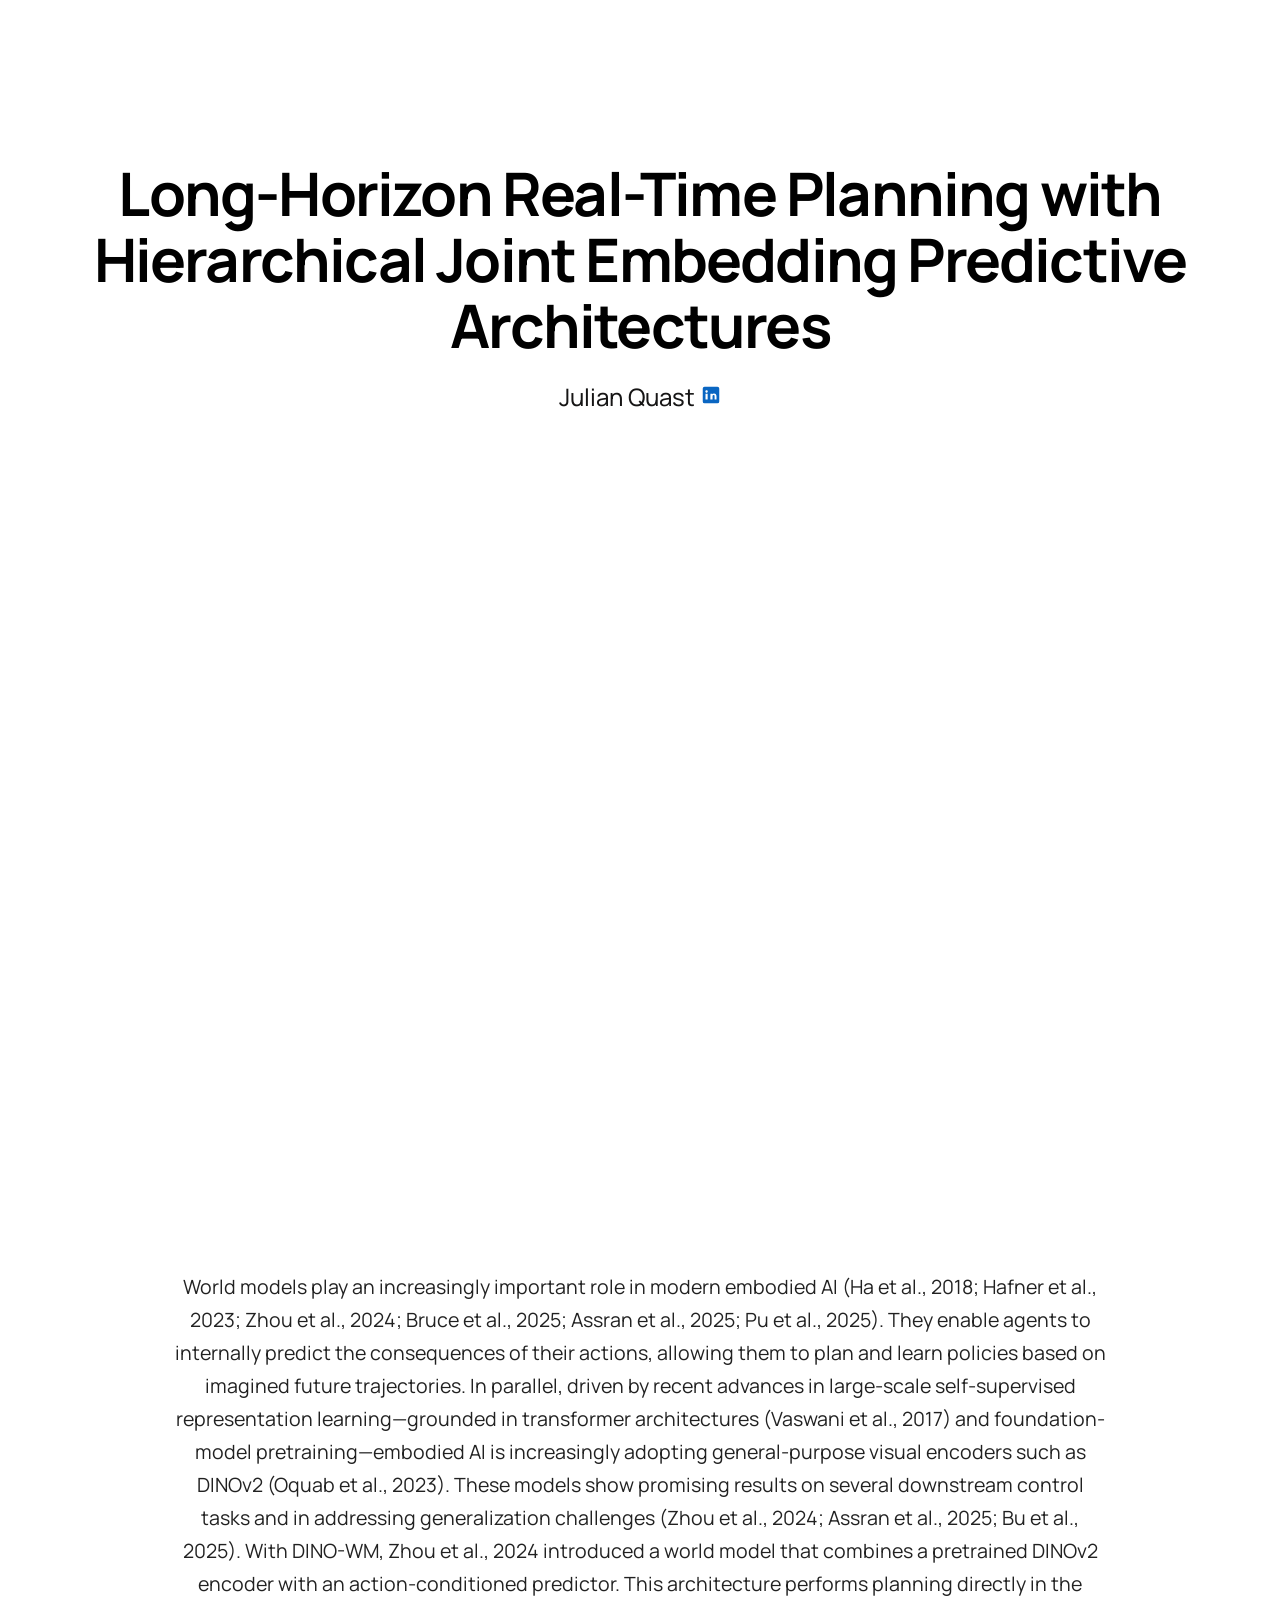
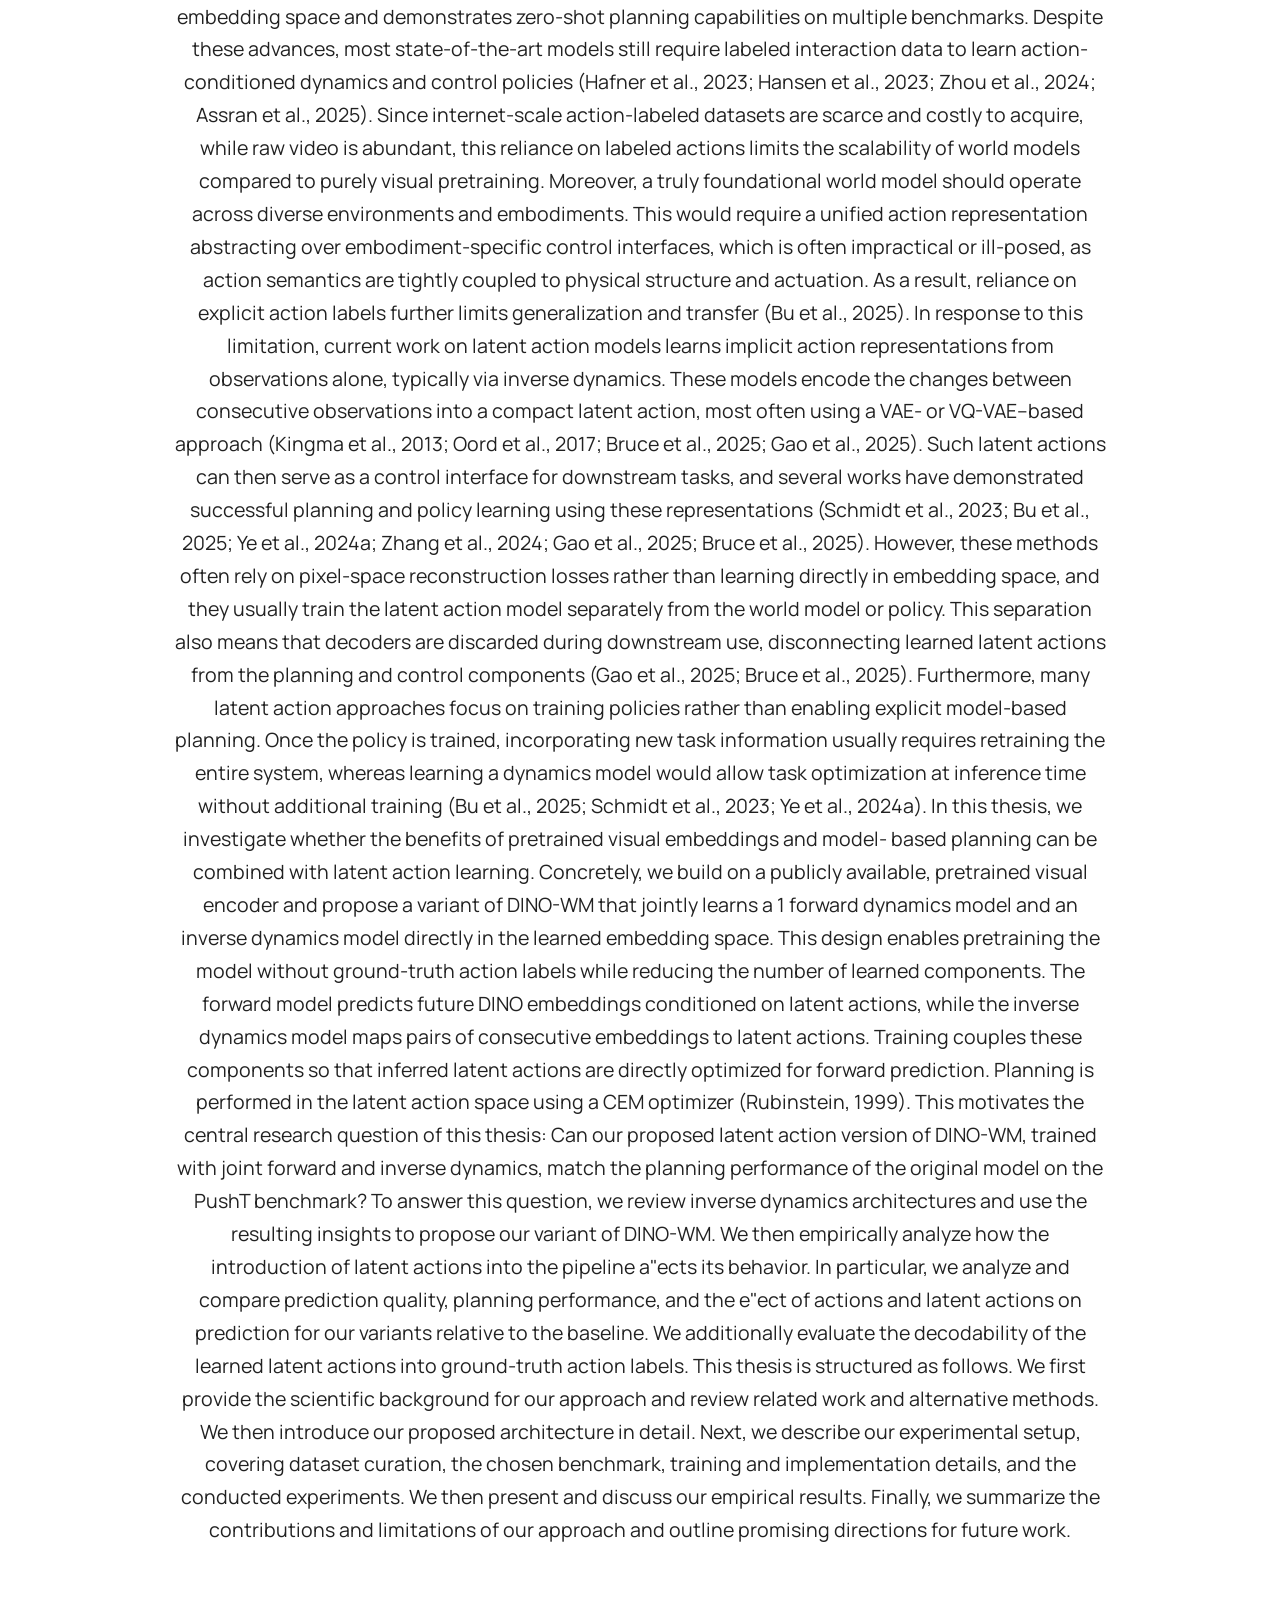
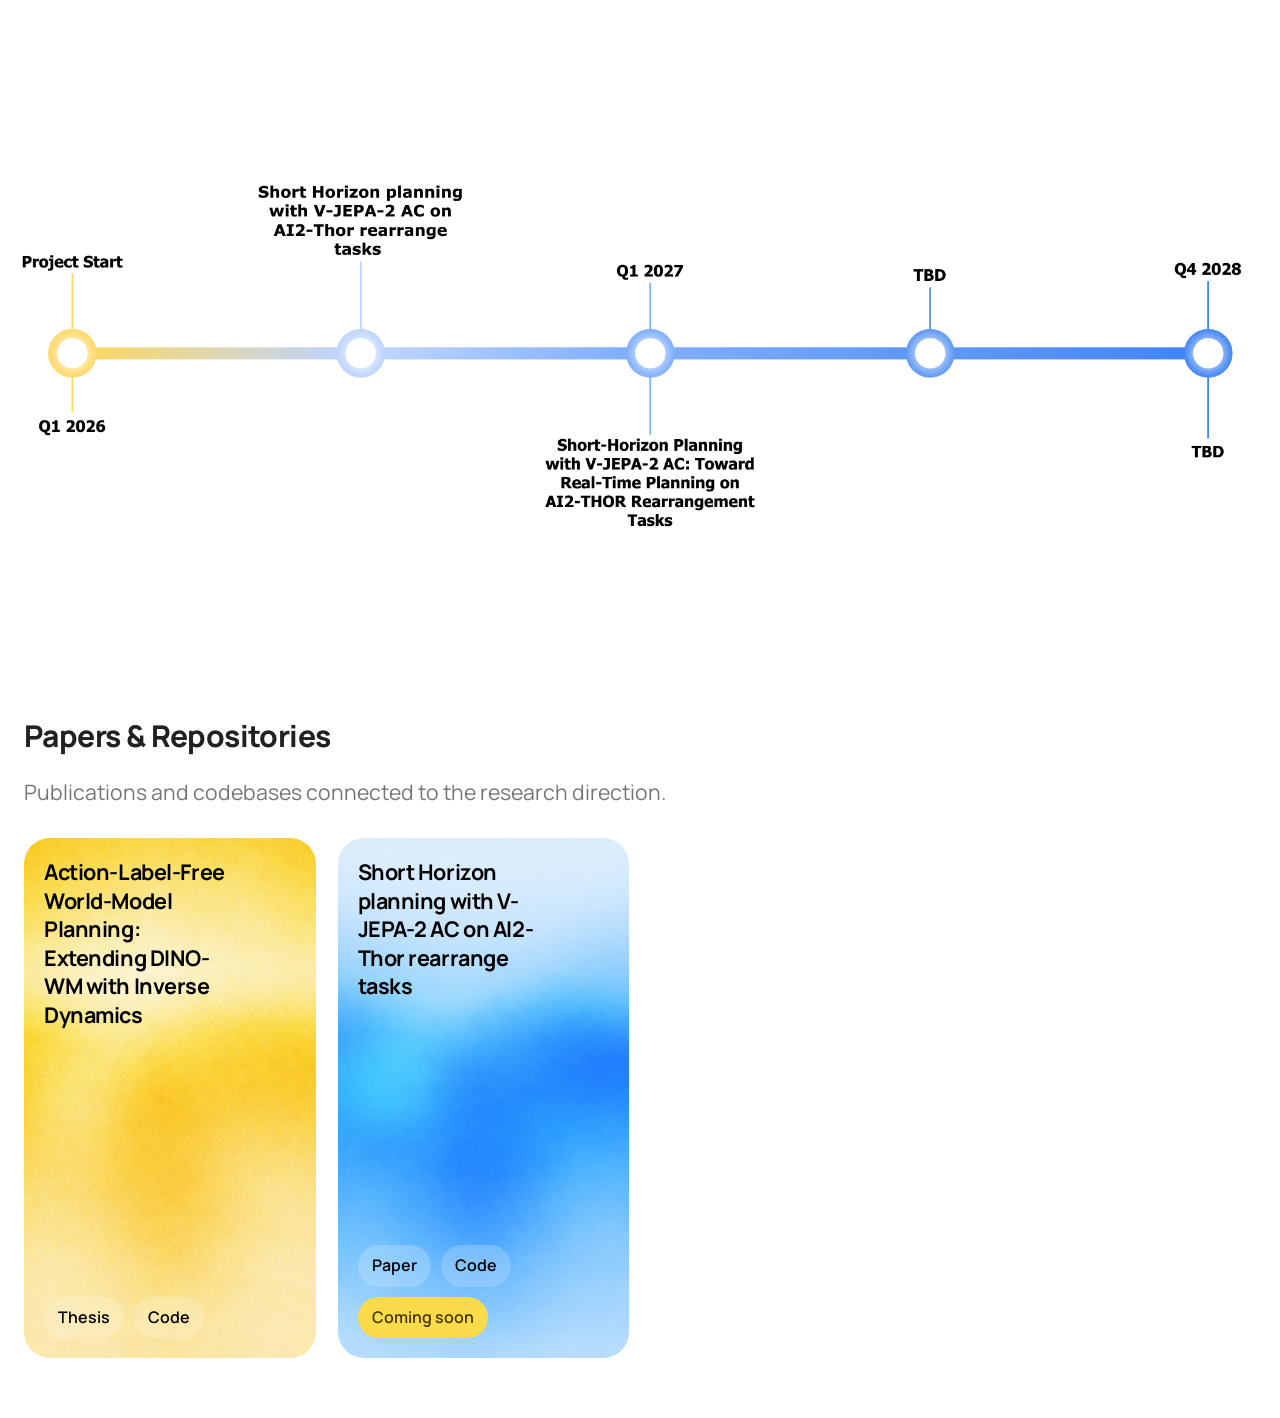
==== index.html @ 7728ea2a "Deployed 282962c with MkDocs version: 1.6.1" ====
<!doctype html>
<html lang="en" class="no-js">
  <head>
    
      <meta charset="utf-8">
      <meta name="viewport" content="width=device-width,initial-scale=1">
      
      
      
      
      
      
        
      
      
      <link rel="icon" href="assets/images/favicon.png">
      <meta name="generator" content="mkdocs-1.6.1, mkdocs-material-9.7.4">
    
    
      
        <title></title>
      
    
    
      <link rel="stylesheet" href="assets/stylesheets/main.484c7ddc.min.css">
      
        
        <link rel="stylesheet" href="assets/stylesheets/palette.ab4e12ef.min.css">
      
      


    
    
      
    
    
      
        
        
        <link rel="preconnect" href="https://fonts.gstatic.com" crossorigin>
        <link rel="stylesheet" href="https://fonts.googleapis.com/css?family=Manrope:300,300i,400,400i,700,700i%7CJetBrains+Mono:400,400i,700,700i&display=fallback">
        <style>:root{--md-text-font:"Manrope";--md-code-font:"JetBrains Mono"}</style>
      
    
    
      <link rel="stylesheet" href="styles/extra.css">
    
    <script>__md_scope=new URL(".",location),__md_hash=e=>[...e].reduce(((e,_)=>(e<<5)-e+_.charCodeAt(0)),0),__md_get=(e,_=localStorage,t=__md_scope)=>JSON.parse(_.getItem(t.pathname+"."+e)),__md_set=(e,_,t=localStorage,a=__md_scope)=>{try{t.setItem(a.pathname+"."+e,JSON.stringify(_))}catch(e){}}</script>
    
      

    
    
  </head>
  
  
    
    
    
    
    
    <body dir="ltr" data-md-color-scheme="default" data-md-color-primary="indigo" data-md-color-accent="indigo">
  
    
    <input class="md-toggle" data-md-toggle="drawer" type="checkbox" id="__drawer" autocomplete="off">
    <input class="md-toggle" data-md-toggle="search" type="checkbox" id="__search" autocomplete="off">
    <label class="md-overlay" for="__drawer"></label>
    <div data-md-component="skip">
      
    </div>
    <div data-md-component="announce">
      
    </div>
    
    
      

  

<header class="md-header md-header--shadow" data-md-component="header">
  <nav class="md-header__inner md-grid" aria-label="Header">
    <a href="." title="" class="md-header__button md-logo" aria-label="" data-md-component="logo">
      
  
  <svg xmlns="http://www.w3.org/2000/svg" viewBox="0 0 24 24"><path d="M12 8a3 3 0 0 0 3-3 3 3 0 0 0-3-3 3 3 0 0 0-3 3 3 3 0 0 0 3 3m0 3.54C9.64 9.35 6.5 8 3 8v11c3.5 0 6.64 1.35 9 3.54 2.36-2.19 5.5-3.54 9-3.54V8c-3.5 0-6.64 1.35-9 3.54"/></svg>

    </a>
    <label class="md-header__button md-icon" for="__drawer">
      
      <svg xmlns="http://www.w3.org/2000/svg" viewBox="0 0 24 24"><path d="M3 6h18v2H3zm0 5h18v2H3zm0 5h18v2H3z"/></svg>
    </label>
    <div class="md-header__title" data-md-component="header-title">
      <div class="md-header__ellipsis">
        <div class="md-header__topic">
          <span class="md-ellipsis">
            
          </span>
        </div>
        <div class="md-header__topic" data-md-component="header-topic">
          <span class="md-ellipsis">
            
              
            
          </span>
        </div>
      </div>
    </div>
    
      
    
    
    
    
      
      
        <label class="md-header__button md-icon" for="__search">
          
          <svg xmlns="http://www.w3.org/2000/svg" viewBox="0 0 24 24"><path d="M9.5 3A6.5 6.5 0 0 1 16 9.5c0 1.61-.59 3.09-1.56 4.23l.27.27h.79l5 5-1.5 1.5-5-5v-.79l-.27-.27A6.52 6.52 0 0 1 9.5 16 6.5 6.5 0 0 1 3 9.5 6.5 6.5 0 0 1 9.5 3m0 2C7 5 5 7 5 9.5S7 14 9.5 14 14 12 14 9.5 12 5 9.5 5"/></svg>
        </label>
        <div class="md-search" data-md-component="search" role="dialog">
  <label class="md-search__overlay" for="__search"></label>
  <div class="md-search__inner" role="search">
    <form class="md-search__form" name="search">
      <input type="text" class="md-search__input" name="query" aria-label="Search" placeholder="Search" autocapitalize="off" autocorrect="off" autocomplete="off" spellcheck="false" data-md-component="search-query" required>
      <label class="md-search__icon md-icon" for="__search">
        
        <svg xmlns="http://www.w3.org/2000/svg" viewBox="0 0 24 24"><path d="M9.5 3A6.5 6.5 0 0 1 16 9.5c0 1.61-.59 3.09-1.56 4.23l.27.27h.79l5 5-1.5 1.5-5-5v-.79l-.27-.27A6.52 6.52 0 0 1 9.5 16 6.5 6.5 0 0 1 3 9.5 6.5 6.5 0 0 1 9.5 3m0 2C7 5 5 7 5 9.5S7 14 9.5 14 14 12 14 9.5 12 5 9.5 5"/></svg>
        
        <svg xmlns="http://www.w3.org/2000/svg" viewBox="0 0 24 24"><path d="M20 11v2H8l5.5 5.5-1.42 1.42L4.16 12l7.92-7.92L13.5 5.5 8 11z"/></svg>
      </label>
      <nav class="md-search__options" aria-label="Search">
        
        <button type="reset" class="md-search__icon md-icon" title="Clear" aria-label="Clear" tabindex="-1">
          
          <svg xmlns="http://www.w3.org/2000/svg" viewBox="0 0 24 24"><path d="M19 6.41 17.59 5 12 10.59 6.41 5 5 6.41 10.59 12 5 17.59 6.41 19 12 13.41 17.59 19 19 17.59 13.41 12z"/></svg>
        </button>
      </nav>
      
    </form>
    <div class="md-search__output">
      <div class="md-search__scrollwrap" tabindex="0" data-md-scrollfix>
        <div class="md-search-result" data-md-component="search-result">
          <div class="md-search-result__meta">
            Initializing search
          </div>
          <ol class="md-search-result__list" role="presentation"></ol>
        </div>
      </div>
    </div>
  </div>
</div>
      
    
    
  </nav>
  
</header>
    
    <div class="md-container" data-md-component="container">
      
      
        
          
        
      
      <main class="md-main" data-md-component="main">
        <div class="md-main__inner md-grid">
          
            
              
                
              
              <div class="md-sidebar md-sidebar--primary" data-md-component="sidebar" data-md-type="navigation" hidden>
                <div class="md-sidebar__scrollwrap">
                  <div class="md-sidebar__inner">
                    



<nav class="md-nav md-nav--primary" aria-label="Navigation" data-md-level="0">
  <label class="md-nav__title" for="__drawer">
    <a href="." title="" class="md-nav__button md-logo" aria-label="" data-md-component="logo">
      
  
  <svg xmlns="http://www.w3.org/2000/svg" viewBox="0 0 24 24"><path d="M12 8a3 3 0 0 0 3-3 3 3 0 0 0-3-3 3 3 0 0 0-3 3 3 3 0 0 0 3 3m0 3.54C9.64 9.35 6.5 8 3 8v11c3.5 0 6.64 1.35 9 3.54 2.36-2.19 5.5-3.54 9-3.54V8c-3.5 0-6.64 1.35-9 3.54"/></svg>

    </a>
    
  </label>
  
  <ul class="md-nav__list" data-md-scrollfix>
    
      
      
  
  
    
  
  
  
    <li class="md-nav__item md-nav__item--active">
      
      <input class="md-nav__toggle md-toggle" type="checkbox" id="__toc">
      
      
      
      <a href="." class="md-nav__link md-nav__link--active">
        
  
  
  <span class="md-ellipsis">
    
  
    
  

    
  </span>
  
  

      </a>
      
    </li>
  

    
  </ul>
</nav>
                  </div>
                </div>
              </div>
            
            
              
                
              
              <div class="md-sidebar md-sidebar--secondary" data-md-component="sidebar" data-md-type="toc" hidden>
                <div class="md-sidebar__scrollwrap">
                  <div class="md-sidebar__inner">
                    

<nav class="md-nav md-nav--secondary" aria-label="Table of contents">
  
  
  
  
</nav>
                  </div>
                </div>
              </div>
            
          
          
            <div class="md-content" data-md-component="content">
              
              <article class="md-content__inner md-typeset">
                
                  
  




<div class="hero">

<h1>
Long-Horizon Real-Time Planning with Hierarchical Joint Embedding Predictive Architectures
</h1>

<p class="authors">
  Julian Quast
  <a class="author-link"
     href="https://www.linkedin.com/in/julian-quast-1a4068292/"
     target="_blank"
     aria-label="LinkedIn profile">

    <svg xmlns="http://www.w3.org/2000/svg"
         width="22"
         height="22"
         viewBox="0 0 24 24"
         fill="#0A66C2">

      <path d="M19 3A2 2 0 0 1 21 5V19A2 2 0 0 1 19 21H5A2 2 0 0 1 3 19V5A2 2 0 0 1 5 3H19M8.34 17V10.5H6V17H8.34M7.17 9.43C7.93 9.43 8.5 8.86 8.5 8.1C8.5 7.34 7.93 6.77 7.17 6.77C6.41 6.77 5.84 7.34 5.84 8.1C5.84 8.86 6.41 9.43 7.17 9.43M18 17V13.5C18 11.57 17.11 10.3 15.27 10.3C14.36 10.3 13.8 10.8 13.57 11.28V10.5H11.34C11.37 11.04 11.34 17 11.34 17H13.68V13.36C13.68 13.17 13.69 12.98 13.75 12.84C13.9 12.46 14.25 12.07 14.83 12.07C15.6 12.07 15.91 12.64 15.91 13.48V17H18Z"/>
    </svg>

  </a>
</p>

<!-- <div class="hero-badges">
  <a class="hero-badge" href="#timeline">Timeline</a>
  <a class="hero-badge" href="#repositories-papers">Papers & Repositories</a>

</div> -->


</div>

<div class="section" id="video">

  <div class="video-wrap">
    <iframe
      src="https://www.youtube.com/embed/YxkGdX4WIBE?start=17"
      title="Project video"
      frameborder="0"
      allow="accelerometer; autoplay; clipboard-write; encrypted-media; gyroscope; picture-in-picture; web-share"
      allowfullscreen>
    </iframe>
  </div>

</div>

<div class="section" id="introduction">

<p>
World models play an increasingly important role in modern embodied AI (Ha et al., 2018; Hafner
et al., 2023; Zhou et al., 2024; Bruce et al., 2025; Assran et al., 2025; Pu et al., 2025). They enable
agents to internally predict the consequences of their actions, allowing them to plan and learn
policies based on imagined future trajectories. In parallel, driven by recent advances in large-scale
self-supervised representation learning—grounded in transformer architectures (Vaswani et al.,
2017) and foundation-model pretraining—embodied AI is increasingly adopting general-purpose
visual encoders such as DINOv2 (Oquab et al., 2023). These models show promising results
on several downstream control tasks and in addressing generalization challenges (Zhou et al.,
2024; Assran et al., 2025; Bu et al., 2025). With DINO-WM, Zhou et al., 2024 introduced a
world model that combines a pretrained DINOv2 encoder with an action-conditioned predictor.
This architecture performs planning directly in the embedding space and demonstrates zero-shot
planning capabilities on multiple benchmarks.
Despite these advances, most state-of-the-art models still require labeled interaction data to
learn action-conditioned dynamics and control policies (Hafner et al., 2023; Hansen et al., 2023;
Zhou et al., 2024; Assran et al., 2025). Since internet-scale action-labeled datasets are scarce
and costly to acquire, while raw video is abundant, this reliance on labeled actions limits the
scalability of world models compared to purely visual pretraining. Moreover, a truly foundational
world model should operate across diverse environments and embodiments. This would require
a unified action representation abstracting over embodiment-specific control interfaces, which
is often impractical or ill-posed, as action semantics are tightly coupled to physical structure
and actuation. As a result, reliance on explicit action labels further limits generalization and
transfer (Bu et al., 2025). In response to this limitation, current work on latent action models
learns implicit action representations from observations alone, typically via inverse dynamics.
These models encode the changes between consecutive observations into a compact latent action,
most often using a VAE- or VQ-VAE–based approach (Kingma et al., 2013; Oord et al., 2017;
Bruce et al., 2025; Gao et al., 2025). Such latent actions can then serve as a control interface for
downstream tasks, and several works have demonstrated successful planning and policy learning
using these representations (Schmidt et al., 2023; Bu et al., 2025; Ye et al., 2024a; Zhang et al.,
2024; Gao et al., 2025; Bruce et al., 2025). However, these methods often rely on pixel-space
reconstruction losses rather than learning directly in embedding space, and they usually train the
latent action model separately from the world model or policy. This separation also means that
decoders are discarded during downstream use, disconnecting learned latent actions from the
planning and control components (Gao et al., 2025; Bruce et al., 2025). Furthermore, many latent
action approaches focus on training policies rather than enabling explicit model-based planning.
Once the policy is trained, incorporating new task information usually requires retraining the
entire system, whereas learning a dynamics model would allow task optimization at inference
time without additional training (Bu et al., 2025; Schmidt et al., 2023; Ye et al., 2024a).
In this thesis, we investigate whether the benefits of pretrained visual embeddings and model-
based planning can be combined with latent action learning. Concretely, we build on a publicly
available, pretrained visual encoder and propose a variant of DINO-WM that jointly learns a
1
forward dynamics model and an inverse dynamics model directly in the learned embedding space.
This design enables pretraining the model without ground-truth action labels while reducing the
number of learned components. The forward model predicts future DINO embeddings conditioned
on latent actions, while the inverse dynamics model maps pairs of consecutive embeddings to
latent actions. Training couples these components so that inferred latent actions are directly
optimized for forward prediction. Planning is performed in the latent action space using a CEM
optimizer (Rubinstein, 1999). This motivates the central research question of this thesis: Can our
proposed latent action version of DINO-WM, trained with joint forward and inverse dynamics,
match the planning performance of the original model on the PushT benchmark?
To answer this question, we review inverse dynamics architectures and use the resulting insights
to propose our variant of DINO-WM. We then empirically analyze how the introduction of latent
actions into the pipeline a"ects its behavior. In particular, we analyze and compare prediction
quality, planning performance, and the e"ect of actions and latent actions on prediction for our
variants relative to the baseline. We additionally evaluate the decodability of the learned latent
actions into ground-truth action labels. This thesis is structured as follows. We first provide
the scientific background for our approach and review related work and alternative methods.
We then introduce our proposed architecture in detail. Next, we describe our experimental
setup, covering dataset curation, the chosen benchmark, training and implementation details,
and the conducted experiments. We then present and discuss our empirical results. Finally, we
summarize the contributions and limitations of our approach and outline promising directions
for future work.
</p>



</div>

<div class="section" id="timeline">

<img class="timeline-img" src="assets/timeline_loto-jepa.drawio.png" alt="Project timeline">

</div>

<div class="section" id="repositories-papers">
  <h2>Papers & Repositories</h2>
  <p class="lead">
    Publications and codebases connected to the research direction.
  </p>

  <div class="papers-grid">
  <!-- Second paper tile -->
  <div
    class="paper-tile"
    style="background-image: url('assets/20260309_1039_Image Generation_remix_01kk8zenymenh9wtpj5q6e8c5h.png');"
  >
    <div class="paper-overlay"></div>

    <div class="paper-content">
      <a class="paper-title" href="PAPER_LINK_2">
        Action-Label-Free World-Model Planning: Extending DINO-WM with Inverse Dynamics
      </a>

      <div class="tile-badges">
        <a class="paper-badge" href="assets/papers/Abschlussarbeit_0450764.pdf">Thesis</a>
        <a class="paper-badge" href="https://github.com/pythonpedro99/dino_wm_latent_actions">Code</a>
      </div>
    </div>
  </div>

  <div
    class="paper-tile"
    style="background-image: url('assets/20260308_1556_Image Generation_remix_01kk6z4ce0fwxvejg56t8p72ne.png');"
  >
    <div class="paper-overlay"></div>

    <div class="paper-content">
      <a class="paper-title" href="PAPER_LINK_1">
        Short Horizon planning with V-JEPA-2 AC on AI2-Thor rearrange tasks
      </a>

      <div class="tile-badges">
        <a class="paper-badge" href="PAPER_LINK_1">Paper</a>
        <a class="paper-badge" href="REPO_URL_1">Code</a>
        <span class="coming-soon-badge">Coming soon</span>
      </div>
    </div>
  </div>



</div>







  
  




  



                
              </article>
            </div>
          
          
<script>var target=document.getElementById(location.hash.slice(1));target&&target.name&&(target.checked=target.name.startsWith("__tabbed_"))</script>
        </div>
        
      </main>
      
        <footer class="md-footer">
  
  <div class="md-footer-meta md-typeset">
    <div class="md-footer-meta__inner md-grid">
      <div class="md-copyright">
  
  
    Made with
    <a href="https://squidfunk.github.io/mkdocs-material/" target="_blank" rel="noopener">
      Material for MkDocs
    </a>
  
</div>
      
    </div>
  </div>
</footer>
      
    </div>
    <div class="md-dialog" data-md-component="dialog">
      <div class="md-dialog__inner md-typeset"></div>
    </div>
    
    
    
      
      
      <script id="__config" type="application/json">{"annotate": null, "base": ".", "features": [], "search": "assets/javascripts/workers/search.2c215733.min.js", "tags": null, "translations": {"clipboard.copied": "Copied to clipboard", "clipboard.copy": "Copy to clipboard", "search.result.more.one": "1 more on this page", "search.result.more.other": "# more on this page", "search.result.none": "No matching documents", "search.result.one": "1 matching document", "search.result.other": "# matching documents", "search.result.placeholder": "Type to start searching", "search.result.term.missing": "Missing", "select.version": "Select version"}, "version": null}</script>
    
    
      <script src="assets/javascripts/bundle.79ae519e.min.js"></script>
      
    
  </body>
</html>
---- assets/stylesheets/main.484c7ddc.min.css ----
@charset "UTF-8";html{-webkit-text-size-adjust:none;-moz-text-size-adjust:none;text-size-adjust:none;box-sizing:border-box}*,:after,:before{box-sizing:inherit}@media (prefers-reduced-motion){*,:after,:before{transition:none!important}}body{margin:0}a,button,input,label{-webkit-tap-highlight-color:transparent}a{color:inherit;text-decoration:none}hr{border:0;box-sizing:initial;display:block;height:.05rem;overflow:visible;padding:0}small{font-size:80%}sub,sup{line-height:1em}img{border-style:none}table{border-collapse:initial;border-spacing:0}td,th{font-weight:400;vertical-align:top}button{background:#0000;border:0;font-family:inherit;font-size:inherit;margin:0;padding:0}input{border:0;outline:none}:root{--md-primary-fg-color:#4051b5;--md-primary-fg-color--light:#5d6cc0;--md-primary-fg-color--dark:#303fa1;--md-primary-bg-color:#fff;--md-primary-bg-color--light:#ffffffb3;--md-accent-fg-color:#526cfe;--md-accent-fg-color--transparent:#526cfe1a;--md-accent-bg-color:#fff;--md-accent-bg-color--light:#ffffffb3}[data-md-color-scheme=default]{color-scheme:light}[data-md-color-scheme=default] img[src$="#gh-dark-mode-only"],[data-md-color-scheme=default] img[src$="#only-dark"]{display:none}:root,[data-md-color-scheme=default]{--md-hue:225deg;--md-default-fg-color:#000000de;--md-default-fg-color--light:#0000008a;--md-default-fg-color--lighter:#00000052;--md-default-fg-color--lightest:#00000012;--md-default-bg-color:#fff;--md-default-bg-color--light:#ffffffb3;--md-default-bg-color--lighter:#ffffff4d;--md-default-bg-color--lightest:#ffffff1f;--md-code-fg-color:#36464e;--md-code-bg-color:#f5f5f5;--md-code-bg-color--light:#f5f5f5b3;--md-code-bg-color--lighter:#f5f5f54d;--md-code-hl-color:#4287ff;--md-code-hl-color--light:#4287ff1a;--md-code-hl-number-color:#d52a2a;--md-code-hl-special-color:#db1457;--md-code-hl-function-color:#a846b9;--md-code-hl-constant-color:#6e59d9;--md-code-hl-keyword-color:#3f6ec6;--md-code-hl-string-color:#1c7d4d;--md-code-hl-name-color:var(--md-code-fg-color);--md-code-hl-operator-color:var(--md-default-fg-color--light);--md-code-hl-punctuation-color:var(--md-default-fg-color--light);--md-code-hl-comment-color:var(--md-default-fg-color--light);--md-code-hl-generic-color:var(--md-default-fg-color--light);--md-code-hl-variable-color:var(--md-default-fg-color--light);--md-typeset-color:var(--md-default-fg-color);--md-typeset-a-color:var(--md-primary-fg-color);--md-typeset-del-color:#f5503d26;--md-typeset-ins-color:#0bd57026;--md-typeset-kbd-color:#fafafa;--md-typeset-kbd-accent-color:#fff;--md-typeset-kbd-border-color:#b8b8b8;--md-typeset-mark-color:#ffff0080;--md-typeset-table-color:#0000001f;--md-typeset-table-color--light:rgba(0,0,0,.035);--md-admonition-fg-color:var(--md-default-fg-color);--md-admonition-bg-color:var(--md-default-bg-color);--md-warning-fg-color:#000000de;--md-warning-bg-color:#ff9;--md-footer-fg-color:#fff;--md-footer-fg-color--light:#ffffffb3;--md-footer-fg-color--lighter:#ffffff73;--md-footer-bg-color:#000000de;--md-footer-bg-color--dark:#00000052;--md-shadow-z1:0 0.2rem 0.5rem #0000000d,0 0 0.05rem #0000001a;--md-shadow-z2:0 0.2rem 0.5rem #0000001a,0 0 0.05rem #00000040;--md-shadow-z3:0 0.2rem 0.5rem #0003,0 0 0.05rem #00000059}.md-icon svg{fill:currentcolor;display:block;height:1.2rem;width:1.2rem}body{-webkit-font-smoothing:antialiased;-moz-osx-font-smoothing:grayscale;--md-text-font-family:var(--md-text-font,_),-apple-system,BlinkMacSystemFont,Helvetica,Arial,sans-serif;--md-code-font-family:var(--md-code-font,_),SFMono-Regular,Consolas,Menlo,monospace}aside,body,input{font-feature-settings:"kern","liga";color:var(--md-typeset-color);font-family:var(--md-text-font-family)}code,kbd,pre{font-feature-settings:"kern";font-family:var(--md-code-font-family)}:root{--md-typeset-table-sort-icon:url('data:image/svg+xml;charset=utf-8,<svg xmlns="http://www.w3.org/2000/svg" viewBox="0 0 24 24"><path d="m18 21-4-4h3V7h-3l4-4 4 4h-3v10h3M2 19v-2h10v2M2 13v-2h7v2M2 7V5h4v2z"/></svg>');--md-typeset-table-sort-icon--asc:url('data:image/svg+xml;charset=utf-8,<svg xmlns="http://www.w3.org/2000/svg" viewBox="0 0 24 24"><path d="M19 17h3l-4 4-4-4h3V3h2M2 17h10v2H2M6 5v2H2V5m0 6h7v2H2z"/></svg>');--md-typeset-table-sort-icon--desc:url('data:image/svg+xml;charset=utf-8,<svg xmlns="http://www.w3.org/2000/svg" viewBox="0 0 24 24"><path d="M19 7h3l-4-4-4 4h3v14h2M2 17h10v2H2M6 5v2H2V5m0 6h7v2H2z"/></svg>')}.md-typeset{-webkit-print-color-adjust:exact;color-adjust:exact;font-size:.8rem;line-height:1.6;overflow-wrap:break-word}@media print{.md-typeset{font-size:.68rem}}.md-typeset blockquote,.md-typeset dl,.md-typeset figure,.md-typeset ol,.md-typeset pre,.md-typeset ul{margin-bottom:1em;margin-top:1em}.md-typeset h1{color:var(--md-default-fg-color--light);font-size:2em;line-height:1.3;margin:0 0 1.25em}.md-typeset h1,.md-typeset h2{font-weight:300;letter-spacing:-.01em}.md-typeset h2{font-size:1.5625em;line-height:1.4;margin:1.6em 0 .64em}.md-typeset h3{font-size:1.25em;font-weight:400;letter-spacing:-.01em;line-height:1.5;margin:1.6em 0 .8em}.md-typeset h2+h3{margin-top:.8em}.md-typeset h4{font-weight:700;letter-spacing:-.01em;margin:1em 0}.md-typeset h5,.md-typeset h6{color:var(--md-default-fg-color--light);font-size:.8em;font-weight:700;letter-spacing:-.01em;margin:1.25em 0}.md-typeset h5{text-transform:uppercase}.md-typeset h5 code{text-transform:none}.md-typeset hr{border-bottom:.05rem solid var(--md-default-fg-color--lightest);display:flow-root;margin:1.5em 0}.md-typeset a{color:var(--md-typeset-a-color);word-break:break-word}.md-typeset a,.md-typeset a:before{transition:color 125ms}.md-typeset a:focus,.md-typeset a:hover{color:var(--md-accent-fg-color)}.md-typeset a:focus code,.md-typeset a:hover code{background-color:var(--md-accent-fg-color--transparent);color:var(--md-accent-fg-color)}.md-typeset a code{color:var(--md-typeset-a-color)}.md-typeset a.focus-visible{outline-color:var(--md-accent-fg-color);outline-offset:.2rem}.md-typeset code,.md-typeset kbd,.md-typeset pre{color:var(--md-code-fg-color);direction:ltr;font-variant-ligatures:none;transition:background-color 125ms}@media print{.md-typeset code,.md-typeset kbd,.md-typeset pre{white-space:pre-wrap}}.md-typeset code{background-color:var(--md-code-bg-color);border-radius:.1rem;-webkit-box-decoration-break:clone;box-decoration-break:clone;font-size:.85em;padding:0 .2941176471em;transition:color 125ms,background-color 125ms;word-break:break-word}.md-typeset code:not(.focus-visible){-webkit-tap-highlight-color:transparent;outline:none}.md-typeset pre{display:flow-root;line-height:1.4;position:relative}.md-typeset pre>code{-webkit-box-decoration-break:slice;box-decoration-break:slice;box-shadow:none;display:block;margin:0;outline-color:var(--md-accent-fg-color);overflow:auto;padding:.7720588235em 1.1764705882em;scrollbar-color:var(--md-default-fg-color--lighter) #0000;scrollbar-width:thin;touch-action:auto;word-break:normal}.md-typeset pre>code:hover{scrollbar-color:var(--md-accent-fg-color) #0000}.md-typeset pre>code::-webkit-scrollbar{height:.2rem;width:.2rem}.md-typeset pre>code::-webkit-scrollbar-thumb{background-color:var(--md-default-fg-color--lighter)}.md-typeset pre>code::-webkit-scrollbar-thumb:hover{background-color:var(--md-accent-fg-color)}.md-typeset kbd{background-color:var(--md-typeset-kbd-color);border-radius:.1rem;box-shadow:0 .1rem 0 .05rem var(--md-typeset-kbd-border-color),0 .1rem 0 var(--md-typeset-kbd-border-color),0 -.1rem .2rem var(--md-typeset-kbd-accent-color) inset;color:var(--md-default-fg-color);display:inline-block;font-size:.75em;padding:0 .6666666667em;vertical-align:text-top;word-break:break-word}.md-typeset mark{background-color:var(--md-typeset-mark-color);-webkit-box-decoration-break:clone;box-decoration-break:clone;color:inherit;word-break:break-word}.md-typeset abbr{cursor:help;text-decoration:none}.md-typeset [data-preview],.md-typeset abbr{border-bottom:.05rem dotted var(--md-default-fg-color--light)}.md-typeset small{opacity:.75}[dir=ltr] .md-typeset sub,[dir=ltr] .md-typeset sup{margin-left:.078125em}[dir=rtl] .md-typeset sub,[dir=rtl] .md-typeset sup{margin-right:.078125em}[dir=ltr] .md-typeset blockquote{padding-left:.6rem}[dir=rtl] .md-typeset blockquote{padding-right:.6rem}[dir=ltr] .md-typeset blockquote{border-left:.2rem solid var(--md-default-fg-color--lighter)}[dir=rtl] .md-typeset blockquote{border-right:.2rem solid var(--md-default-fg-color--lighter)}.md-typeset blockquote{color:var(--md-default-fg-color--light);margin-left:0;margin-right:0}.md-typeset ul{list-style-type:disc}.md-typeset ul[type]{list-style-type:revert-layer}[dir=ltr] .md-typeset ol,[dir=ltr] .md-typeset ul{margin-left:.625em}[dir=rtl] .md-typeset ol,[dir=rtl] .md-typeset ul{margin-right:.625em}.md-typeset ol,.md-typeset ul{padding:0}.md-typeset ol:not([hidden]),.md-typeset ul:not([hidden]){display:flow-root}.md-typeset ol ol,.md-typeset ul ol{list-style-type:lower-alpha}.md-typeset ol ol ol,.md-typeset ul ol ol{list-style-type:lower-roman}.md-typeset ol ol ol ol,.md-typeset ul ol ol ol{list-style-type:upper-alpha}.md-typeset ol ol ol ol ol,.md-typeset ul ol ol ol ol{list-style-type:upper-roman}.md-typeset ol[type],.md-typeset ul[type]{list-style-type:revert-layer}[dir=ltr] .md-typeset ol li,[dir=ltr] .md-typeset ul li{margin-left:1.25em}[dir=rtl] .md-typeset ol li,[dir=rtl] .md-typeset ul li{margin-right:1.25em}.md-typeset ol li,.md-typeset ul li{margin-bottom:.5em}.md-typeset ol li blockquote,.md-typeset ol li p,.md-typeset ul li blockquote,.md-typeset ul li p{margin:.5em 0}.md-typeset ol li:last-child,.md-typeset ul li:last-child{margin-bottom:0}[dir=ltr] .md-typeset ol li ol,[dir=ltr] .md-typeset ol li ul,[dir=ltr] .md-typeset ul li ol,[dir=ltr] .md-typeset ul li ul{margin-left:.625em}[dir=rtl] .md-typeset ol li ol,[dir=rtl] .md-typeset ol li ul,[dir=rtl] .md-typeset ul li ol,[dir=rtl] .md-typeset ul li ul{margin-right:.625em}.md-typeset ol li ol,.md-typeset ol li ul,.md-typeset ul li ol,.md-typeset ul li ul{margin-bottom:.5em;margin-top:.5em}[dir=ltr] .md-typeset dd{margin-left:1.875em}[dir=rtl] .md-typeset dd{margin-right:1.875em}.md-typeset dd{margin-bottom:1.5em;margin-top:1em}.md-typeset img,.md-typeset svg,.md-typeset video{height:auto;max-width:100%}.md-typeset img[align=left]{margin:1em 1em 1em 0}.md-typeset img[align=right]{margin:1em 0 1em 1em}.md-typeset img[align]:only-child{margin-top:0}.md-typeset figure{display:flow-root;margin:1em auto;max-width:100%;text-align:center;width:fit-content}.md-typeset figure img{display:block;margin:0 auto}.md-typeset figcaption{font-style:italic;margin:1em auto;max-width:24rem}.md-typeset iframe{max-width:100%}.md-typeset table:not([class]){background-color:var(--md-default-bg-color);border:.05rem solid var(--md-typeset-table-color);border-radius:.1rem;display:inline-block;font-size:.64rem;max-width:100%;overflow:auto;touch-action:auto}@media print{.md-typeset table:not([class]){display:table}}.md-typeset table:not([class])+*{margin-top:1.5em}.md-typeset table:not([class]) td>:first-child,.md-typeset table:not([class]) th>:first-child{margin-top:0}.md-typeset table:not([class]) td>:last-child,.md-typeset table:not([class]) th>:last-child{margin-bottom:0}.md-typeset table:not([class]) td:not([align]),.md-typeset table:not([class]) th:not([align]){text-align:left}[dir=rtl] .md-typeset table:not([class]) td:not([align]),[dir=rtl] .md-typeset table:not([class]) th:not([align]){text-align:right}.md-typeset table:not([class]) th{font-weight:700;min-width:5rem;padding:.9375em 1.25em;vertical-align:top}.md-typeset table:not([class]) td{border-top:.05rem solid var(--md-typeset-table-color);padding:.9375em 1.25em;vertical-align:top}.md-typeset table:not([class]) tbody tr{transition:background-color 125ms}.md-typeset table:not([class]) tbody tr:hover{background-color:var(--md-typeset-table-color--light);box-shadow:0 .05rem 0 var(--md-default-bg-color) inset}.md-typeset table:not([class]) a{word-break:normal}.md-typeset table th[role=columnheader]{cursor:pointer}[dir=ltr] .md-typeset table th[role=columnheader]:after{margin-left:.5em}[dir=rtl] .md-typeset table th[role=columnheader]:after{margin-right:.5em}.md-typeset table th[role=columnheader]:after{content:"";display:inline-block;height:1.2em;-webkit-mask-image:var(--md-typeset-table-sort-icon);mask-image:var(--md-typeset-table-sort-icon);-webkit-mask-repeat:no-repeat;mask-repeat:no-repeat;-webkit-mask-size:contain;mask-size:contain;transition:background-color 125ms;vertical-align:text-bottom;width:1.2em}.md-typeset table th[role=columnheader]:hover:after{background-color:var(--md-default-fg-color--lighter)}.md-typeset table th[role=columnheader][aria-sort=ascending]:after{background-color:var(--md-default-fg-color--light);-webkit-mask-image:var(--md-typeset-table-sort-icon--asc);mask-image:var(--md-typeset-table-sort-icon--asc)}.md-typeset table th[role=columnheader][aria-sort=descending]:after{background-color:var(--md-default-fg-color--light);-webkit-mask-image:var(--md-typeset-table-sort-icon--desc);mask-image:var(--md-typeset-table-sort-icon--desc)}.md-typeset__scrollwrap{margin:1em -.8rem;overflow-x:auto;touch-action:auto}.md-typeset__table{display:inline-block;margin-bottom:.5em;padding:0 .8rem}@media print{.md-typeset__table{display:block}}html .md-typeset__table table{display:table;margin:0;overflow:hidden;width:100%}@media screen and (max-width:44.984375em){.md-content__inner>pre{margin:1em -.8rem}.md-content__inner>pre code{border-radius:0}}.md-typeset .md-author{border-radius:100%;display:block;flex-shrink:0;height:1.6rem;overflow:hidden;position:relative;transition:color 125ms,transform 125ms;width:1.6rem}.md-typeset .md-author img{display:block}.md-typeset .md-author--more{background:var(--md-default-fg-color--lightest);color:var(--md-default-fg-color--lighter);font-size:.6rem;font-weight:700;line-height:1.6rem;text-align:center}.md-typeset .md-author--long{height:2.4rem;width:2.4rem}.md-typeset a.md-author{transform:scale(1)}.md-typeset a.md-author img{border-radius:100%;filter:grayscale(100%) opacity(75%);transition:filter 125ms}.md-typeset a.md-author:focus,.md-typeset a.md-author:hover{transform:scale(1.1);z-index:1}.md-typeset a.md-author:focus img,.md-typeset a.md-author:hover img{filter:grayscale(0)}.md-banner{background-color:var(--md-footer-bg-color);color:var(--md-footer-fg-color);overflow:auto}@media print{.md-banner{display:none}}.md-banner--warning{background-color:var(--md-warning-bg-color);color:var(--md-warning-fg-color)}.md-banner__inner{font-size:.7rem;margin:.6rem auto;padding:0 .8rem}[dir=ltr] .md-banner__button{float:right}[dir=rtl] .md-banner__button{float:left}.md-banner__button{color:inherit;cursor:pointer;transition:opacity .25s}.no-js .md-banner__button{display:none}.md-banner__button:hover{opacity:.7}html{font-size:125%;height:100%;overflow-x:hidden}@media screen and (min-width:100em){html{font-size:137.5%}}@media screen and (min-width:125em){html{font-size:150%}}body{background-color:var(--md-default-bg-color);display:flex;flex-direction:column;font-size:.5rem;min-height:100%;position:relative;width:100%}@media print{body{display:block}}@media screen and (max-width:59.984375em){body[data-md-scrolllock]{position:fixed}}.md-grid{margin-left:auto;margin-right:auto;max-width:61rem}.md-container{display:flex;flex-direction:column;flex-grow:1}@media print{.md-container{display:block}}.md-main{flex-grow:1}.md-main__inner{display:flex;height:100%;margin-top:1.5rem}.md-ellipsis{overflow:hidden;text-overflow:ellipsis}.md-toggle{display:none}.md-option{height:0;opacity:0;position:absolute;width:0}.md-option:checked+label:not([hidden]){display:block}.md-option.focus-visible+label{outline-color:var(--md-accent-fg-color);outline-style:auto}.md-skip{background-color:var(--md-default-fg-color);border-radius:.1rem;color:var(--md-default-bg-color);font-size:.64rem;margin:.5rem;opacity:0;outline-color:var(--md-accent-fg-color);padding:.3rem .5rem;position:fixed;transform:translateY(.4rem);z-index:-1}.md-skip:focus{opacity:1;transform:translateY(0);transition:transform .25s cubic-bezier(.4,0,.2,1),opacity 175ms 75ms;z-index:10}@page{margin:25mm}:root{--md-clipboard-icon:url('data:image/svg+xml;charset=utf-8,<svg xmlns="http://www.w3.org/2000/svg" viewBox="0 0 24 24"><path d="M19 21H8V7h11m0-2H8a2 2 0 0 0-2 2v14a2 2 0 0 0 2 2h11a2 2 0 0 0 2-2V7a2 2 0 0 0-2-2m-3-4H4a2 2 0 0 0-2 2v14h2V3h12z"/></svg>')}.md-clipboard{border-radius:.1rem;color:var(--md-default-fg-color--lightest);cursor:pointer;height:1.5em;outline-color:var(--md-accent-fg-color);outline-offset:.1rem;transition:color .25s;width:1.5em;z-index:1}@media print{.md-clipboard{display:none}}.md-clipboard:not(.focus-visible){-webkit-tap-highlight-color:transparent;outline:none}:hover>.md-clipboard{color:var(--md-default-fg-color--light)}.md-clipboard:focus,.md-clipboard:hover{color:var(--md-accent-fg-color)}.md-clipboard:after{background-color:currentcolor;content:"";display:block;height:1.125em;margin:0 auto;-webkit-mask-image:var(--md-clipboard-icon);mask-image:var(--md-clipboard-icon);-webkit-mask-position:center;mask-position:center;-webkit-mask-repeat:no-repeat;mask-repeat:no-repeat;-webkit-mask-size:contain;mask-size:contain;width:1.125em}.md-clipboard--inline{cursor:pointer}.md-clipboard--inline code{transition:color .25s,background-color .25s}.md-clipboard--inline:focus code,.md-clipboard--inline:hover code{background-color:var(--md-accent-fg-color--transparent);color:var(--md-accent-fg-color)}:root{--md-code-select-icon:url('data:image/svg+xml;charset=utf-8,<svg xmlns="http://www.w3.org/2000/svg" viewBox="0 0 24 24"><path d="M19 19h-4v2h4c1.1 0 2-.9 2-2v-4h-2m0-12h-4v2h4v4h2V5c0-1.1-.9-2-2-2M5 5h4V3H5c-1.1 0-2 .9-2 2v4h2m0 6H3v4c0 1.1.9 2 2 2h4v-2H5zm2-4h2v2H7zm4 0h2v2h-2zm4 0h2v2h-2zM7 7h2v2H7zm4 0h2v2h-2zm4 0h2v2h-2zm-8 8h2v2H7zm4 0h2v2h-2zm4 0h2v2h-2z"/></svg>');--md-code-copy-icon:url('data:image/svg+xml;charset=utf-8,<svg xmlns="http://www.w3.org/2000/svg" viewBox="0 0 24 24"><path d="M19 21H8V7h11m0-2H8a2 2 0 0 0-2 2v14a2 2 0 0 0 2 2h11a2 2 0 0 0 2-2V7a2 2 0 0 0-2-2m-3-4H4a2 2 0 0 0-2 2v14h2V3h12z"/></svg>')}.md-typeset .md-code__content{display:grid}.md-code__nav{background-color:var(--md-code-bg-color--lighter);border-radius:.1rem;display:flex;gap:.2rem;padding:.2rem;position:absolute;right:.25em;top:.25em;transition:background-color .25s;z-index:1}:hover>.md-code__nav{background-color:var(--md-code-bg-color--light)}.md-code__button{color:var(--md-default-fg-color--lightest);cursor:pointer;display:block;height:1.5em;outline-color:var(--md-accent-fg-color);outline-offset:.1rem;transition:color .25s;width:1.5em}:hover>*>.md-code__button{color:var(--md-default-fg-color--light)}.md-code__button.focus-visible,.md-code__button:hover{color:var(--md-accent-fg-color)}.md-code__button--active{color:var(--md-default-fg-color)!important}.md-code__button:after{background-color:currentcolor;content:"";display:block;height:1.125em;margin:0 auto;-webkit-mask-position:center;mask-position:center;-webkit-mask-repeat:no-repeat;mask-repeat:no-repeat;-webkit-mask-size:contain;mask-size:contain;width:1.125em}.md-code__button[data-md-type=select]:after{-webkit-mask-image:var(--md-code-select-icon);mask-image:var(--md-code-select-icon)}.md-code__button[data-md-type=copy]:after{-webkit-mask-image:var(--md-code-copy-icon);mask-image:var(--md-code-copy-icon)}@keyframes consent{0%{opacity:0;transform:translateY(100%)}to{opacity:1;transform:translateY(0)}}@keyframes overlay{0%{opacity:0}to{opacity:1}}.md-consent__overlay{animation:overlay .25s both;-webkit-backdrop-filter:blur(.1rem);backdrop-filter:blur(.1rem);background-color:#0000008a;height:100%;opacity:1;position:fixed;top:0;width:100%;z-index:5}.md-consent__inner{animation:consent .5s cubic-bezier(.1,.7,.1,1) both;background-color:var(--md-default-bg-color);border:0;border-radius:.1rem;bottom:0;box-shadow:0 0 .2rem #0000001a,0 .2rem .4rem #0003;max-height:100%;overflow:auto;padding:0;position:fixed;width:100%;z-index:5}.md-consent__form{padding:.8rem}.md-consent__settings{display:none;margin:1em 0}input:checked+.md-consent__settings{display:block}.md-consent__controls{margin-bottom:.8rem}.md-typeset .md-consent__controls .md-button{display:inline}@media screen and (max-width:44.984375em){.md-typeset .md-consent__controls .md-button{display:block;margin-top:.4rem;text-align:center;width:100%}}.md-consent label{cursor:pointer}.md-content{flex-grow:1;min-width:0}.md-content__inner{margin:0 .8rem 1.2rem;padding-top:.6rem}@media screen and (min-width:76.25em){[dir=ltr] .md-sidebar--primary:not([hidden])~.md-content>.md-content__inner{margin-left:1.2rem}[dir=ltr] .md-sidebar--secondary:not([hidden])~.md-content>.md-content__inner,[dir=rtl] .md-sidebar--primary:not([hidden])~.md-content>.md-content__inner{margin-right:1.2rem}[dir=rtl] .md-sidebar--secondary:not([hidden])~.md-content>.md-content__inner{margin-left:1.2rem}}.md-content__inner:before{content:"";display:block;height:.4rem}.md-content__inner>:last-child{margin-bottom:0}[dir=ltr] .md-content__button{float:right}[dir=rtl] .md-content__button{float:left}[dir=ltr] .md-content__button{margin-left:.4rem}[dir=rtl] .md-content__button{margin-right:.4rem}.md-content__button{margin:.4rem 0;padding:0}@media print{.md-content__button{display:none}}.md-typeset .md-content__button{color:var(--md-default-fg-color--lighter)}.md-content__button svg{display:inline;vertical-align:top}[dir=rtl] .md-content__button svg{transform:scaleX(-1)}[dir=ltr] .md-dialog{right:.8rem}[dir=rtl] .md-dialog{left:.8rem}.md-dialog{background-color:var(--md-default-fg-color);border-radius:.1rem;bottom:.8rem;box-shadow:var(--md-shadow-z3);min-width:11.1rem;opacity:0;padding:.4rem .6rem;pointer-events:none;position:fixed;transform:translateY(100%);transition:transform 0ms .4s,opacity .4s;z-index:4}@media print{.md-dialog{display:none}}.md-dialog--active{opacity:1;pointer-events:auto;transform:translateY(0);transition:transform .4s cubic-bezier(.075,.85,.175,1),opacity .4s}.md-dialog__inner{color:var(--md-default-bg-color);font-size:.7rem}.md-feedback{margin:2em 0 1em;text-align:center}.md-feedback fieldset{border:none;margin:0;padding:0}.md-feedback__title{font-weight:700;margin:1em auto}.md-feedback__inner{position:relative}.md-feedback__list{display:flex;flex-wrap:wrap;place-content:baseline center;position:relative}.md-feedback__list:hover .md-icon:not(:disabled){color:var(--md-default-fg-color--lighter)}:disabled .md-feedback__list{min-height:1.8rem}.md-feedback__icon{color:var(--md-default-fg-color--light);cursor:pointer;flex-shrink:0;margin:0 .1rem;transition:color 125ms}.md-feedback__icon:not(:disabled).md-icon:hover{color:var(--md-accent-fg-color)}.md-feedback__icon:disabled{color:var(--md-default-fg-color--lightest);pointer-events:none}.md-feedback__note{opacity:0;position:relative;transform:translateY(.4rem);transition:transform .4s cubic-bezier(.1,.7,.1,1),opacity .15s}.md-feedback__note>*{margin:0 auto;max-width:16rem}:disabled .md-feedback__note{opacity:1;transform:translateY(0)}@media print{.md-feedback{display:none}}.md-footer{background-color:var(--md-footer-bg-color);color:var(--md-footer-fg-color)}@media print{.md-footer{display:none}}.md-footer__inner{justify-content:space-between;overflow:auto;padding:.2rem}.md-footer__inner:not([hidden]){display:flex}.md-footer__link{align-items:end;display:flex;flex-grow:0.01;margin-bottom:.4rem;margin-top:1rem;max-width:100%;outline-color:var(--md-accent-fg-color);overflow:hidden;transition:opacity .25s}.md-footer__link:focus,.md-footer__link:hover{opacity:.7}[dir=rtl] .md-footer__link svg{transform:scaleX(-1)}@media screen and (max-width:44.984375em){.md-footer__link--prev{flex-shrink:0}.md-footer__link--prev .md-footer__title{display:none}}[dir=ltr] .md-footer__link--next{margin-left:auto}[dir=rtl] .md-footer__link--next{margin-right:auto}.md-footer__link--next{text-align:right}[dir=rtl] .md-footer__link--next{text-align:left}.md-footer__title{flex-grow:1;font-size:.9rem;margin-bottom:.7rem;max-width:calc(100% - 2.4rem);padding:0 1rem;white-space:nowrap}.md-footer__button{margin:.2rem;padding:.4rem}.md-footer__direction{font-size:.64rem;opacity:.7}.md-footer-meta{background-color:var(--md-footer-bg-color--dark)}.md-footer-meta__inner{display:flex;flex-wrap:wrap;justify-content:space-between;padding:.2rem}html .md-footer-meta.md-typeset a{color:var(--md-footer-fg-color--light)}html .md-footer-meta.md-typeset a:focus,html .md-footer-meta.md-typeset a:hover{color:var(--md-footer-fg-color)}.md-copyright{color:var(--md-footer-fg-color--lighter);font-size:.64rem;margin:auto .6rem;padding:.4rem 0;width:100%}@media screen and (min-width:45em){.md-copyright{width:auto}}.md-copyright__highlight{color:var(--md-footer-fg-color--light)}.md-social{display:inline-flex;gap:.2rem;margin:0 .4rem;padding:.2rem 0 .6rem}@media screen and (min-width:45em){.md-social{padding:.6rem 0}}.md-social__link{display:inline-block;height:1.6rem;text-align:center;width:1.6rem}.md-social__link:before{line-height:1.9}.md-social__link svg{fill:currentcolor;max-height:.8rem;vertical-align:-25%}.md-typeset .md-button{border:.1rem solid;border-radius:.1rem;color:var(--md-primary-fg-color);cursor:pointer;display:inline-block;font-weight:700;padding:.625em 2em;transition:color 125ms,background-color 125ms,border-color 125ms}.md-typeset .md-button--primary{background-color:var(--md-primary-fg-color);border-color:var(--md-primary-fg-color);color:var(--md-primary-bg-color)}.md-typeset .md-button:focus,.md-typeset .md-button:hover{background-color:var(--md-accent-fg-color);border-color:var(--md-accent-fg-color);color:var(--md-accent-bg-color)}[dir=ltr] .md-typeset .md-input{border-top-left-radius:.1rem}[dir=ltr] .md-typeset .md-input,[dir=rtl] .md-typeset .md-input{border-top-right-radius:.1rem}[dir=rtl] .md-typeset .md-input{border-top-left-radius:.1rem}.md-typeset .md-input{border-bottom:.1rem solid var(--md-default-fg-color--lighter);box-shadow:var(--md-shadow-z1);font-size:.8rem;height:1.8rem;padding:0 .6rem;transition:border .25s,box-shadow .25s}.md-typeset .md-input:focus,.md-typeset .md-input:hover{border-bottom-color:var(--md-accent-fg-color);box-shadow:var(--md-shadow-z2)}.md-typeset .md-input--stretch{width:100%}.md-header{background-color:var(--md-primary-fg-color);box-shadow:0 0 .2rem #0000,0 .2rem .4rem #0000;color:var(--md-primary-bg-color);display:block;left:0;position:sticky;right:0;top:0;z-index:4}@media print{.md-header{display:none}}.md-header[hidden]{transform:translateY(-100%);transition:transform .25s cubic-bezier(.8,0,.6,1),box-shadow .25s}.md-header--shadow{box-shadow:0 0 .2rem #0000001a,0 .2rem .4rem #0003;transition:transform .25s cubic-bezier(.1,.7,.1,1),box-shadow .25s}.md-header__inner{align-items:center;display:flex;padding:0 .2rem}.md-header__button{color:currentcolor;cursor:pointer;margin:.2rem;outline-color:var(--md-accent-fg-color);padding:.4rem;position:relative;transition:opacity .25s;vertical-align:middle;z-index:1}.md-header__button:hover{opacity:.7}.md-header__button:not([hidden]){display:inline-block}.md-header__button:not(.focus-visible){-webkit-tap-highlight-color:transparent;outline:none}.md-header__button.md-logo{margin:.2rem;padding:.4rem}@media screen and (max-width:76.234375em){.md-header__button.md-logo{display:none}}.md-header__button.md-logo img,.md-header__button.md-logo svg{fill:currentcolor;display:block;height:1.2rem;width:auto}@media screen and (min-width:60em){.md-header__button[for=__search]{display:none}}.no-js .md-header__button[for=__search]{display:none}[dir=rtl] .md-header__button[for=__search] svg{transform:scaleX(-1)}@media screen and (min-width:76.25em){.md-header__button[for=__drawer]{display:none}}.md-header__topic{display:flex;max-width:100%;position:absolute;transition:transform .4s cubic-bezier(.1,.7,.1,1),opacity .15s;white-space:nowrap}.md-header__topic+.md-header__topic{opacity:0;pointer-events:none;transform:translateX(1.25rem);transition:transform .4s cubic-bezier(1,.7,.1,.1),opacity .15s;z-index:-1}[dir=rtl] .md-header__topic+.md-header__topic{transform:translateX(-1.25rem)}.md-header__topic:first-child{font-weight:700}[dir=ltr] .md-header__title{margin-left:1rem;margin-right:.4rem}[dir=rtl] .md-header__title{margin-left:.4rem;margin-right:1rem}.md-header__title{flex-grow:1;font-size:.9rem;height:2.4rem;line-height:2.4rem}.md-header__title--active .md-header__topic{opacity:0;pointer-events:none;transform:translateX(-1.25rem);transition:transform .4s cubic-bezier(1,.7,.1,.1),opacity .15s;z-index:-1}[dir=rtl] .md-header__title--active .md-header__topic{transform:translateX(1.25rem)}.md-header__title--active .md-header__topic+.md-header__topic{opacity:1;pointer-events:auto;transform:translateX(0);transition:transform .4s cubic-bezier(.1,.7,.1,1),opacity .15s;z-index:0}.md-header__title>.md-header__ellipsis{height:100%;position:relative;width:100%}.md-header__option{display:flex;flex-shrink:0;max-width:100%;transition:max-width 0ms .25s,opacity .25s .25s;white-space:nowrap}[data-md-toggle=search]:checked~.md-header .md-header__option{max-width:0;opacity:0;transition:max-width 0ms,opacity 0ms}.md-header__option>input{bottom:0}.md-header__source{display:none}@media screen and (min-width:60em){[dir=ltr] .md-header__source{margin-left:1rem}[dir=rtl] .md-header__source{margin-right:1rem}.md-header__source{display:block;max-width:11.7rem;width:11.7rem}}@media screen and (min-width:76.25em){[dir=ltr] .md-header__source{margin-left:1.4rem}[dir=rtl] .md-header__source{margin-right:1.4rem}}.md-meta{color:var(--md-default-fg-color--light);font-size:.7rem;line-height:1.3}.md-meta__list{display:inline-flex;flex-wrap:wrap;list-style:none;margin:0;padding:0}.md-meta__item:not(:last-child):after{content:"·";margin-left:.2rem;margin-right:.2rem}.md-meta__link{color:var(--md-typeset-a-color)}.md-meta__link:focus,.md-meta__link:hover{color:var(--md-accent-fg-color)}.md-draft{background-color:#ff1744;border-radius:.125em;color:#fff;display:inline-block;font-weight:700;padding-left:.5714285714em;padding-right:.5714285714em}:root{--md-nav-icon--prev:url('data:image/svg+xml;charset=utf-8,<svg xmlns="http://www.w3.org/2000/svg" viewBox="0 0 24 24"><path d="M20 11v2H8l5.5 5.5-1.42 1.42L4.16 12l7.92-7.92L13.5 5.5 8 11z"/></svg>');--md-nav-icon--next:url('data:image/svg+xml;charset=utf-8,<svg xmlns="http://www.w3.org/2000/svg" viewBox="0 0 24 24"><path d="M8.59 16.58 13.17 12 8.59 7.41 10 6l6 6-6 6z"/></svg>');--md-toc-icon:url('data:image/svg+xml;charset=utf-8,<svg xmlns="http://www.w3.org/2000/svg" viewBox="0 0 24 24"><path d="M3 9h14V7H3zm0 4h14v-2H3zm0 4h14v-2H3zm16 0h2v-2h-2zm0-10v2h2V7zm0 6h2v-2h-2z"/></svg>')}.md-nav{font-size:.7rem;line-height:1.3}.md-nav__title{color:var(--md-default-fg-color--light);display:block;font-weight:700;overflow:hidden;padding:0 .6rem;text-overflow:ellipsis}.md-nav__title .md-nav__button{display:none}.md-nav__title .md-nav__button img{height:100%;width:auto}.md-nav__title .md-nav__button.md-logo img,.md-nav__title .md-nav__button.md-logo svg{fill:currentcolor;display:block;height:2.4rem;max-width:100%;object-fit:contain;width:auto}.md-nav__list{list-style:none;margin:0;padding:0}.md-nav__link{align-items:flex-start;display:flex;gap:.4rem;margin-top:.625em;scroll-snap-align:start;transition:color 125ms}.md-nav__link--passed,.md-nav__link--passed code{color:var(--md-default-fg-color--light)}.md-nav__item .md-nav__link--active,.md-nav__item .md-nav__link--active code{color:var(--md-typeset-a-color)}.md-nav__link .md-ellipsis{position:relative}.md-nav__link .md-ellipsis code{word-break:normal}[dir=ltr] .md-nav__link .md-icon:last-child{margin-left:auto}[dir=rtl] .md-nav__link .md-icon:last-child{margin-right:auto}.md-nav__link .md-typeset{font-size:.7rem;line-height:1.3}.md-nav__link svg{fill:currentcolor;flex-shrink:0;height:1.3em;position:relative}.md-nav__link[for]:focus,.md-nav__link[for]:hover,.md-nav__link[href]:focus,.md-nav__link[href]:hover{color:var(--md-accent-fg-color);cursor:pointer}.md-nav__link[for]:focus code,.md-nav__link[for]:hover code,.md-nav__link[href]:focus code,.md-nav__link[href]:hover code{background-color:var(--md-accent-fg-color--transparent);color:var(--md-accent-fg-color)}.md-nav__link.focus-visible{outline-color:var(--md-accent-fg-color);outline-offset:.2rem}.md-nav--primary .md-nav__link[for=__toc]{display:none}.md-nav--primary .md-nav__link[for=__toc] .md-icon:after{background-color:currentcolor;display:block;height:100%;-webkit-mask-image:var(--md-toc-icon);mask-image:var(--md-toc-icon);width:100%}.md-nav--primary .md-nav__link[for=__toc]~.md-nav{display:none}.md-nav__container>.md-nav__link{margin-top:0}.md-nav__container>.md-nav__link:first-child{flex-grow:1;min-width:0}.md-nav__icon{flex-shrink:0}.md-nav__source{display:none}@media screen and (max-width:76.234375em){.md-nav--primary,.md-nav--primary .md-nav{background-color:var(--md-default-bg-color);display:flex;flex-direction:column;height:100%;left:0;position:absolute;right:0;top:0;z-index:1}.md-nav--primary .md-nav__item,.md-nav--primary .md-nav__title{font-size:.8rem;line-height:1.5}.md-nav--primary .md-nav__title{background-color:var(--md-default-fg-color--lightest);color:var(--md-default-fg-color--light);cursor:pointer;height:5.6rem;line-height:2.4rem;padding:3rem .8rem .2rem;position:relative;white-space:nowrap}[dir=ltr] .md-nav--primary .md-nav__title .md-nav__icon{left:.4rem}[dir=rtl] .md-nav--primary .md-nav__title .md-nav__icon{right:.4rem}.md-nav--primary .md-nav__title .md-nav__icon{display:block;height:1.2rem;margin:.2rem;position:absolute;top:.4rem;width:1.2rem}.md-nav--primary .md-nav__title .md-nav__icon:after{background-color:currentcolor;content:"";display:block;height:100%;-webkit-mask-image:var(--md-nav-icon--prev);mask-image:var(--md-nav-icon--prev);-webkit-mask-position:center;mask-position:center;-webkit-mask-repeat:no-repeat;mask-repeat:no-repeat;-webkit-mask-size:contain;mask-size:contain;width:100%}.md-nav--primary .md-nav__title~.md-nav__list{background-color:var(--md-default-bg-color);box-shadow:0 .05rem 0 var(--md-default-fg-color--lightest) inset;overflow-y:auto;scroll-snap-type:y mandatory;touch-action:pan-y}.md-nav--primary .md-nav__title~.md-nav__list>:first-child{border-top:0}.md-nav--primary .md-nav__title[for=__drawer]{background-color:var(--md-primary-fg-color);color:var(--md-primary-bg-color);font-weight:700}.md-nav--primary .md-nav__title .md-logo{display:block;left:.2rem;margin:.2rem;padding:.4rem;position:absolute;right:.2rem;top:.2rem}.md-nav--primary .md-nav__list{flex:1}.md-nav--primary .md-nav__item{border-top:.05rem solid var(--md-default-fg-color--lightest)}.md-nav--primary .md-nav__item--active>.md-nav__link{color:var(--md-typeset-a-color)}.md-nav--primary .md-nav__item--active>.md-nav__link:focus,.md-nav--primary .md-nav__item--active>.md-nav__link:hover{color:var(--md-accent-fg-color)}.md-nav--primary .md-nav__link{margin-top:0;padding:.6rem .8rem}.md-nav--primary .md-nav__link svg{margin-top:.1em}.md-nav--primary .md-nav__link>.md-nav__link{padding:0}[dir=ltr] .md-nav--primary .md-nav__link .md-nav__icon{margin-right:-.2rem}[dir=rtl] .md-nav--primary .md-nav__link .md-nav__icon{margin-left:-.2rem}.md-nav--primary .md-nav__link .md-nav__icon{font-size:1.2rem;height:1.2rem;width:1.2rem}.md-nav--primary .md-nav__link .md-nav__icon:after{background-color:currentcolor;content:"";display:block;height:100%;-webkit-mask-image:var(--md-nav-icon--next);mask-image:var(--md-nav-icon--next);-webkit-mask-position:center;mask-position:center;-webkit-mask-repeat:no-repeat;mask-repeat:no-repeat;-webkit-mask-size:contain;mask-size:contain;width:100%}[dir=rtl] .md-nav--primary .md-nav__icon:after{transform:scale(-1)}.md-nav--primary .md-nav--secondary .md-nav{background-color:initial;position:static}[dir=ltr] .md-nav--primary .md-nav--secondary .md-nav .md-nav__link{padding-left:1.4rem}[dir=rtl] .md-nav--primary .md-nav--secondary .md-nav .md-nav__link{padding-right:1.4rem}[dir=ltr] .md-nav--primary .md-nav--secondary .md-nav .md-nav .md-nav__link{padding-left:2rem}[dir=rtl] .md-nav--primary .md-nav--secondary .md-nav .md-nav .md-nav__link{padding-right:2rem}[dir=ltr] .md-nav--primary .md-nav--secondary .md-nav .md-nav .md-nav .md-nav__link{padding-left:2.6rem}[dir=rtl] .md-nav--primary .md-nav--secondary .md-nav .md-nav .md-nav .md-nav__link{padding-right:2.6rem}[dir=ltr] .md-nav--primary .md-nav--secondary .md-nav .md-nav .md-nav .md-nav .md-nav__link{padding-left:3.2rem}[dir=rtl] .md-nav--primary .md-nav--secondary .md-nav .md-nav .md-nav .md-nav .md-nav__link{padding-right:3.2rem}.md-nav--secondary{background-color:initial}.md-nav__toggle~.md-nav{display:flex;opacity:0;transform:translateX(100%);transition:transform .25s cubic-bezier(.8,0,.6,1),opacity 125ms 50ms}[dir=rtl] .md-nav__toggle~.md-nav{transform:translateX(-100%)}.md-nav__toggle:checked~.md-nav{opacity:1;transform:translateX(0);transition:transform .25s cubic-bezier(.4,0,.2,1),opacity 125ms 125ms}.md-nav__toggle:checked~.md-nav>.md-nav__list{backface-visibility:hidden}}@media screen and (max-width:59.984375em){.md-nav--primary .md-nav__link[for=__toc]{display:flex}.md-nav--primary .md-nav__link[for=__toc] .md-icon:after{content:""}.md-nav--primary .md-nav__link[for=__toc]+.md-nav__link{display:none}.md-nav--primary .md-nav__link[for=__toc]~.md-nav{display:flex}.md-nav__source{background-color:var(--md-primary-fg-color--dark);color:var(--md-primary-bg-color);display:block;padding:0 .2rem}}@media screen and (min-width:60em) and (max-width:76.234375em){.md-nav--integrated .md-nav__link[for=__toc]{display:flex}.md-nav--integrated .md-nav__link[for=__toc] .md-icon:after{content:""}.md-nav--integrated .md-nav__link[for=__toc]+.md-nav__link{display:none}.md-nav--integrated .md-nav__link[for=__toc]~.md-nav{display:flex}}@media screen and (min-width:60em){.md-nav{margin-bottom:-.4rem}.md-nav--secondary .md-nav__title{background:var(--md-default-bg-color);box-shadow:0 0 .4rem .4rem var(--md-default-bg-color);position:sticky;top:0;z-index:1}.md-nav--secondary .md-nav__title[for=__toc]{scroll-snap-align:start}.md-nav--secondary .md-nav__title .md-nav__icon{display:none}[dir=ltr] .md-nav--secondary .md-nav__list{padding-left:.6rem}[dir=rtl] .md-nav--secondary .md-nav__list{padding-right:.6rem}.md-nav--secondary .md-nav__list{padding-bottom:.4rem}[dir=ltr] .md-nav--secondary .md-nav__item>.md-nav__link{margin-right:.4rem}[dir=rtl] .md-nav--secondary .md-nav__item>.md-nav__link{margin-left:.4rem}}@media screen and (min-width:76.25em){.md-nav{margin-bottom:-.4rem;transition:max-height .25s cubic-bezier(.86,0,.07,1)}.md-nav--primary .md-nav__title{background:var(--md-default-bg-color);box-shadow:0 0 .4rem .4rem var(--md-default-bg-color);position:sticky;top:0;z-index:1}.md-nav--primary .md-nav__title[for=__drawer]{scroll-snap-align:start}.md-nav--primary .md-nav__title .md-nav__icon{display:none}[dir=ltr] .md-nav--primary .md-nav__list{padding-left:.6rem}[dir=rtl] .md-nav--primary .md-nav__list{padding-right:.6rem}.md-nav--primary .md-nav__list{padding-bottom:.4rem}[dir=ltr] .md-nav--primary .md-nav__item>.md-nav__link{margin-right:.4rem}[dir=rtl] .md-nav--primary .md-nav__item>.md-nav__link{margin-left:.4rem}.md-nav__toggle~.md-nav{display:grid;grid-template-rows:minmax(.4rem,0fr);opacity:0;transition:grid-template-rows .25s cubic-bezier(.86,0,.07,1),opacity .25s,visibility 0ms .25s;visibility:collapse}.md-nav__toggle~.md-nav>.md-nav__list{overflow:hidden}.md-nav__toggle.md-toggle--indeterminate~.md-nav,.md-nav__toggle:checked~.md-nav{grid-template-rows:minmax(.4rem,1fr);opacity:1;transition:grid-template-rows .25s cubic-bezier(.86,0,.07,1),opacity .15s .1s,visibility 0ms;visibility:visible}.md-nav__toggle.md-toggle--indeterminate~.md-nav{transition:none}.md-nav__item--nested>.md-nav>.md-nav__title{display:none}.md-nav__item--section{display:block;margin:1.25em 0}.md-nav__item--section:last-child{margin-bottom:0}.md-nav__item--section>.md-nav__link{font-weight:700}.md-nav__item--section>.md-nav__link[for]{color:var(--md-default-fg-color--light)}.md-nav__item--section>.md-nav__link:not(.md-nav__container){pointer-events:none}.md-nav__item--section>.md-nav__link .md-icon,.md-nav__item--section>.md-nav__link>[for]{display:none}[dir=ltr] .md-nav__item--section>.md-nav{margin-left:-.6rem}[dir=rtl] .md-nav__item--section>.md-nav{margin-right:-.6rem}.md-nav__item--section>.md-nav{display:block;opacity:1;visibility:visible}.md-nav__item--section>.md-nav>.md-nav__list>.md-nav__item{padding:0}.md-nav__icon{border-radius:100%;height:.9rem;transition:background-color .25s;width:.9rem}.md-nav__icon:hover{background-color:var(--md-accent-fg-color--transparent)}.md-nav__icon:after{background-color:currentcolor;border-radius:100%;content:"";display:inline-block;height:100%;-webkit-mask-image:var(--md-nav-icon--next);mask-image:var(--md-nav-icon--next);-webkit-mask-position:center;mask-position:center;-webkit-mask-repeat:no-repeat;mask-repeat:no-repeat;-webkit-mask-size:contain;mask-size:contain;transition:transform .25s;vertical-align:-.1rem;width:100%}[dir=rtl] .md-nav__icon:after{transform:rotate(180deg)}.md-nav__item--nested .md-nav__toggle:checked~.md-nav__link .md-nav__icon:after,.md-nav__item--nested .md-toggle--indeterminate~.md-nav__link .md-nav__icon:after{transform:rotate(90deg)}.md-nav--lifted>.md-nav__list>.md-nav__item,.md-nav--lifted>.md-nav__title{display:none}.md-nav--lifted>.md-nav__list>.md-nav__item--active{display:block}.md-nav--lifted>.md-nav__list>.md-nav__item--active>.md-nav__link{background:var(--md-default-bg-color);box-shadow:0 0 .4rem .4rem var(--md-default-bg-color);margin-top:0;position:sticky;top:0;z-index:1}.md-nav--lifted>.md-nav__list>.md-nav__item--active>.md-nav__link:not(.md-nav__container){pointer-events:none}.md-nav--lifted>.md-nav__list>.md-nav__item--active.md-nav__item--section{margin:0}[dir=ltr] .md-nav--lifted>.md-nav__list>.md-nav__item>.md-nav:not(.md-nav--secondary){margin-left:-.6rem}[dir=rtl] .md-nav--lifted>.md-nav__list>.md-nav__item>.md-nav:not(.md-nav--secondary){margin-right:-.6rem}.md-nav--lifted>.md-nav__list>.md-nav__item>[for]{color:var(--md-default-fg-color--light)}.md-nav--lifted .md-nav[data-md-level="1"]{grid-template-rows:minmax(.4rem,1fr);opacity:1;visibility:visible}[dir=ltr] .md-nav--integrated>.md-nav__list>.md-nav__item--active .md-nav--secondary{border-left:.05rem solid var(--md-primary-fg-color)}[dir=rtl] .md-nav--integrated>.md-nav__list>.md-nav__item--active .md-nav--secondary{border-right:.05rem solid var(--md-primary-fg-color)}.md-nav--integrated>.md-nav__list>.md-nav__item--active .md-nav--secondary{display:block;margin-bottom:1.25em;opacity:1;visibility:visible}.md-nav--integrated>.md-nav__list>.md-nav__item--active .md-nav--secondary>.md-nav__list{overflow:visible;padding-bottom:0}.md-nav--integrated>.md-nav__list>.md-nav__item--active .md-nav--secondary>.md-nav__title{display:none}}.md-pagination{font-size:.8rem;font-weight:700;gap:.4rem}.md-pagination,.md-pagination>*{align-items:center;display:flex;justify-content:center}.md-pagination>*{border-radius:.2rem;height:1.8rem;min-width:1.8rem;text-align:center}.md-pagination__current{background-color:var(--md-default-fg-color--lightest);color:var(--md-default-fg-color--light)}.md-pagination__link{transition:color 125ms,background-color 125ms}.md-pagination__link:focus,.md-pagination__link:hover{background-color:var(--md-accent-fg-color--transparent);color:var(--md-accent-fg-color)}.md-pagination__link:focus svg,.md-pagination__link:hover svg{color:var(--md-accent-fg-color)}.md-pagination__link.focus-visible{outline-color:var(--md-accent-fg-color);outline-offset:.2rem}.md-pagination__link svg{fill:currentcolor;color:var(--md-default-fg-color--lighter);display:block;max-height:100%;width:1.2rem}:root{--md-path-icon:url('data:image/svg+xml;charset=utf-8,<svg xmlns="http://www.w3.org/2000/svg" viewBox="0 0 24 24"><path d="M8.59 16.58 13.17 12 8.59 7.41 10 6l6 6-6 6z"/></svg>')}.md-path{font-size:.7rem;margin:0 .8rem;overflow:auto;padding-top:1.2rem}.md-path:not([hidden]){display:block}@media screen and (min-width:76.25em){.md-path{margin:0 1.2rem}}.md-path__list{align-items:center;display:flex;gap:.2rem;list-style:none;margin:0;padding:0}.md-path__item:not(:first-child){display:inline-flex;gap:.2rem;white-space:nowrap}.md-path__item:not(:first-child):before{background-color:var(--md-default-fg-color--lighter);content:"";display:inline;height:.8rem;-webkit-mask-image:var(--md-path-icon);mask-image:var(--md-path-icon);width:.8rem}.md-path__link{align-items:center;color:var(--md-default-fg-color--light);display:flex}.md-path__link:focus,.md-path__link:hover{color:var(--md-accent-fg-color)}:root{--md-post-pin-icon:url('data:image/svg+xml;charset=utf-8,<svg xmlns="http://www.w3.org/2000/svg" viewBox="0 0 24 24"><path d="M16 12V4h1V2H7v2h1v8l-2 2v2h5.2v6h1.6v-6H18v-2z"/></svg>')}.md-post__back{border-bottom:.05rem solid var(--md-default-fg-color--lightest);margin-bottom:1.2rem;padding-bottom:1.2rem}@media screen and (max-width:76.234375em){.md-post__back{display:none}}[dir=rtl] .md-post__back svg{transform:scaleX(-1)}.md-post__authors{display:flex;flex-direction:column;gap:.6rem;margin:0 .6rem 1.2rem}.md-post .md-post__meta a{transition:color 125ms}.md-post .md-post__meta a:focus,.md-post .md-post__meta a:hover{color:var(--md-accent-fg-color)}.md-post__title{color:var(--md-default-fg-color--light);font-weight:700}.md-post--excerpt{margin-bottom:3.2rem}.md-post--excerpt .md-post__header{align-items:center;display:flex;gap:.6rem;min-height:1.6rem}.md-post--excerpt .md-post__authors{align-items:center;display:inline-flex;flex-direction:row;gap:.2rem;margin:0;min-height:2.4rem}[dir=ltr] .md-post--excerpt .md-post__meta .md-meta__list{margin-right:.4rem}[dir=rtl] .md-post--excerpt .md-post__meta .md-meta__list{margin-left:.4rem}.md-post--excerpt .md-post__content>:first-child{--md-scroll-margin:6rem;margin-top:0}.md-post>.md-nav--secondary{margin:1em 0}.md-pin{background:var(--md-default-fg-color--lightest);border-radius:1rem;margin-top:-.05rem;padding:.2rem}.md-pin:after{background-color:currentcolor;content:"";display:block;height:.6rem;margin:0 auto;-webkit-mask-image:var(--md-post-pin-icon);mask-image:var(--md-post-pin-icon);-webkit-mask-position:center;mask-position:center;-webkit-mask-repeat:no-repeat;mask-repeat:no-repeat;-webkit-mask-size:contain;mask-size:contain;width:.6rem}.md-profile{align-items:center;display:flex;font-size:.7rem;gap:.6rem;line-height:1.4;width:100%}.md-profile__description{flex-grow:1}.md-content--post{display:flex}@media screen and (max-width:76.234375em){.md-content--post{flex-flow:column-reverse}}.md-content--post>.md-content__inner{flex-grow:1;min-width:0}@media screen and (min-width:76.25em){[dir=ltr] .md-content--post>.md-content__inner{margin-left:1.2rem}[dir=rtl] .md-content--post>.md-content__inner{margin-right:1.2rem}}@media screen and (max-width:76.234375em){.md-sidebar.md-sidebar--post{padding:0;position:static;width:100%}.md-sidebar.md-sidebar--post .md-sidebar__scrollwrap{overflow:visible}.md-sidebar.md-sidebar--post .md-sidebar__inner{padding:0}.md-sidebar.md-sidebar--post .md-post__meta{margin-left:.6rem;margin-right:.6rem}.md-sidebar.md-sidebar--post .md-nav__item{border:none;display:inline}.md-sidebar.md-sidebar--post .md-nav__list{display:inline-flex;flex-wrap:wrap;gap:.6rem;padding-bottom:.6rem;padding-top:.6rem}.md-sidebar.md-sidebar--post .md-nav__link{padding:0}.md-sidebar.md-sidebar--post .md-nav{height:auto;margin-bottom:0;position:static}}:root{--md-progress-value:0;--md-progress-delay:400ms}.md-progress{background:var(--md-primary-bg-color);height:.075rem;opacity:min(clamp(0,var(--md-progress-value),1),clamp(0,100 - var(--md-progress-value),1));position:fixed;top:0;transform:scaleX(calc(var(--md-progress-value)*1%));transform-origin:left;transition:transform .5s cubic-bezier(.19,1,.22,1),opacity .25s var(--md-progress-delay);width:100%;z-index:4}:root{--md-search-result-icon:url('data:image/svg+xml;charset=utf-8,<svg xmlns="http://www.w3.org/2000/svg" viewBox="0 0 24 24"><path d="M14 2H6a2 2 0 0 0-2 2v16a2 2 0 0 0 2 2h7c-.41-.25-.8-.56-1.14-.9-.33-.33-.61-.7-.86-1.1H6V4h7v5h5v1.18c.71.16 1.39.43 2 .82V8zm6.31 16.9c1.33-2.11.69-4.9-1.4-6.22-2.11-1.33-4.91-.68-6.22 1.4-1.34 2.11-.69 4.89 1.4 6.22 1.46.93 3.32.93 4.79.02L22 23.39 23.39 22zm-3.81.1a2.5 2.5 0 0 1-2.5-2.5 2.5 2.5 0 0 1 2.5-2.5 2.5 2.5 0 0 1 2.5 2.5 2.5 2.5 0 0 1-2.5 2.5"/></svg>')}.md-search{position:relative}@media screen and (min-width:60em){.md-search{padding:.2rem 0}}.no-js .md-search{display:none}.md-search__overlay{opacity:0;z-index:1}@media screen and (max-width:59.984375em){[dir=ltr] .md-search__overlay{left:-2.2rem}[dir=rtl] .md-search__overlay{right:-2.2rem}.md-search__overlay{background-color:var(--md-default-bg-color);border-radius:1rem;height:2rem;overflow:hidden;pointer-events:none;position:absolute;top:-1rem;transform-origin:center;transition:transform .3s .1s,opacity .2s .2s;width:2rem}[data-md-toggle=search]:checked~.md-header .md-search__overlay{opacity:1;transition:transform .4s,opacity .1s}}@media screen and (min-width:60em){[dir=ltr] .md-search__overlay{left:0}[dir=rtl] .md-search__overlay{right:0}.md-search__overlay{background-color:#0000008a;cursor:pointer;height:0;position:fixed;top:0;transition:width 0ms .25s,height 0ms .25s,opacity .25s;width:0}[data-md-toggle=search]:checked~.md-header .md-search__overlay{height:200vh;opacity:1;transition:width 0ms,height 0ms,opacity .25s;width:100%}}@media screen and (max-width:29.984375em){[data-md-toggle=search]:checked~.md-header .md-search__overlay{transform:scale(45)}}@media screen and (min-width:30em) and (max-width:44.984375em){[data-md-toggle=search]:checked~.md-header .md-search__overlay{transform:scale(60)}}@media screen and (min-width:45em) and (max-width:59.984375em){[data-md-toggle=search]:checked~.md-header .md-search__overlay{transform:scale(75)}}.md-search__inner{backface-visibility:hidden}@media screen and (max-width:59.984375em){[dir=ltr] .md-search__inner{left:0}[dir=rtl] .md-search__inner{right:0}.md-search__inner{height:0;opacity:0;overflow:hidden;position:fixed;top:0;transform:translateX(5%);transition:width 0ms .3s,height 0ms .3s,transform .15s cubic-bezier(.4,0,.2,1) .15s,opacity .15s .15s;width:0;z-index:2}[dir=rtl] .md-search__inner{transform:translateX(-5%)}[data-md-toggle=search]:checked~.md-header .md-search__inner{height:100%;opacity:1;transform:translateX(0);transition:width 0ms 0ms,height 0ms 0ms,transform .15s cubic-bezier(.1,.7,.1,1) .15s,opacity .15s .15s;width:100%}}@media screen and (min-width:60em){[dir=ltr] .md-search__inner{float:right}[dir=rtl] .md-search__inner{float:left}.md-search__inner{padding:.1rem 0;position:relative;transition:width .25s cubic-bezier(.1,.7,.1,1);width:11.7rem}}@media screen and (min-width:60em) and (max-width:76.234375em){[data-md-toggle=search]:checked~.md-header .md-search__inner{width:23.4rem}}@media screen and (min-width:76.25em){[data-md-toggle=search]:checked~.md-header .md-search__inner{width:34.4rem}}.md-search__form{background-color:var(--md-default-bg-color);box-shadow:0 0 .6rem #0000;height:2.4rem;position:relative;transition:color .25s,background-color .25s;z-index:2}@media screen and (min-width:60em){.md-search__form{background-color:#00000042;border-radius:.1rem;height:1.8rem}.md-search__form:hover{background-color:#ffffff1f}}[data-md-toggle=search]:checked~.md-header .md-search__form{background-color:var(--md-default-bg-color);border-radius:.1rem .1rem 0 0;box-shadow:0 0 .6rem #00000012;color:var(--md-default-fg-color)}[dir=ltr] .md-search__input{padding-left:3.6rem;padding-right:2.2rem}[dir=rtl] .md-search__input{padding-left:2.2rem;padding-right:3.6rem}.md-search__input{background:#0000;font-size:.9rem;height:100%;position:relative;text-overflow:ellipsis;width:100%;z-index:2}.md-search__input::placeholder{transition:color .25s}.md-search__input::placeholder,.md-search__input~.md-search__icon{color:var(--md-default-fg-color--light)}.md-search__input::-ms-clear{display:none}@media screen and (max-width:59.984375em){.md-search__input{font-size:.9rem;height:2.4rem;width:100%}}@media screen and (min-width:60em){[dir=ltr] .md-search__input{padding-left:2.2rem}[dir=rtl] .md-search__input{padding-right:2.2rem}.md-search__input{color:inherit;font-size:.8rem}.md-search__input::placeholder{color:var(--md-primary-bg-color--light)}.md-search__input+.md-search__icon{color:var(--md-primary-bg-color)}[data-md-toggle=search]:checked~.md-header .md-search__input{text-overflow:clip}[data-md-toggle=search]:checked~.md-header .md-search__input+.md-search__icon{color:var(--md-default-fg-color--light)}[data-md-toggle=search]:checked~.md-header .md-search__input::placeholder{color:#0000}}.md-search__icon{cursor:pointer;display:inline-block;height:1.2rem;transition:color .25s,opacity .25s;width:1.2rem}.md-search__icon:hover{opacity:.7}[dir=ltr] .md-search__icon[for=__search]{left:.5rem}[dir=rtl] .md-search__icon[for=__search]{right:.5rem}.md-search__icon[for=__search]{position:absolute;top:.3rem;z-index:2}[dir=rtl] .md-search__icon[for=__search] svg{transform:scaleX(-1)}@media screen and (max-width:59.984375em){[dir=ltr] .md-search__icon[for=__search]{left:.8rem}[dir=rtl] .md-search__icon[for=__search]{right:.8rem}.md-search__icon[for=__search]{top:.6rem}.md-search__icon[for=__search] svg:first-child{display:none}}@media screen and (min-width:60em){.md-search__icon[for=__search]{pointer-events:none}.md-search__icon[for=__search] svg:last-child{display:none}}[dir=ltr] .md-search__options{right:.5rem}[dir=rtl] .md-search__options{left:.5rem}.md-search__options{pointer-events:none;position:absolute;top:.3rem;z-index:2}@media screen and (max-width:59.984375em){[dir=ltr] .md-search__options{right:.8rem}[dir=rtl] .md-search__options{left:.8rem}.md-search__options{top:.6rem}}[dir=ltr] .md-search__options>.md-icon{margin-left:.2rem}[dir=rtl] .md-search__options>.md-icon{margin-right:.2rem}.md-search__options>.md-icon{color:var(--md-default-fg-color--light);opacity:0;transform:scale(.75);transition:transform .15s cubic-bezier(.1,.7,.1,1),opacity .15s}.md-search__options>.md-icon:not(.focus-visible){-webkit-tap-highlight-color:transparent;outline:none}[data-md-toggle=search]:checked~.md-header .md-search__input:valid~.md-search__options>.md-icon{opacity:1;pointer-events:auto;transform:scale(1)}[data-md-toggle=search]:checked~.md-header .md-search__input:valid~.md-search__options>.md-icon:hover{opacity:.7}[dir=ltr] .md-search__suggest{padding-left:3.6rem;padding-right:2.2rem}[dir=rtl] .md-search__suggest{padding-left:2.2rem;padding-right:3.6rem}.md-search__suggest{align-items:center;color:var(--md-default-fg-color--lighter);display:flex;font-size:.9rem;height:100%;opacity:0;position:absolute;top:0;transition:opacity 50ms;white-space:nowrap;width:100%}@media screen and (min-width:60em){[dir=ltr] .md-search__suggest{padding-left:2.2rem}[dir=rtl] .md-search__suggest{padding-right:2.2rem}.md-search__suggest{font-size:.8rem}}[data-md-toggle=search]:checked~.md-header .md-search__suggest{opacity:1;transition:opacity .3s .1s}[dir=ltr] .md-search__output{border-bottom-left-radius:.1rem}[dir=ltr] .md-search__output,[dir=rtl] .md-search__output{border-bottom-right-radius:.1rem}[dir=rtl] .md-search__output{border-bottom-left-radius:.1rem}.md-search__output{overflow:hidden;position:absolute;width:100%;z-index:1}@media screen and (max-width:59.984375em){.md-search__output{bottom:0;top:2.4rem}}@media screen and (min-width:60em){.md-search__output{opacity:0;top:1.9rem;transition:opacity .4s}[data-md-toggle=search]:checked~.md-header .md-search__output{box-shadow:var(--md-shadow-z3);opacity:1}}.md-search__scrollwrap{backface-visibility:hidden;background-color:var(--md-default-bg-color);height:100%;overflow-y:auto;touch-action:pan-y}@media (-webkit-max-device-pixel-ratio:1),(max-resolution:1dppx){.md-search__scrollwrap{transform:translateZ(0)}}@media screen and (min-width:60em) and (max-width:76.234375em){.md-search__scrollwrap{width:23.4rem}}@media screen and (min-width:76.25em){.md-search__scrollwrap{width:34.4rem}}@media screen and (min-width:60em){.md-search__scrollwrap{max-height:0;scrollbar-color:var(--md-default-fg-color--lighter) #0000;scrollbar-width:thin}[data-md-toggle=search]:checked~.md-header .md-search__scrollwrap{max-height:75vh}.md-search__scrollwrap:hover{scrollbar-color:var(--md-accent-fg-color) #0000}.md-search__scrollwrap::-webkit-scrollbar{height:.2rem;width:.2rem}.md-search__scrollwrap::-webkit-scrollbar-thumb{background-color:var(--md-default-fg-color--lighter)}.md-search__scrollwrap::-webkit-scrollbar-thumb:hover{background-color:var(--md-accent-fg-color)}}.md-search-result{color:var(--md-default-fg-color);word-break:break-word}.md-search-result__meta{background-color:var(--md-default-fg-color--lightest);color:var(--md-default-fg-color--light);font-size:.64rem;line-height:1.8rem;padding:0 .8rem;scroll-snap-align:start}@media screen and (min-width:60em){[dir=ltr] .md-search-result__meta{padding-left:2.2rem}[dir=rtl] .md-search-result__meta{padding-right:2.2rem}}.md-search-result__list{list-style:none;margin:0;padding:0;-webkit-user-select:none;user-select:none}.md-search-result__item{box-shadow:0 -.05rem var(--md-default-fg-color--lightest)}.md-search-result__item:first-child{box-shadow:none}.md-search-result__link{display:block;outline:none;scroll-snap-align:start;transition:background-color .25s}.md-search-result__link:focus,.md-search-result__link:hover{background-color:var(--md-accent-fg-color--transparent)}.md-search-result__link:last-child p:last-child{margin-bottom:.6rem}.md-search-result__more>summary{cursor:pointer;display:block;outline:none;position:sticky;scroll-snap-align:start;top:0;z-index:1}.md-search-result__more>summary::marker{display:none}.md-search-result__more>summary::-webkit-details-marker{display:none}.md-search-result__more>summary>div{color:var(--md-typeset-a-color);font-size:.64rem;padding:.75em .8rem;transition:color .25s,background-color .25s}@media screen and (min-width:60em){[dir=ltr] .md-search-result__more>summary>div{padding-left:2.2rem}[dir=rtl] .md-search-result__more>summary>div{padding-right:2.2rem}}.md-search-result__more>summary:focus>div,.md-search-result__more>summary:hover>div{background-color:var(--md-accent-fg-color--transparent);color:var(--md-accent-fg-color)}.md-search-result__more[open]>summary{background-color:var(--md-default-bg-color)}.md-search-result__article{overflow:hidden;padding:0 .8rem;position:relative}@media screen and (min-width:60em){[dir=ltr] .md-search-result__article{padding-left:2.2rem}[dir=rtl] .md-search-result__article{padding-right:2.2rem}}[dir=ltr] .md-search-result__icon{left:0}[dir=rtl] .md-search-result__icon{right:0}.md-search-result__icon{color:var(--md-default-fg-color--light);height:1.2rem;margin:.5rem;position:absolute;width:1.2rem}@media screen and (max-width:59.984375em){.md-search-result__icon{display:none}}.md-search-result__icon:after{background-color:currentcolor;content:"";display:inline-block;height:100%;-webkit-mask-image:var(--md-search-result-icon);mask-image:var(--md-search-result-icon);-webkit-mask-position:center;mask-position:center;-webkit-mask-repeat:no-repeat;mask-repeat:no-repeat;-webkit-mask-size:contain;mask-size:contain;width:100%}[dir=rtl] .md-search-result__icon:after{transform:scaleX(-1)}.md-search-result .md-typeset{color:var(--md-default-fg-color--light);font-size:.64rem;line-height:1.6}.md-search-result .md-typeset h1{color:var(--md-default-fg-color);font-size:.8rem;font-weight:400;line-height:1.4;margin:.55rem 0}.md-search-result .md-typeset h1 mark{text-decoration:none}.md-search-result .md-typeset h2{color:var(--md-default-fg-color);font-size:.64rem;font-weight:700;line-height:1.6;margin:.5em 0}.md-search-result .md-typeset h2 mark{text-decoration:none}.md-search-result__terms{color:var(--md-default-fg-color);display:block;font-size:.64rem;font-style:italic;margin:.5em 0}.md-search-result mark{background-color:initial;color:var(--md-accent-fg-color);text-decoration:underline}.md-select{position:relative;z-index:1}.md-select__inner{background-color:var(--md-default-bg-color);border-radius:.1rem;box-shadow:var(--md-shadow-z2);color:var(--md-default-fg-color);left:50%;margin-top:.2rem;max-height:0;opacity:0;position:absolute;top:calc(100% - .2rem);transform:translate3d(-50%,.3rem,0);transition:transform .25s 375ms,opacity .25s .25s,max-height 0ms .5s}.md-select:focus-within .md-select__inner,.md-select:hover .md-select__inner{max-height:10rem;opacity:1;transform:translate3d(-50%,0,0);transition:transform .25s cubic-bezier(.1,.7,.1,1),opacity .25s,max-height 0ms}.md-select__inner:after{border-bottom:.2rem solid #0000;border-bottom-color:var(--md-default-bg-color);border-left:.2rem solid #0000;border-right:.2rem solid #0000;border-top:0;content:"";height:0;left:50%;margin-left:-.2rem;margin-top:-.2rem;position:absolute;top:0;width:0}.md-select__list{border-radius:.1rem;font-size:.8rem;list-style-type:none;margin:0;max-height:inherit;overflow:auto;padding:0}.md-select__item{line-height:1.8rem}[dir=ltr] .md-select__link{padding-left:.6rem;padding-right:1.2rem}[dir=rtl] .md-select__link{padding-left:1.2rem;padding-right:.6rem}.md-select__link{cursor:pointer;display:block;outline:none;scroll-snap-align:start;transition:background-color .25s,color .25s;width:100%}.md-select__link:focus,.md-select__link:hover{color:var(--md-accent-fg-color)}.md-select__link:focus{background-color:var(--md-default-fg-color--lightest)}.md-sidebar{align-self:flex-start;flex-shrink:0;padding:1.2rem 0;position:sticky;top:2.4rem;width:12.1rem}@media print{.md-sidebar{display:none}}@media screen and (max-width:76.234375em){[dir=ltr] .md-sidebar--primary{left:-12.1rem}[dir=rtl] .md-sidebar--primary{right:-12.1rem}.md-sidebar--primary{background-color:var(--md-default-bg-color);display:block;height:100%;position:fixed;top:0;transform:translateX(0);transition:transform .25s cubic-bezier(.4,0,.2,1),box-shadow .25s;width:12.1rem;z-index:5}[data-md-toggle=drawer]:checked~.md-container .md-sidebar--primary{box-shadow:var(--md-shadow-z3);transform:translateX(12.1rem)}[dir=rtl] [data-md-toggle=drawer]:checked~.md-container .md-sidebar--primary{transform:translateX(-12.1rem)}.md-sidebar--primary .md-sidebar__scrollwrap{bottom:0;left:0;margin:0;overflow:hidden;position:absolute;right:0;scroll-snap-type:none;top:0}}@media screen and (min-width:76.25em){.md-sidebar{height:0}.no-js .md-sidebar{height:auto}.md-header--lifted~.md-container .md-sidebar{top:4.8rem}}.md-sidebar--secondary{display:none;order:2}@media screen and (min-width:60em){.md-sidebar--secondary{height:0}.no-js .md-sidebar--secondary{height:auto}.md-sidebar--secondary:not([hidden]){display:block}.md-sidebar--secondary .md-sidebar__scrollwrap{touch-action:pan-y}}.md-sidebar__scrollwrap{backface-visibility:hidden;margin:0 .2rem;overflow-y:auto;scrollbar-color:var(--md-default-fg-color--lighter) #0000}@media screen and (min-width:60em){.md-sidebar__scrollwrap{scrollbar-gutter:stable;scrollbar-width:thin}}.md-sidebar__scrollwrap::-webkit-scrollbar{height:.2rem;width:.2rem}.md-sidebar__scrollwrap:focus-within,.md-sidebar__scrollwrap:hover{scrollbar-color:var(--md-accent-fg-color) #0000}.md-sidebar__scrollwrap:focus-within::-webkit-scrollbar-thumb,.md-sidebar__scrollwrap:hover::-webkit-scrollbar-thumb{background-color:var(--md-default-fg-color--lighter)}.md-sidebar__scrollwrap:focus-within::-webkit-scrollbar-thumb:hover,.md-sidebar__scrollwrap:hover::-webkit-scrollbar-thumb:hover{background-color:var(--md-accent-fg-color)}@supports selector(::-webkit-scrollbar){.md-sidebar__scrollwrap{scrollbar-gutter:auto}[dir=ltr] .md-sidebar__inner{padding-right:calc(100% - 11.5rem)}[dir=rtl] .md-sidebar__inner{padding-left:calc(100% - 11.5rem)}}@media screen and (max-width:76.234375em){.md-overlay{background-color:#0000008a;height:0;opacity:0;position:fixed;top:0;transition:width 0ms .25s,height 0ms .25s,opacity .25s;width:0;z-index:5}[data-md-toggle=drawer]:checked~.md-overlay{height:100%;opacity:1;transition:width 0ms,height 0ms,opacity .25s;width:100%}}@keyframes facts{0%{height:0}to{height:.65rem}}@keyframes fact{0%{opacity:0;transform:translateY(100%)}50%{opacity:0}to{opacity:1;transform:translateY(0)}}:root{--md-source-forks-icon:url('data:image/svg+xml;charset=utf-8,<svg xmlns="http://www.w3.org/2000/svg" viewBox="0 0 16 16"><path d="M5 5.372v.878c0 .414.336.75.75.75h4.5a.75.75 0 0 0 .75-.75v-.878a2.25 2.25 0 1 1 1.5 0v.878a2.25 2.25 0 0 1-2.25 2.25h-1.5v2.128a2.251 2.251 0 1 1-1.5 0V8.5h-1.5A2.25 2.25 0 0 1 3.5 6.25v-.878a2.25 2.25 0 1 1 1.5 0M5 3.25a.75.75 0 1 0-1.5 0 .75.75 0 0 0 1.5 0m6.75.75a.75.75 0 1 0 0-1.5.75.75 0 0 0 0 1.5m-3 8.75a.75.75 0 1 0-1.5 0 .75.75 0 0 0 1.5 0"/></svg>');--md-source-repositories-icon:url('data:image/svg+xml;charset=utf-8,<svg xmlns="http://www.w3.org/2000/svg" viewBox="0 0 16 16"><path d="M2 2.5A2.5 2.5 0 0 1 4.5 0h8.75a.75.75 0 0 1 .75.75v12.5a.75.75 0 0 1-.75.75h-2.5a.75.75 0 0 1 0-1.5h1.75v-2h-8a1 1 0 0 0-.714 1.7.75.75 0 1 1-1.072 1.05A2.5 2.5 0 0 1 2 11.5Zm10.5-1h-8a1 1 0 0 0-1 1v6.708A2.5 2.5 0 0 1 4.5 9h8ZM5 12.25a.25.25 0 0 1 .25-.25h3.5a.25.25 0 0 1 .25.25v3.25a.25.25 0 0 1-.4.2l-1.45-1.087a.25.25 0 0 0-.3 0L5.4 15.7a.25.25 0 0 1-.4-.2Z"/></svg>');--md-source-stars-icon:url('data:image/svg+xml;charset=utf-8,<svg xmlns="http://www.w3.org/2000/svg" viewBox="0 0 16 16"><path d="M8 .25a.75.75 0 0 1 .673.418l1.882 3.815 4.21.612a.75.75 0 0 1 .416 1.279l-3.046 2.97.719 4.192a.751.751 0 0 1-1.088.791L8 12.347l-3.766 1.98a.75.75 0 0 1-1.088-.79l.72-4.194L.818 6.374a.75.75 0 0 1 .416-1.28l4.21-.611L7.327.668A.75.75 0 0 1 8 .25m0 2.445L6.615 5.5a.75.75 0 0 1-.564.41l-3.097.45 2.24 2.184a.75.75 0 0 1 .216.664l-.528 3.084 2.769-1.456a.75.75 0 0 1 .698 0l2.77 1.456-.53-3.084a.75.75 0 0 1 .216-.664l2.24-2.183-3.096-.45a.75.75 0 0 1-.564-.41z"/></svg>');--md-source-version-icon:url('data:image/svg+xml;charset=utf-8,<svg xmlns="http://www.w3.org/2000/svg" viewBox="0 0 16 16"><path d="M1 7.775V2.75C1 1.784 1.784 1 2.75 1h5.025c.464 0 .91.184 1.238.513l6.25 6.25a1.75 1.75 0 0 1 0 2.474l-5.026 5.026a1.75 1.75 0 0 1-2.474 0l-6.25-6.25A1.75 1.75 0 0 1 1 7.775m1.5 0c0 .066.026.13.073.177l6.25 6.25a.25.25 0 0 0 .354 0l5.025-5.025a.25.25 0 0 0 0-.354l-6.25-6.25a.25.25 0 0 0-.177-.073H2.75a.25.25 0 0 0-.25.25ZM6 5a1 1 0 1 1 0 2 1 1 0 0 1 0-2"/></svg>')}.md-source{backface-visibility:hidden;display:block;font-size:.65rem;line-height:1.2;outline-color:var(--md-accent-fg-color);transition:opacity .25s;white-space:nowrap}.md-source:hover{opacity:.7}.md-source__icon{display:inline-block;height:2.4rem;vertical-align:middle;width:2rem}[dir=ltr] .md-source__icon svg{margin-left:.6rem}[dir=rtl] .md-source__icon svg{margin-right:.6rem}.md-source__icon svg{margin-top:.6rem}[dir=ltr] .md-source__icon+.md-source__repository{padding-left:2rem}[dir=rtl] .md-source__icon+.md-source__repository{padding-right:2rem}[dir=ltr] .md-source__icon+.md-source__repository{margin-left:-2rem}[dir=rtl] .md-source__icon+.md-source__repository{margin-right:-2rem}[dir=ltr] .md-source__repository{margin-left:.6rem}[dir=rtl] .md-source__repository{margin-right:.6rem}.md-source__repository{display:inline-block;max-width:calc(100% - 1.2rem);overflow:hidden;text-overflow:ellipsis;vertical-align:middle}.md-source__facts{display:flex;font-size:.55rem;gap:.4rem;list-style-type:none;margin:.1rem 0 0;opacity:.75;overflow:hidden;padding:0;width:100%}.md-source__repository--active .md-source__facts{animation:facts .25s ease-in}.md-source__fact{overflow:hidden;text-overflow:ellipsis}.md-source__repository--active .md-source__fact{animation:fact .4s ease-out}[dir=ltr] .md-source__fact:before{margin-right:.1rem}[dir=rtl] .md-source__fact:before{margin-left:.1rem}.md-source__fact:before{background-color:currentcolor;content:"";display:inline-block;height:.6rem;-webkit-mask-position:center;mask-position:center;-webkit-mask-repeat:no-repeat;mask-repeat:no-repeat;-webkit-mask-size:contain;mask-size:contain;vertical-align:text-top;width:.6rem}.md-source__fact:nth-child(1n+2){flex-shrink:0}.md-source__fact--version:before{-webkit-mask-image:var(--md-source-version-icon);mask-image:var(--md-source-version-icon)}.md-source__fact--stars:before{-webkit-mask-image:var(--md-source-stars-icon);mask-image:var(--md-source-stars-icon)}.md-source__fact--forks:before{-webkit-mask-image:var(--md-source-forks-icon);mask-image:var(--md-source-forks-icon)}.md-source__fact--repositories:before{-webkit-mask-image:var(--md-source-repositories-icon);mask-image:var(--md-source-repositories-icon)}.md-source-file{margin:1em 0}[dir=ltr] .md-source-file__fact{margin-right:.6rem}[dir=rtl] .md-source-file__fact{margin-left:.6rem}.md-source-file__fact{align-items:center;color:var(--md-default-fg-color--light);display:inline-flex;font-size:.68rem;gap:.3rem}.md-source-file__fact .md-icon{flex-shrink:0;margin-bottom:.05rem}[dir=ltr] .md-source-file__fact .md-author{float:left}[dir=rtl] .md-source-file__fact .md-author{float:right}.md-source-file__fact .md-author{margin-right:.2rem}.md-source-file__fact svg{width:.9rem}:root{--md-status:url('data:image/svg+xml;charset=utf-8,<svg xmlns="http://www.w3.org/2000/svg" viewBox="0 0 24 24"><path d="M11 9h2V7h-2m1 13c-4.41 0-8-3.59-8-8s3.59-8 8-8 8 3.59 8 8-3.59 8-8 8m0-18A10 10 0 0 0 2 12a10 10 0 0 0 10 10 10 10 0 0 0 10-10A10 10 0 0 0 12 2m-1 15h2v-6h-2z"/></svg>');--md-status--new:url('data:image/svg+xml;charset=utf-8,<svg xmlns="http://www.w3.org/2000/svg" viewBox="0 0 24 24"><path d="m23 12-2.44-2.78.34-3.68-3.61-.82-1.89-3.18L12 3 8.6 1.54 6.71 4.72l-3.61.81.34 3.68L1 12l2.44 2.78-.34 3.69 3.61.82 1.89 3.18L12 21l3.4 1.46 1.89-3.18 3.61-.82-.34-3.68zm-10 5h-2v-2h2zm0-4h-2V7h2z"/></svg>');--md-status--deprecated:url('data:image/svg+xml;charset=utf-8,<svg xmlns="http://www.w3.org/2000/svg" viewBox="0 0 24 24"><path d="M9 3v1H4v2h1v13a2 2 0 0 0 2 2h10a2 2 0 0 0 2-2V6h1V4h-5V3zm0 5h2v9H9zm4 0h2v9h-2z"/></svg>');--md-status--encrypted:url('data:image/svg+xml;charset=utf-8,<svg xmlns="http://www.w3.org/2000/svg" viewBox="0 0 24 24"><path d="M12 1 3 5v6c0 5.55 3.84 10.74 9 12 5.16-1.26 9-6.45 9-12V5zm0 6c1.4 0 2.8 1.1 2.8 2.5V11c.6 0 1.2.6 1.2 1.3v3.5c0 .6-.6 1.2-1.3 1.2H9.2c-.6 0-1.2-.6-1.2-1.3v-3.5c0-.6.6-1.2 1.2-1.2V9.5C9.2 8.1 10.6 7 12 7m0 1.2c-.8 0-1.5.5-1.5 1.3V11h3V9.5c0-.8-.7-1.3-1.5-1.3"/></svg>')}.md-status:after{background-color:var(--md-default-fg-color--light);content:"";display:inline-block;height:1.125em;-webkit-mask-image:var(--md-status);mask-image:var(--md-status);-webkit-mask-position:center;mask-position:center;-webkit-mask-repeat:no-repeat;mask-repeat:no-repeat;-webkit-mask-size:contain;mask-size:contain;vertical-align:text-bottom;width:1.125em}.md-status:hover:after{background-color:currentcolor}.md-status--new:after{-webkit-mask-image:var(--md-status--new);mask-image:var(--md-status--new)}.md-status--deprecated:after{-webkit-mask-image:var(--md-status--deprecated);mask-image:var(--md-status--deprecated)}.md-status--encrypted:after{-webkit-mask-image:var(--md-status--encrypted);mask-image:var(--md-status--encrypted)}.md-tabs{background-color:var(--md-primary-fg-color);color:var(--md-primary-bg-color);display:block;line-height:1.3;overflow:auto;width:100%;z-index:3}@media print{.md-tabs{display:none}}@media screen and (max-width:76.234375em){.md-tabs{display:none}}.md-tabs[hidden]{pointer-events:none}[dir=ltr] .md-tabs__list{margin-left:.2rem}[dir=rtl] .md-tabs__list{margin-right:.2rem}.md-tabs__list{contain:content;display:flex;list-style:none;margin:0;overflow:auto;padding:0;scrollbar-width:none;white-space:nowrap}.md-tabs__list::-webkit-scrollbar{display:none}.md-tabs__item{height:2.4rem;padding-left:.6rem;padding-right:.6rem}.md-tabs__item--active .md-tabs__link{color:inherit;opacity:1}.md-tabs__link{backface-visibility:hidden;display:flex;font-size:.7rem;margin-top:.8rem;opacity:.7;outline-color:var(--md-accent-fg-color);outline-offset:.2rem;transition:transform .4s cubic-bezier(.1,.7,.1,1),opacity .25s}.md-tabs__link:focus,.md-tabs__link:hover{color:inherit;opacity:1}[dir=ltr] .md-tabs__link svg{margin-right:.4rem}[dir=rtl] .md-tabs__link svg{margin-left:.4rem}.md-tabs__link svg{fill:currentcolor;height:1.3em}.md-tabs__item:nth-child(2) .md-tabs__link{transition-delay:20ms}.md-tabs__item:nth-child(3) .md-tabs__link{transition-delay:40ms}.md-tabs__item:nth-child(4) .md-tabs__link{transition-delay:60ms}.md-tabs__item:nth-child(5) .md-tabs__link{transition-delay:80ms}.md-tabs__item:nth-child(6) .md-tabs__link{transition-delay:.1s}.md-tabs__item:nth-child(7) .md-tabs__link{transition-delay:.12s}.md-tabs__item:nth-child(8) .md-tabs__link{transition-delay:.14s}.md-tabs__item:nth-child(9) .md-tabs__link{transition-delay:.16s}.md-tabs__item:nth-child(10) .md-tabs__link{transition-delay:.18s}.md-tabs__item:nth-child(11) .md-tabs__link{transition-delay:.2s}.md-tabs__item:nth-child(12) .md-tabs__link{transition-delay:.22s}.md-tabs__item:nth-child(13) .md-tabs__link{transition-delay:.24s}.md-tabs__item:nth-child(14) .md-tabs__link{transition-delay:.26s}.md-tabs__item:nth-child(15) .md-tabs__link{transition-delay:.28s}.md-tabs__item:nth-child(16) .md-tabs__link{transition-delay:.3s}.md-tabs[hidden] .md-tabs__link{opacity:0;transform:translateY(50%);transition:transform 0ms .1s,opacity .1s}:root{--md-tag-icon:url('data:image/svg+xml;charset=utf-8,<svg xmlns="http://www.w3.org/2000/svg" viewBox="0 0 24 24"><path d="m5.41 21 .71-4h-4l.35-2h4l1.06-6h-4l.35-2h4l.71-4h2l-.71 4h6l.71-4h2l-.71 4h4l-.35 2h-4l-1.06 6h4l-.35 2h-4l-.71 4h-2l.71-4h-6l-.71 4zM9.53 9l-1.06 6h6l1.06-6z"/></svg>')}.md-typeset .md-tags:not([hidden]){display:inline-flex;flex-wrap:wrap;gap:.5em;margin-bottom:.75em;margin-top:-.125em}.md-typeset .md-tag{align-items:center;background:var(--md-default-fg-color--lightest);border-radius:2.4rem;display:inline-flex;font-size:.64rem;font-size:min(.8em,.64rem);font-weight:700;gap:.5em;letter-spacing:normal;line-height:1.6;padding:.3125em .78125em}.md-typeset .md-tag[href]{-webkit-tap-highlight-color:transparent;color:inherit;outline:none;transition:color 125ms,background-color 125ms}.md-typeset .md-tag[href]:focus,.md-typeset .md-tag[href]:hover{background-color:var(--md-accent-fg-color);color:var(--md-accent-bg-color)}[id]>.md-typeset .md-tag{vertical-align:text-top}.md-typeset .md-tag-shadow{opacity:.5}.md-typeset .md-tag-icon:before{background-color:var(--md-default-fg-color--lighter);content:"";display:inline-block;height:1.2em;-webkit-mask-image:var(--md-tag-icon);mask-image:var(--md-tag-icon);-webkit-mask-position:center;mask-position:center;-webkit-mask-repeat:no-repeat;mask-repeat:no-repeat;-webkit-mask-size:contain;mask-size:contain;transition:background-color 125ms;vertical-align:text-bottom;width:1.2em}.md-typeset .md-tag-icon[href]:focus:before,.md-typeset .md-tag-icon[href]:hover:before{background-color:var(--md-accent-bg-color)}@keyframes pulse{0%{transform:scale(.95)}75%{transform:scale(1)}to{transform:scale(.95)}}:root{--md-annotation-bg-icon:url('data:image/svg+xml;charset=utf-8,<svg xmlns="http://www.w3.org/2000/svg" viewBox="0 0 24 24"><path d="M12 2A10 10 0 0 0 2 12a10 10 0 0 0 10 10 10 10 0 0 0 10-10A10 10 0 0 0 12 2"/></svg>');--md-annotation-icon:url('data:image/svg+xml;charset=utf-8,<svg xmlns="http://www.w3.org/2000/svg" viewBox="0 0 24 24"><path d="M17 13h-4v4h-2v-4H7v-2h4V7h2v4h4m-5-9A10 10 0 0 0 2 12a10 10 0 0 0 10 10 10 10 0 0 0 10-10A10 10 0 0 0 12 2"/></svg>')}.md-tooltip{backface-visibility:hidden;background-color:var(--md-default-bg-color);border-radius:.1rem;box-shadow:var(--md-shadow-z2);color:var(--md-default-fg-color);font-family:var(--md-text-font-family);left:clamp(var(--md-tooltip-0,0rem) + .8rem,var(--md-tooltip-x),100vw + var(--md-tooltip-0,0rem) + .8rem - var(--md-tooltip-width) - 2 * .8rem);max-width:calc(100vw - 1.6rem);opacity:0;position:absolute;top:var(--md-tooltip-y);transform:translateY(-.4rem);transition:transform 0ms .25s,opacity .25s,z-index .25s;width:var(--md-tooltip-width);z-index:0}.md-tooltip--active{opacity:1;transform:translateY(0);transition:transform .25s cubic-bezier(.1,.7,.1,1),opacity .25s,z-index 0ms;z-index:2}.md-tooltip--inline{font-weight:700;-webkit-user-select:none;user-select:none;width:auto}.md-tooltip--inline:not(.md-tooltip--active){transform:translateY(.2rem) scale(.9)}.md-tooltip--inline .md-tooltip__inner{font-size:.5rem;padding:.2rem .4rem}[hidden]+.md-tooltip--inline{display:none}.focus-visible>.md-tooltip,.md-tooltip:target{outline:var(--md-accent-fg-color) auto}.md-tooltip__inner{font-size:.64rem;padding:.8rem}.md-tooltip__inner.md-typeset>:first-child{margin-top:0}.md-tooltip__inner.md-typeset>:last-child{margin-bottom:0}.md-annotation{font-style:normal;font-weight:400;outline:none;text-align:initial;vertical-align:text-bottom;white-space:normal}[dir=rtl] .md-annotation{direction:rtl}code .md-annotation{font-family:var(--md-code-font-family);font-size:inherit}.md-annotation:not([hidden]){display:inline-block;line-height:1.25}.md-annotation__index{border-radius:.01px;cursor:pointer;display:inline-block;margin-left:.4ch;margin-right:.4ch;outline:none;overflow:hidden;position:relative;-webkit-user-select:none;user-select:none;vertical-align:text-top;z-index:0}.md-annotation .md-annotation__index{transition:z-index .25s}@media screen{.md-annotation__index{width:2.2ch}[data-md-visible]>.md-annotation__index{animation:pulse 2s infinite}.md-annotation__index:before{background:var(--md-default-bg-color);-webkit-mask-image:var(--md-annotation-bg-icon);mask-image:var(--md-annotation-bg-icon)}.md-annotation__index:after,.md-annotation__index:before{content:"";height:2.2ch;-webkit-mask-position:center;mask-position:center;-webkit-mask-repeat:no-repeat;mask-repeat:no-repeat;-webkit-mask-size:contain;mask-size:contain;position:absolute;top:-.1ch;width:2.2ch;z-index:-1}.md-annotation__index:after{background-color:var(--md-default-fg-color--lighter);-webkit-mask-image:var(--md-annotation-icon);mask-image:var(--md-annotation-icon);transform:scale(1.0001);transition:background-color .25s,transform .25s}.md-tooltip--active+.md-annotation__index:after{transform:rotate(45deg)}.md-tooltip--active+.md-annotation__index:after,:hover>.md-annotation__index:after{background-color:var(--md-accent-fg-color)}}.md-tooltip--active+.md-annotation__index{animation-play-state:paused;transition-duration:0ms;z-index:2}.md-annotation__index [data-md-annotation-id]{display:inline-block}@media print{.md-annotation__index [data-md-annotation-id]{background:var(--md-default-fg-color--lighter);border-radius:2ch;color:var(--md-default-bg-color);font-weight:700;padding:0 .6ch;white-space:nowrap}.md-annotation__index [data-md-annotation-id]:after{content:attr(data-md-annotation-id)}}.md-typeset .md-annotation-list{counter-reset:annotation;list-style:none!important}.md-typeset .md-annotation-list li{position:relative}[dir=ltr] .md-typeset .md-annotation-list li:before{left:-2.125em}[dir=rtl] .md-typeset .md-annotation-list li:before{right:-2.125em}.md-typeset .md-annotation-list li:before{background:var(--md-default-fg-color--lighter);border-radius:2ch;color:var(--md-default-bg-color);content:counter(annotation);counter-increment:annotation;font-size:.8875em;font-weight:700;height:2ch;line-height:1.25;min-width:2ch;padding:0 .6ch;position:absolute;text-align:center;top:.25em}:root{--md-tooltip-width:20rem;--md-tooltip-tail:0.3rem}.md-tooltip2{backface-visibility:hidden;color:var(--md-default-fg-color);font-family:var(--md-text-font-family);opacity:0;pointer-events:none;position:absolute;top:calc(var(--md-tooltip-host-y) + var(--md-tooltip-y));transform:translateY(-.4rem);transform-origin:calc(var(--md-tooltip-host-x) + var(--md-tooltip-x)) 0;transition:transform 0ms .25s,opacity .25s,z-index .25s;width:100%;z-index:0}.md-tooltip2:before{border-left:var(--md-tooltip-tail) solid #0000;border-right:var(--md-tooltip-tail) solid #0000;content:"";display:block;left:clamp(1.5 * .8rem,var(--md-tooltip-host-x) + var(--md-tooltip-x) - var(--md-tooltip-tail),100vw - 2 * var(--md-tooltip-tail) - 1.5 * .8rem);position:absolute;z-index:1}.md-tooltip2--top:before{border-top:var(--md-tooltip-tail) solid var(--md-default-bg-color);bottom:calc(var(--md-tooltip-tail)*-1 + .025rem);filter:drop-shadow(0 1px 0 hsla(0,0%,0%,.05))}.md-tooltip2--bottom:before{border-bottom:var(--md-tooltip-tail) solid var(--md-default-bg-color);filter:drop-shadow(0 -1px 0 hsla(0,0%,0%,.05));top:calc(var(--md-tooltip-tail)*-1 + .025rem)}.md-tooltip2--active{opacity:1;transform:translateY(0);transition:transform .4s cubic-bezier(0,1,.5,1),opacity .25s,z-index 0ms;z-index:2}.md-tooltip2__inner{scrollbar-gutter:stable;background-color:var(--md-default-bg-color);border-radius:.1rem;box-shadow:var(--md-shadow-z2);left:clamp(.8rem,var(--md-tooltip-host-x) - .8rem,100vw - var(--md-tooltip-width) - .8rem);max-height:40vh;max-width:calc(100vw - 1.6rem);position:relative;scrollbar-width:thin}.md-tooltip2__inner::-webkit-scrollbar{height:.2rem;width:.2rem}.md-tooltip2__inner::-webkit-scrollbar-thumb{background-color:var(--md-default-fg-color--lighter)}.md-tooltip2__inner::-webkit-scrollbar-thumb:hover{background-color:var(--md-accent-fg-color)}[role=dialog]>.md-tooltip2__inner{font-size:.64rem;overflow:auto;padding:0 .8rem;pointer-events:auto;width:var(--md-tooltip-width)}[role=dialog]>.md-tooltip2__inner:after,[role=dialog]>.md-tooltip2__inner:before{content:"";display:block;height:.8rem;position:sticky;width:100%;z-index:10}[role=dialog]>.md-tooltip2__inner:before{background:linear-gradient(var(--md-default-bg-color),#0000 75%);top:0}[role=dialog]>.md-tooltip2__inner:after{background:linear-gradient(#0000,var(--md-default-bg-color) 75%);bottom:0}[role=tooltip]>.md-tooltip2__inner{font-size:.5rem;font-weight:700;left:clamp(.8rem,var(--md-tooltip-host-x) + var(--md-tooltip-x) - var(--md-tooltip-width)/2,100vw - var(--md-tooltip-width) - .8rem);max-width:min(100vw - 2 * .8rem,400px);padding:.2rem .4rem;-webkit-user-select:none;user-select:none;width:fit-content}.md-tooltip2__inner.md-typeset>:first-child{margin-top:0}.md-tooltip2__inner.md-typeset>:last-child{margin-bottom:0}[dir=ltr] .md-top{margin-left:50%}[dir=rtl] .md-top{margin-right:50%}.md-top{background-color:var(--md-default-bg-color);border-radius:1.6rem;box-shadow:var(--md-shadow-z2);color:var(--md-default-fg-color--light);cursor:pointer;display:block;font-size:.7rem;outline:none;padding:.4rem .8rem;position:fixed;top:3.2rem;transform:translate(-50%);transition:color 125ms,background-color 125ms,transform 125ms cubic-bezier(.4,0,.2,1),opacity 125ms;z-index:2}@media print{.md-top{display:none}}[dir=rtl] .md-top{transform:translate(50%)}.md-top[hidden]{opacity:0;pointer-events:none;transform:translate(-50%,.2rem);transition-duration:0ms}[dir=rtl] .md-top[hidden]{transform:translate(50%,.2rem)}.md-top:focus,.md-top:hover{background-color:var(--md-accent-fg-color);color:var(--md-accent-bg-color)}.md-top svg{display:inline-block;vertical-align:-.5em}@keyframes hoverfix{0%{pointer-events:none}}:root{--md-version-icon:url('data:image/svg+xml;charset=utf-8,<svg xmlns="http://www.w3.org/2000/svg" viewBox="0 0 320 512"><!--! Font Awesome Free 7.1.0 by @fontawesome - https://fontawesome.com License - https://fontawesome.com/license/free (Icons: CC BY 4.0, Fonts: SIL OFL 1.1, Code: MIT License) Copyright 2025 Fonticons, Inc.--><path d="M140.3 376.8c12.6 10.2 31.1 9.5 42.8-2.2l128-128c9.2-9.2 11.9-22.9 6.9-34.9S301.4 192 288.5 192h-256c-12.9 0-24.6 7.8-29.6 19.8s-2.2 25.7 7 34.8l128 128z"/></svg>')}.md-version{flex-shrink:0;font-size:.8rem;height:2.4rem}[dir=ltr] .md-version__current{margin-left:1.4rem;margin-right:.4rem}[dir=rtl] .md-version__current{margin-left:.4rem;margin-right:1.4rem}.md-version__current{color:inherit;cursor:pointer;outline:none;position:relative;top:.05rem}[dir=ltr] .md-version__current:after{margin-left:.4rem}[dir=rtl] .md-version__current:after{margin-right:.4rem}.md-version__current:after{background-color:currentcolor;content:"";display:inline-block;height:.6rem;-webkit-mask-image:var(--md-version-icon);mask-image:var(--md-version-icon);-webkit-mask-position:center;mask-position:center;-webkit-mask-repeat:no-repeat;mask-repeat:no-repeat;-webkit-mask-size:contain;mask-size:contain;width:.4rem}.md-version__alias{margin-left:.3rem;opacity:.7}.md-version__list{background-color:var(--md-default-bg-color);border-radius:.1rem;box-shadow:var(--md-shadow-z2);color:var(--md-default-fg-color);list-style-type:none;margin:.2rem .8rem;max-height:0;opacity:0;overflow:auto;padding:0;position:absolute;scroll-snap-type:y mandatory;top:.15rem;transition:max-height 0ms .5s,opacity .25s .25s;z-index:3}.md-version:focus-within .md-version__list,.md-version:hover .md-version__list{max-height:10rem;opacity:1;transition:max-height 0ms,opacity .25s}@media (hover:none),(pointer:coarse){.md-version:hover .md-version__list{animation:hoverfix .25s forwards}.md-version:focus-within .md-version__list{animation:none}}.md-version__item{line-height:1.8rem}[dir=ltr] .md-version__link{padding-left:.6rem;padding-right:1.2rem}[dir=rtl] .md-version__link{padding-left:1.2rem;padding-right:.6rem}.md-version__link{cursor:pointer;display:block;outline:none;scroll-snap-align:start;transition:color .25s,background-color .25s;white-space:nowrap;width:100%}.md-version__link:focus,.md-version__link:hover{color:var(--md-accent-fg-color)}.md-version__link:focus{background-color:var(--md-default-fg-color--lightest)}:root{--md-admonition-icon--note:url('data:image/svg+xml;charset=utf-8,<svg xmlns="http://www.w3.org/2000/svg" viewBox="0 0 24 24"><path d="M12 2C6.47 2 2 6.47 2 12s4.47 10 10 10 10-4.47 10-10S17.53 2 12 2m3.1 5.07c.14 0 .28.05.4.16l1.27 1.27c.23.22.23.57 0 .78l-1 1-2.05-2.05 1-1c.1-.11.24-.16.38-.16m-1.97 1.74 2.06 2.06-6.06 6.06H7.07v-2.06z"/></svg>');--md-admonition-icon--abstract:url('data:image/svg+xml;charset=utf-8,<svg xmlns="http://www.w3.org/2000/svg" viewBox="0 0 24 24"><path d="M17 9H7V7h10m0 6H7v-2h10m-3 6H7v-2h7M12 3a1 1 0 0 1 1 1 1 1 0 0 1-1 1 1 1 0 0 1-1-1 1 1 0 0 1 1-1m7 0h-4.18C14.4 1.84 13.3 1 12 1s-2.4.84-2.82 2H5a2 2 0 0 0-2 2v14a2 2 0 0 0 2 2h14a2 2 0 0 0 2-2V5a2 2 0 0 0-2-2"/></svg>');--md-admonition-icon--info:url('data:image/svg+xml;charset=utf-8,<svg xmlns="http://www.w3.org/2000/svg" viewBox="0 0 24 24"><path d="M13 9h-2V7h2m0 10h-2v-6h2m-1-9A10 10 0 0 0 2 12a10 10 0 0 0 10 10 10 10 0 0 0 10-10A10 10 0 0 0 12 2"/></svg>');--md-admonition-icon--tip:url('data:image/svg+xml;charset=utf-8,<svg xmlns="http://www.w3.org/2000/svg" viewBox="0 0 24 24"><path d="M17.66 11.2c-.23-.3-.51-.56-.77-.82-.67-.6-1.43-1.03-2.07-1.66C13.33 7.26 13 4.85 13.95 3c-.95.23-1.78.75-2.49 1.32-2.59 2.08-3.61 5.75-2.39 8.9.04.1.08.2.08.33 0 .22-.15.42-.35.5-.23.1-.47.04-.66-.12a.6.6 0 0 1-.14-.17c-1.13-1.43-1.31-3.48-.55-5.12C5.78 10 4.87 12.3 5 14.47c.06.5.12 1 .29 1.5.14.6.41 1.2.71 1.73 1.08 1.73 2.95 2.97 4.96 3.22 2.14.27 4.43-.12 6.07-1.6 1.83-1.66 2.47-4.32 1.53-6.6l-.13-.26c-.21-.46-.77-1.26-.77-1.26m-3.16 6.3c-.28.24-.74.5-1.1.6-1.12.4-2.24-.16-2.9-.82 1.19-.28 1.9-1.16 2.11-2.05.17-.8-.15-1.46-.28-2.23-.12-.74-.1-1.37.17-2.06.19.38.39.76.63 1.06.77 1 1.98 1.44 2.24 2.8.04.14.06.28.06.43.03.82-.33 1.72-.93 2.27"/></svg>');--md-admonition-icon--success:url('data:image/svg+xml;charset=utf-8,<svg xmlns="http://www.w3.org/2000/svg" viewBox="0 0 24 24"><path d="M21 7 9 19l-5.5-5.5 1.41-1.41L9 16.17 19.59 5.59z"/></svg>');--md-admonition-icon--question:url('data:image/svg+xml;charset=utf-8,<svg xmlns="http://www.w3.org/2000/svg" viewBox="0 0 24 24"><path d="m15.07 11.25-.9.92C13.45 12.89 13 13.5 13 15h-2v-.5c0-1.11.45-2.11 1.17-2.83l1.24-1.26c.37-.36.59-.86.59-1.41a2 2 0 0 0-2-2 2 2 0 0 0-2 2H8a4 4 0 0 1 4-4 4 4 0 0 1 4 4 3.2 3.2 0 0 1-.93 2.25M13 19h-2v-2h2M12 2A10 10 0 0 0 2 12a10 10 0 0 0 10 10 10 10 0 0 0 10-10c0-5.53-4.5-10-10-10"/></svg>');--md-admonition-icon--warning:url('data:image/svg+xml;charset=utf-8,<svg xmlns="http://www.w3.org/2000/svg" viewBox="0 0 24 24"><path d="M13 14h-2V9h2m0 9h-2v-2h2M1 21h22L12 2z"/></svg>');--md-admonition-icon--failure:url('data:image/svg+xml;charset=utf-8,<svg xmlns="http://www.w3.org/2000/svg" viewBox="0 0 24 24"><path d="M19 6.41 17.59 5 12 10.59 6.41 5 5 6.41 10.59 12 5 17.59 6.41 19 12 13.41 17.59 19 19 17.59 13.41 12z"/></svg>');--md-admonition-icon--danger:url('data:image/svg+xml;charset=utf-8,<svg xmlns="http://www.w3.org/2000/svg" viewBox="0 0 24 24"><path d="m11.5 20 4.86-9.73H13V4l-5 9.73h3.5zM12 2c2.75 0 5.1 1 7.05 2.95S22 9.25 22 12s-1 5.1-2.95 7.05S14.75 22 12 22s-5.1-1-7.05-2.95S2 14.75 2 12s1-5.1 2.95-7.05S9.25 2 12 2"/></svg>');--md-admonition-icon--bug:url('data:image/svg+xml;charset=utf-8,<svg xmlns="http://www.w3.org/2000/svg" viewBox="0 0 24 24"><path d="M11 13h2v1h-2zm10-8v6c0 5.5-3.8 10.7-9 12-5.2-1.3-9-6.5-9-12V5l9-4zm-4 5h-2.2c-.2-.6-.6-1.1-1.1-1.5l1.2-1.2-.7-.7L12.8 8H12c-.2 0-.5 0-.7.1L9.9 6.6l-.8.8 1.2 1.2c-.5.3-.9.8-1.1 1.4H7v1h2v1H7v1h2v1H7v1h2.2c.4 1.2 1.5 2 2.8 2s2.4-.8 2.8-2H17v-1h-2v-1h2v-1h-2v-1h2zm-6 2h2v-1h-2z"/></svg>');--md-admonition-icon--example:url('data:image/svg+xml;charset=utf-8,<svg xmlns="http://www.w3.org/2000/svg" viewBox="0 0 24 24"><path d="M7 2v2h1v14a4 4 0 0 0 4 4 4 4 0 0 0 4-4V4h1V2zm4 14c-.6 0-1-.4-1-1s.4-1 1-1 1 .4 1 1-.4 1-1 1m2-4c-.6 0-1-.4-1-1s.4-1 1-1 1 .4 1 1-.4 1-1 1m1-5h-4V4h4z"/></svg>');--md-admonition-icon--quote:url('data:image/svg+xml;charset=utf-8,<svg xmlns="http://www.w3.org/2000/svg" viewBox="0 0 24 24"><path d="M14 17h3l2-4V7h-6v6h3M6 17h3l2-4V7H5v6h3z"/></svg>')}.md-typeset .admonition,.md-typeset details{background-color:var(--md-admonition-bg-color);border:.075rem solid #448aff;border-radius:.2rem;box-shadow:var(--md-shadow-z1);color:var(--md-admonition-fg-color);display:flow-root;font-size:.64rem;margin:1.5625em 0;padding:0 .6rem;page-break-inside:avoid;transition:box-shadow 125ms}@media print{.md-typeset .admonition,.md-typeset details{box-shadow:none}}.md-typeset .admonition:focus-within,.md-typeset details:focus-within{box-shadow:0 0 0 .2rem #448aff1a}.md-typeset .admonition>*,.md-typeset details>*{box-sizing:border-box}.md-typeset .admonition .admonition,.md-typeset .admonition details,.md-typeset details .admonition,.md-typeset details details{margin-bottom:1em;margin-top:1em}.md-typeset .admonition .md-typeset__scrollwrap,.md-typeset details .md-typeset__scrollwrap{margin:1em -.6rem}.md-typeset .admonition .md-typeset__table,.md-typeset details .md-typeset__table{padding:0 .6rem}.md-typeset .admonition>.tabbed-set:only-child,.md-typeset details>.tabbed-set:only-child{margin-top:0}html .md-typeset .admonition>:last-child,html .md-typeset details>:last-child{margin-bottom:.6rem}[dir=ltr] .md-typeset .admonition-title,[dir=ltr] .md-typeset summary{padding-left:2rem;padding-right:.6rem}[dir=rtl] .md-typeset .admonition-title,[dir=rtl] .md-typeset summary{padding-left:.6rem;padding-right:2rem}[dir=ltr] .md-typeset .admonition-title,[dir=ltr] .md-typeset summary{border-left-width:.2rem}[dir=rtl] .md-typeset .admonition-title,[dir=rtl] .md-typeset summary{border-right-width:.2rem}[dir=ltr] .md-typeset .admonition-title,[dir=ltr] .md-typeset summary{border-top-left-radius:.1rem}[dir=ltr] .md-typeset .admonition-title,[dir=ltr] .md-typeset summary,[dir=rtl] .md-typeset .admonition-title,[dir=rtl] .md-typeset summary{border-top-right-radius:.1rem}[dir=rtl] .md-typeset .admonition-title,[dir=rtl] .md-typeset summary{border-top-left-radius:.1rem}.md-typeset .admonition-title,.md-typeset summary{background-color:#448aff1a;border:none;font-weight:700;margin:0 -.6rem;padding-bottom:.4rem;padding-top:.4rem;position:relative}html .md-typeset .admonition-title:last-child,html .md-typeset summary:last-child{margin-bottom:0}[dir=ltr] .md-typeset .admonition-title:before,[dir=ltr] .md-typeset summary:before{left:.6rem}[dir=rtl] .md-typeset .admonition-title:before,[dir=rtl] .md-typeset summary:before{right:.6rem}.md-typeset .admonition-title:before,.md-typeset summary:before{background-color:#448aff;content:"";height:1rem;-webkit-mask-image:var(--md-admonition-icon--note);mask-image:var(--md-admonition-icon--note);-webkit-mask-position:center;mask-position:center;-webkit-mask-repeat:no-repeat;mask-repeat:no-repeat;-webkit-mask-size:contain;mask-size:contain;position:absolute;top:.625em;width:1rem}.md-typeset .admonition-title code,.md-typeset summary code{box-shadow:0 0 0 .05rem var(--md-default-fg-color--lightest)}.md-typeset .admonition.note,.md-typeset details.note{border-color:#448aff}.md-typeset .admonition.note:focus-within,.md-typeset details.note:focus-within{box-shadow:0 0 0 .2rem #448aff1a}.md-typeset .note>.admonition-title,.md-typeset .note>summary{background-color:#448aff1a}.md-typeset .note>.admonition-title:before,.md-typeset .note>summary:before{background-color:#448aff;-webkit-mask-image:var(--md-admonition-icon--note);mask-image:var(--md-admonition-icon--note)}.md-typeset .note>.admonition-title:after,.md-typeset .note>summary:after{color:#448aff}.md-typeset .admonition.abstract,.md-typeset details.abstract{border-color:#00b0ff}.md-typeset .admonition.abstract:focus-within,.md-typeset details.abstract:focus-within{box-shadow:0 0 0 .2rem #00b0ff1a}.md-typeset .abstract>.admonition-title,.md-typeset .abstract>summary{background-color:#00b0ff1a}.md-typeset .abstract>.admonition-title:before,.md-typeset .abstract>summary:before{background-color:#00b0ff;-webkit-mask-image:var(--md-admonition-icon--abstract);mask-image:var(--md-admonition-icon--abstract)}.md-typeset .abstract>.admonition-title:after,.md-typeset .abstract>summary:after{color:#00b0ff}.md-typeset .admonition.info,.md-typeset details.info{border-color:#00b8d4}.md-typeset .admonition.info:focus-within,.md-typeset details.info:focus-within{box-shadow:0 0 0 .2rem #00b8d41a}.md-typeset .info>.admonition-title,.md-typeset .info>summary{background-color:#00b8d41a}.md-typeset .info>.admonition-title:before,.md-typeset .info>summary:before{background-color:#00b8d4;-webkit-mask-image:var(--md-admonition-icon--info);mask-image:var(--md-admonition-icon--info)}.md-typeset .info>.admonition-title:after,.md-typeset .info>summary:after{color:#00b8d4}.md-typeset .admonition.tip,.md-typeset details.tip{border-color:#00bfa5}.md-typeset .admonition.tip:focus-within,.md-typeset details.tip:focus-within{box-shadow:0 0 0 .2rem #00bfa51a}.md-typeset .tip>.admonition-title,.md-typeset .tip>summary{background-color:#00bfa51a}.md-typeset .tip>.admonition-title:before,.md-typeset .tip>summary:before{background-color:#00bfa5;-webkit-mask-image:var(--md-admonition-icon--tip);mask-image:var(--md-admonition-icon--tip)}.md-typeset .tip>.admonition-title:after,.md-typeset .tip>summary:after{color:#00bfa5}.md-typeset .admonition.success,.md-typeset details.success{border-color:#00c853}.md-typeset .admonition.success:focus-within,.md-typeset details.success:focus-within{box-shadow:0 0 0 .2rem #00c8531a}.md-typeset .success>.admonition-title,.md-typeset .success>summary{background-color:#00c8531a}.md-typeset .success>.admonition-title:before,.md-typeset .success>summary:before{background-color:#00c853;-webkit-mask-image:var(--md-admonition-icon--success);mask-image:var(--md-admonition-icon--success)}.md-typeset .success>.admonition-title:after,.md-typeset .success>summary:after{color:#00c853}.md-typeset .admonition.question,.md-typeset details.question{border-color:#64dd17}.md-typeset .admonition.question:focus-within,.md-typeset details.question:focus-within{box-shadow:0 0 0 .2rem #64dd171a}.md-typeset .question>.admonition-title,.md-typeset .question>summary{background-color:#64dd171a}.md-typeset .question>.admonition-title:before,.md-typeset .question>summary:before{background-color:#64dd17;-webkit-mask-image:var(--md-admonition-icon--question);mask-image:var(--md-admonition-icon--question)}.md-typeset .question>.admonition-title:after,.md-typeset .question>summary:after{color:#64dd17}.md-typeset .admonition.warning,.md-typeset details.warning{border-color:#ff9100}.md-typeset .admonition.warning:focus-within,.md-typeset details.warning:focus-within{box-shadow:0 0 0 .2rem #ff91001a}.md-typeset .warning>.admonition-title,.md-typeset .warning>summary{background-color:#ff91001a}.md-typeset .warning>.admonition-title:before,.md-typeset .warning>summary:before{background-color:#ff9100;-webkit-mask-image:var(--md-admonition-icon--warning);mask-image:var(--md-admonition-icon--warning)}.md-typeset .warning>.admonition-title:after,.md-typeset .warning>summary:after{color:#ff9100}.md-typeset .admonition.failure,.md-typeset details.failure{border-color:#ff5252}.md-typeset .admonition.failure:focus-within,.md-typeset details.failure:focus-within{box-shadow:0 0 0 .2rem #ff52521a}.md-typeset .failure>.admonition-title,.md-typeset .failure>summary{background-color:#ff52521a}.md-typeset .failure>.admonition-title:before,.md-typeset .failure>summary:before{background-color:#ff5252;-webkit-mask-image:var(--md-admonition-icon--failure);mask-image:var(--md-admonition-icon--failure)}.md-typeset .failure>.admonition-title:after,.md-typeset .failure>summary:after{color:#ff5252}.md-typeset .admonition.danger,.md-typeset details.danger{border-color:#ff1744}.md-typeset .admonition.danger:focus-within,.md-typeset details.danger:focus-within{box-shadow:0 0 0 .2rem #ff17441a}.md-typeset .danger>.admonition-title,.md-typeset .danger>summary{background-color:#ff17441a}.md-typeset .danger>.admonition-title:before,.md-typeset .danger>summary:before{background-color:#ff1744;-webkit-mask-image:var(--md-admonition-icon--danger);mask-image:var(--md-admonition-icon--danger)}.md-typeset .danger>.admonition-title:after,.md-typeset .danger>summary:after{color:#ff1744}.md-typeset .admonition.bug,.md-typeset details.bug{border-color:#f50057}.md-typeset .admonition.bug:focus-within,.md-typeset details.bug:focus-within{box-shadow:0 0 0 .2rem #f500571a}.md-typeset .bug>.admonition-title,.md-typeset .bug>summary{background-color:#f500571a}.md-typeset .bug>.admonition-title:before,.md-typeset .bug>summary:before{background-color:#f50057;-webkit-mask-image:var(--md-admonition-icon--bug);mask-image:var(--md-admonition-icon--bug)}.md-typeset .bug>.admonition-title:after,.md-typeset .bug>summary:after{color:#f50057}.md-typeset .admonition.example,.md-typeset details.example{border-color:#7c4dff}.md-typeset .admonition.example:focus-within,.md-typeset details.example:focus-within{box-shadow:0 0 0 .2rem #7c4dff1a}.md-typeset .example>.admonition-title,.md-typeset .example>summary{background-color:#7c4dff1a}.md-typeset .example>.admonition-title:before,.md-typeset .example>summary:before{background-color:#7c4dff;-webkit-mask-image:var(--md-admonition-icon--example);mask-image:var(--md-admonition-icon--example)}.md-typeset .example>.admonition-title:after,.md-typeset .example>summary:after{color:#7c4dff}.md-typeset .admonition.quote,.md-typeset details.quote{border-color:#9e9e9e}.md-typeset .admonition.quote:focus-within,.md-typeset details.quote:focus-within{box-shadow:0 0 0 .2rem #9e9e9e1a}.md-typeset .quote>.admonition-title,.md-typeset .quote>summary{background-color:#9e9e9e1a}.md-typeset .quote>.admonition-title:before,.md-typeset .quote>summary:before{background-color:#9e9e9e;-webkit-mask-image:var(--md-admonition-icon--quote);mask-image:var(--md-admonition-icon--quote)}.md-typeset .quote>.admonition-title:after,.md-typeset .quote>summary:after{color:#9e9e9e}:root{--md-footnotes-icon:url('data:image/svg+xml;charset=utf-8,<svg xmlns="http://www.w3.org/2000/svg" viewBox="0 0 24 24"><path d="M19 7v4H5.83l3.58-3.59L8 6l-6 6 6 6 1.41-1.42L5.83 13H21V7z"/></svg>')}.md-typeset .footnote{color:var(--md-default-fg-color--light);font-size:.64rem}[dir=ltr] .md-typeset .footnote>ol{margin-left:0}[dir=rtl] .md-typeset .footnote>ol{margin-right:0}.md-typeset .footnote>ol>li{transition:color 125ms}.md-typeset .footnote>ol>li:target{color:var(--md-default-fg-color)}.md-typeset .footnote>ol>li:focus-within .footnote-backref{opacity:1;transform:translateX(0);transition:none}.md-typeset .footnote>ol>li:hover .footnote-backref,.md-typeset .footnote>ol>li:target .footnote-backref{opacity:1;transform:translateX(0)}.md-typeset .footnote>ol>li>:first-child{margin-top:0}.md-typeset .footnote-ref{font-size:.75em;font-weight:700}html .md-typeset .footnote-ref{outline-offset:.1rem}.md-typeset [id^="fnref:"]:target>.footnote-ref{outline:auto}.md-typeset .footnote-backref{color:var(--md-typeset-a-color);display:inline-block;font-size:0;opacity:0;transform:translateX(.25rem);transition:color .25s,transform .25s .25s,opacity 125ms .25s;vertical-align:text-bottom}@media print{.md-typeset .footnote-backref{color:var(--md-typeset-a-color);opacity:1;transform:translateX(0)}}[dir=rtl] .md-typeset .footnote-backref{transform:translateX(-.25rem)}.md-typeset .footnote-backref:hover{color:var(--md-accent-fg-color)}.md-typeset .footnote-backref:before{background-color:currentcolor;content:"";display:inline-block;height:.8rem;-webkit-mask-image:var(--md-footnotes-icon);mask-image:var(--md-footnotes-icon);-webkit-mask-position:center;mask-position:center;-webkit-mask-repeat:no-repeat;mask-repeat:no-repeat;-webkit-mask-size:contain;mask-size:contain;width:.8rem}[dir=rtl] .md-typeset .footnote-backref:before{transform:scaleX(-1)}[dir=ltr] .md-typeset .headerlink{margin-left:.5rem}[dir=rtl] .md-typeset .headerlink{margin-right:.5rem}.md-typeset .headerlink{color:var(--md-default-fg-color--lighter);display:inline-block;opacity:0;transition:color .25s,opacity 125ms}@media print{.md-typeset .headerlink{display:none}}.md-typeset .headerlink:focus,.md-typeset :hover>.headerlink,.md-typeset :target>.headerlink{opacity:1;transition:color .25s,opacity 125ms}.md-typeset .headerlink:focus,.md-typeset .headerlink:hover,.md-typeset :target>.headerlink{color:var(--md-accent-fg-color)}.md-typeset :target{--md-scroll-margin:3.6rem;--md-scroll-offset:0rem;scroll-margin-top:calc(var(--md-scroll-margin) - var(--md-scroll-offset))}@media screen and (min-width:76.25em){.md-header--lifted~.md-container .md-typeset :target{--md-scroll-margin:6rem}}.md-typeset h1:target,.md-typeset h2:target,.md-typeset h3:target{--md-scroll-offset:0.2rem}.md-typeset h4:target{--md-scroll-offset:0.15rem}.md-typeset div.arithmatex{overflow:auto}@media screen and (max-width:44.984375em){.md-typeset div.arithmatex{margin:0 -.8rem}.md-typeset div.arithmatex>*{width:min-content}}.md-typeset div.arithmatex>*{margin-left:auto!important;margin-right:auto!important;padding:0 .8rem;touch-action:auto}.md-typeset div.arithmatex>* mjx-container{margin:0!important}.md-typeset div.arithmatex mjx-assistive-mml{height:0}.md-typeset .katex-html svg{max-width:revert}.md-typeset del.critic{background-color:var(--md-typeset-del-color)}.md-typeset del.critic,.md-typeset ins.critic{-webkit-box-decoration-break:clone;box-decoration-break:clone}.md-typeset ins.critic{background-color:var(--md-typeset-ins-color)}.md-typeset .critic.comment{-webkit-box-decoration-break:clone;box-decoration-break:clone;color:var(--md-code-hl-comment-color)}.md-typeset .critic.comment:before{content:"/* "}.md-typeset .critic.comment:after{content:" */"}.md-typeset .critic.block{box-shadow:none;display:block;margin:1em 0;overflow:auto;padding-left:.8rem;padding-right:.8rem}.md-typeset .critic.block>:first-child{margin-top:.5em}.md-typeset .critic.block>:last-child{margin-bottom:.5em}:root{--md-details-icon:url('data:image/svg+xml;charset=utf-8,<svg xmlns="http://www.w3.org/2000/svg" viewBox="0 0 24 24"><path d="M8.59 16.58 13.17 12 8.59 7.41 10 6l6 6-6 6z"/></svg>')}.md-typeset details{display:flow-root;overflow:visible;padding-top:0}.md-typeset details[open]>summary:after{transform:rotate(90deg)}.md-typeset details:not([open]){box-shadow:none;padding-bottom:0}.md-typeset details:not([open])>summary{border-radius:.1rem}[dir=ltr] .md-typeset summary{padding-right:1.8rem}[dir=rtl] .md-typeset summary{padding-left:1.8rem}[dir=ltr] .md-typeset summary{border-top-left-radius:.1rem}[dir=ltr] .md-typeset summary,[dir=rtl] .md-typeset summary{border-top-right-radius:.1rem}[dir=rtl] .md-typeset summary{border-top-left-radius:.1rem}.md-typeset summary{cursor:pointer;display:block;min-height:1rem;overflow:hidden}.md-typeset summary.focus-visible{outline-color:var(--md-accent-fg-color);outline-offset:.2rem}.md-typeset summary:not(.focus-visible){-webkit-tap-highlight-color:transparent;outline:none}[dir=ltr] .md-typeset summary:after{right:.4rem}[dir=rtl] .md-typeset summary:after{left:.4rem}.md-typeset summary:after{background-color:currentcolor;content:"";height:1rem;-webkit-mask-image:var(--md-details-icon);mask-image:var(--md-details-icon);-webkit-mask-position:center;mask-position:center;-webkit-mask-repeat:no-repeat;mask-repeat:no-repeat;-webkit-mask-size:contain;mask-size:contain;position:absolute;top:.625em;transform:rotate(0deg);transition:transform .25s;width:1rem}[dir=rtl] .md-typeset summary:after{transform:rotate(180deg)}.md-typeset summary::marker{display:none}.md-typeset summary::-webkit-details-marker{display:none}.md-typeset .emojione,.md-typeset .gemoji,.md-typeset .twemoji{--md-icon-size:1.125em;display:inline-flex;height:var(--md-icon-size);vertical-align:text-top}.md-typeset .emojione svg,.md-typeset .gemoji svg,.md-typeset .twemoji svg{fill:currentcolor;max-height:100%;width:var(--md-icon-size)}.md-typeset .lg,.md-typeset .xl,.md-typeset .xxl,.md-typeset .xxxl{vertical-align:text-bottom}.md-typeset .middle{vertical-align:middle}.md-typeset .lg{--md-icon-size:1.5em}.md-typeset .xl{--md-icon-size:2.25em}.md-typeset .xxl{--md-icon-size:3em}.md-typeset .xxxl{--md-icon-size:4em}.highlight .o,.highlight .ow{color:var(--md-code-hl-operator-color)}.highlight .p{color:var(--md-code-hl-punctuation-color)}.highlight .cpf,.highlight .l,.highlight .s,.highlight .s1,.highlight .s2,.highlight .sb,.highlight .sc,.highlight .si,.highlight .ss{color:var(--md-code-hl-string-color)}.highlight .cp,.highlight .se,.highlight .sh,.highlight .sr,.highlight .sx{color:var(--md-code-hl-special-color)}.highlight .il,.highlight .m,.highlight .mb,.highlight .mf,.highlight .mh,.highlight .mi,.highlight .mo{color:var(--md-code-hl-number-color)}.highlight .k,.highlight .kd,.highlight .kn,.highlight .kp,.highlight .kr,.highlight .kt{color:var(--md-code-hl-keyword-color)}.highlight .kc,.highlight .n{color:var(--md-code-hl-name-color)}.highlight .bp,.highlight .nb,.highlight .no{color:var(--md-code-hl-constant-color)}.highlight .nc,.highlight .ne,.highlight .nf,.highlight .nn{color:var(--md-code-hl-function-color)}.highlight .nd,.highlight .ni,.highlight .nl,.highlight .nt{color:var(--md-code-hl-keyword-color)}.highlight .c,.highlight .c1,.highlight .ch,.highlight .cm,.highlight .cs,.highlight .sd{color:var(--md-code-hl-comment-color)}.highlight .na,.highlight .nv,.highlight .vc,.highlight .vg,.highlight .vi{color:var(--md-code-hl-variable-color)}.highlight .ge,.highlight .gh,.highlight .go,.highlight .gp,.highlight .gr,.highlight .gs,.highlight .gt,.highlight .gu{color:var(--md-code-hl-generic-color)}.highlight .gd,.highlight .gi{border-radius:.1rem;margin:0 -.125em;padding:0 .125em}.highlight .gd{background-color:var(--md-typeset-del-color)}.highlight .gi{background-color:var(--md-typeset-ins-color)}.highlight .hll{background-color:var(--md-code-hl-color--light);box-shadow:2px 0 0 0 var(--md-code-hl-color) inset;display:block;margin:0 -1.1764705882em;padding:0 1.1764705882em}.highlight span.filename{background-color:var(--md-code-bg-color);border-bottom:.05rem solid var(--md-default-fg-color--lightest);border-top-left-radius:.1rem;border-top-right-radius:.1rem;display:flow-root;font-size:.85em;font-weight:700;margin-top:1em;padding:.6617647059em 1.1764705882em;position:relative}.highlight span.filename+pre{margin-top:0}.highlight span.filename+pre>code{border-top-left-radius:0;border-top-right-radius:0}.highlight [data-linenos]:before{background-color:var(--md-code-bg-color);box-shadow:-.05rem 0 var(--md-default-fg-color--lightest) inset;color:var(--md-default-fg-color--light);content:attr(data-linenos);float:left;left:-1.1764705882em;margin-left:-1.1764705882em;margin-right:1.1764705882em;padding-left:1.1764705882em;position:sticky;-webkit-user-select:none;user-select:none;z-index:3}.highlight code a[id]{position:absolute;visibility:hidden}.highlight code[data-md-copying]{display:initial}.highlight code[data-md-copying] .hll{display:contents}.highlight code[data-md-copying] .md-annotation{display:none}.highlighttable{display:flow-root}.highlighttable tbody,.highlighttable td{display:block;padding:0}.highlighttable tr{display:flex}.highlighttable pre{margin:0}.highlighttable th.filename{flex-grow:1;padding:0;text-align:left}.highlighttable th.filename span.filename{margin-top:0}.highlighttable .linenos{background-color:var(--md-code-bg-color);border-bottom-left-radius:.1rem;border-top-left-radius:.1rem;font-size:.85em;padding:.7720588235em 0 .7720588235em 1.1764705882em;-webkit-user-select:none;user-select:none}.highlighttable .linenodiv{box-shadow:-.05rem 0 var(--md-default-fg-color--lightest) inset}.highlighttable .linenodiv pre{color:var(--md-default-fg-color--light);text-align:right}.highlighttable .linenodiv span[class]{padding-right:.5882352941em}.highlighttable .code{flex:1;min-width:0}.linenodiv a{color:inherit}.md-typeset .highlighttable{direction:ltr;margin:1em 0}.md-typeset .highlighttable>tbody>tr>.code>div>pre>code{border-bottom-left-radius:0;border-top-left-radius:0}.md-typeset .highlight+.result{border:.05rem solid var(--md-code-bg-color);border-bottom-left-radius:.1rem;border-bottom-right-radius:.1rem;border-top-width:.1rem;margin-top:-1.125em;overflow:visible;padding:0 1em}.md-typeset .highlight+.result:after{clear:both;content:"";display:block}@media screen and (max-width:44.984375em){.md-content__inner>.highlight{margin:1em -.8rem}.md-content__inner>.highlight>.filename,.md-content__inner>.highlight>.highlighttable>tbody>tr>.code>div>pre>code,.md-content__inner>.highlight>.highlighttable>tbody>tr>.filename span.filename,.md-content__inner>.highlight>.highlighttable>tbody>tr>.linenos,.md-content__inner>.highlight>pre>code{border-radius:0}.md-content__inner>.highlight+.result{border-left-width:0;border-radius:0;border-right-width:0;margin-left:-.8rem;margin-right:-.8rem}}.md-typeset .keys kbd:after,.md-typeset .keys kbd:before{-moz-osx-font-smoothing:initial;-webkit-font-smoothing:initial;color:inherit;margin:0;position:relative}.md-typeset .keys span{color:var(--md-default-fg-color--light);padding:0 .2em}.md-typeset .keys .key-alt:before,.md-typeset .keys .key-left-alt:before,.md-typeset .keys .key-right-alt:before{content:"⎇";padding-right:.4em}.md-typeset .keys .key-command:before,.md-typeset .keys .key-left-command:before,.md-typeset .keys .key-right-command:before{content:"⌘";padding-right:.4em}.md-typeset .keys .key-control:before,.md-typeset .keys .key-left-control:before,.md-typeset .keys .key-right-control:before{content:"⌃";padding-right:.4em}.md-typeset .keys .key-left-meta:before,.md-typeset .keys .key-meta:before,.md-typeset .keys .key-right-meta:before{content:"◆";padding-right:.4em}.md-typeset .keys .key-left-option:before,.md-typeset .keys .key-option:before,.md-typeset .keys .key-right-option:before{content:"⌥";padding-right:.4em}.md-typeset .keys .key-left-shift:before,.md-typeset .keys .key-right-shift:before,.md-typeset .keys .key-shift:before{content:"⇧";padding-right:.4em}.md-typeset .keys .key-left-super:before,.md-typeset .keys .key-right-super:before,.md-typeset .keys .key-super:before{content:"❖";padding-right:.4em}.md-typeset .keys .key-left-windows:before,.md-typeset .keys .key-right-windows:before,.md-typeset .keys .key-windows:before{content:"⊞";padding-right:.4em}.md-typeset .keys .key-arrow-down:before{content:"↓";padding-right:.4em}.md-typeset .keys .key-arrow-left:before{content:"←";padding-right:.4em}.md-typeset .keys .key-arrow-right:before{content:"→";padding-right:.4em}.md-typeset .keys .key-arrow-up:before{content:"↑";padding-right:.4em}.md-typeset .keys .key-backspace:before{content:"⌫";padding-right:.4em}.md-typeset .keys .key-backtab:before{content:"⇤";padding-right:.4em}.md-typeset .keys .key-caps-lock:before{content:"⇪";padding-right:.4em}.md-typeset .keys .key-clear:before{content:"⌧";padding-right:.4em}.md-typeset .keys .key-context-menu:before{content:"☰";padding-right:.4em}.md-typeset .keys .key-delete:before{content:"⌦";padding-right:.4em}.md-typeset .keys .key-eject:before{content:"⏏";padding-right:.4em}.md-typeset .keys .key-end:before{content:"⤓";padding-right:.4em}.md-typeset .keys .key-escape:before{content:"⎋";padding-right:.4em}.md-typeset .keys .key-home:before{content:"⤒";padding-right:.4em}.md-typeset .keys .key-insert:before{content:"⎀";padding-right:.4em}.md-typeset .keys .key-page-down:before{content:"⇟";padding-right:.4em}.md-typeset .keys .key-page-up:before{content:"⇞";padding-right:.4em}.md-typeset .keys .key-print-screen:before{content:"⎙";padding-right:.4em}.md-typeset .keys .key-tab:after{content:"⇥";padding-left:.4em}.md-typeset .keys .key-num-enter:after{content:"⌤";padding-left:.4em}.md-typeset .keys .key-enter:after{content:"⏎";padding-left:.4em}:root{--md-tabbed-icon--prev:url('data:image/svg+xml;charset=utf-8,<svg xmlns="http://www.w3.org/2000/svg" viewBox="0 0 24 24"><path d="M15.41 16.58 10.83 12l4.58-4.59L14 6l-6 6 6 6z"/></svg>');--md-tabbed-icon--next:url('data:image/svg+xml;charset=utf-8,<svg xmlns="http://www.w3.org/2000/svg" viewBox="0 0 24 24"><path d="M8.59 16.58 13.17 12 8.59 7.41 10 6l6 6-6 6z"/></svg>')}.md-typeset .tabbed-set{border-radius:.1rem;display:flex;flex-flow:column wrap;margin:1em 0;position:relative}.md-typeset .tabbed-set>input{height:0;opacity:0;position:absolute;width:0}.md-typeset .tabbed-set>input:target{--md-scroll-offset:0.625em}.md-typeset .tabbed-set>input.focus-visible~.tabbed-labels:before{background-color:var(--md-accent-fg-color)}.md-typeset .tabbed-labels{-ms-overflow-style:none;box-shadow:0 -.05rem var(--md-default-fg-color--lightest) inset;display:flex;max-width:100%;overflow:auto;scrollbar-width:none}@media print{.md-typeset .tabbed-labels{display:contents}}@media screen{.js .md-typeset .tabbed-labels{position:relative}.js .md-typeset .tabbed-labels:before{background:var(--md-default-fg-color);bottom:0;content:"";display:block;height:2px;left:0;position:absolute;transform:translateX(var(--md-indicator-x));transition:width 225ms,background-color .25s,transform .25s;transition-timing-function:cubic-bezier(.4,0,.2,1);width:var(--md-indicator-width)}}.md-typeset .tabbed-labels::-webkit-scrollbar{display:none}.md-typeset .tabbed-labels>label{border-bottom:.1rem solid #0000;border-radius:.1rem .1rem 0 0;color:var(--md-default-fg-color--light);cursor:pointer;flex-shrink:0;font-size:.64rem;font-weight:700;padding:.78125em 1.25em .625em;scroll-margin-inline-start:1rem;transition:background-color .25s,color .25s;white-space:nowrap;width:auto}@media print{.md-typeset .tabbed-labels>label:first-child{order:1}.md-typeset .tabbed-labels>label:nth-child(2){order:2}.md-typeset .tabbed-labels>label:nth-child(3){order:3}.md-typeset .tabbed-labels>label:nth-child(4){order:4}.md-typeset .tabbed-labels>label:nth-child(5){order:5}.md-typeset .tabbed-labels>label:nth-child(6){order:6}.md-typeset .tabbed-labels>label:nth-child(7){order:7}.md-typeset .tabbed-labels>label:nth-child(8){order:8}.md-typeset .tabbed-labels>label:nth-child(9){order:9}.md-typeset .tabbed-labels>label:nth-child(10){order:10}.md-typeset .tabbed-labels>label:nth-child(11){order:11}.md-typeset .tabbed-labels>label:nth-child(12){order:12}.md-typeset .tabbed-labels>label:nth-child(13){order:13}.md-typeset .tabbed-labels>label:nth-child(14){order:14}.md-typeset .tabbed-labels>label:nth-child(15){order:15}.md-typeset .tabbed-labels>label:nth-child(16){order:16}.md-typeset .tabbed-labels>label:nth-child(17){order:17}.md-typeset .tabbed-labels>label:nth-child(18){order:18}.md-typeset .tabbed-labels>label:nth-child(19){order:19}.md-typeset .tabbed-labels>label:nth-child(20){order:20}}.md-typeset .tabbed-labels>label:hover{color:var(--md-default-fg-color)}.md-typeset .tabbed-labels>label>[href]:first-child{color:inherit}.md-typeset .tabbed-labels--linked>label{padding:0}.md-typeset .tabbed-labels--linked>label>a{display:block;padding:.78125em 1.25em .625em}.md-typeset .tabbed-content{width:100%}@media print{.md-typeset .tabbed-content{display:contents}}.md-typeset .tabbed-block{display:none}@media print{.md-typeset .tabbed-block{display:block}.md-typeset .tabbed-block:first-child{order:1}.md-typeset .tabbed-block:nth-child(2){order:2}.md-typeset .tabbed-block:nth-child(3){order:3}.md-typeset .tabbed-block:nth-child(4){order:4}.md-typeset .tabbed-block:nth-child(5){order:5}.md-typeset .tabbed-block:nth-child(6){order:6}.md-typeset .tabbed-block:nth-child(7){order:7}.md-typeset .tabbed-block:nth-child(8){order:8}.md-typeset .tabbed-block:nth-child(9){order:9}.md-typeset .tabbed-block:nth-child(10){order:10}.md-typeset .tabbed-block:nth-child(11){order:11}.md-typeset .tabbed-block:nth-child(12){order:12}.md-typeset .tabbed-block:nth-child(13){order:13}.md-typeset .tabbed-block:nth-child(14){order:14}.md-typeset .tabbed-block:nth-child(15){order:15}.md-typeset .tabbed-block:nth-child(16){order:16}.md-typeset .tabbed-block:nth-child(17){order:17}.md-typeset .tabbed-block:nth-child(18){order:18}.md-typeset .tabbed-block:nth-child(19){order:19}.md-typeset .tabbed-block:nth-child(20){order:20}}.md-typeset .tabbed-block>.highlight:first-child>pre,.md-typeset .tabbed-block>pre:first-child{margin:0}.md-typeset .tabbed-block>.highlight:first-child>pre>code,.md-typeset .tabbed-block>pre:first-child>code{border-top-left-radius:0;border-top-right-radius:0}.md-typeset .tabbed-block>.highlight:first-child>.filename{border-top-left-radius:0;border-top-right-radius:0;margin:0}.md-typeset .tabbed-block>.highlight:first-child>.highlighttable{margin:0}.md-typeset .tabbed-block>.highlight:first-child>.highlighttable>tbody>tr>.filename span.filename,.md-typeset .tabbed-block>.highlight:first-child>.highlighttable>tbody>tr>.linenos{border-top-left-radius:0;border-top-right-radius:0;margin:0}.md-typeset .tabbed-block>.highlight:first-child>.highlighttable>tbody>tr>.code>div>pre>code{border-top-left-radius:0;border-top-right-radius:0}.md-typeset .tabbed-block>.highlight:first-child+.result{margin-top:-.125em}.md-typeset .tabbed-block>.tabbed-set{margin:0}.md-typeset .tabbed-button{align-self:center;border-radius:100%;color:var(--md-default-fg-color--light);cursor:pointer;display:block;height:.9rem;margin-top:.1rem;pointer-events:auto;transition:background-color .25s;width:.9rem}.md-typeset .tabbed-button:hover{background-color:var(--md-accent-fg-color--transparent);color:var(--md-accent-fg-color)}.md-typeset .tabbed-button:after{background-color:currentcolor;content:"";display:block;height:100%;-webkit-mask-image:var(--md-tabbed-icon--prev);mask-image:var(--md-tabbed-icon--prev);-webkit-mask-position:center;mask-position:center;-webkit-mask-repeat:no-repeat;mask-repeat:no-repeat;-webkit-mask-size:contain;mask-size:contain;transition:background-color .25s,transform .25s;width:100%}.md-typeset .tabbed-control{background:linear-gradient(to right,var(--md-default-bg-color) 60%,#0000);display:flex;height:1.9rem;justify-content:start;pointer-events:none;position:absolute;transition:opacity 125ms;width:1.2rem}[dir=rtl] .md-typeset .tabbed-control{transform:rotate(180deg)}.md-typeset .tabbed-control[hidden]{opacity:0}.md-typeset .tabbed-control--next{background:linear-gradient(to left,var(--md-default-bg-color) 60%,#0000);justify-content:end;right:0}.md-typeset .tabbed-control--next .tabbed-button:after{-webkit-mask-image:var(--md-tabbed-icon--next);mask-image:var(--md-tabbed-icon--next)}@media screen and (max-width:44.984375em){[dir=ltr] .md-content__inner>.tabbed-set .tabbed-labels{padding-left:.8rem}[dir=rtl] .md-content__inner>.tabbed-set .tabbed-labels{padding-right:.8rem}.md-content__inner>.tabbed-set .tabbed-labels{margin:0 -.8rem;max-width:100vw;scroll-padding-inline-start:.8rem}[dir=ltr] .md-content__inner>.tabbed-set .tabbed-labels:after{padding-right:.8rem}[dir=rtl] .md-content__inner>.tabbed-set .tabbed-labels:after{padding-left:.8rem}.md-content__inner>.tabbed-set .tabbed-labels:after{content:""}[dir=ltr] .md-content__inner>.tabbed-set .tabbed-labels~.tabbed-control--prev{padding-left:.8rem}[dir=rtl] .md-content__inner>.tabbed-set .tabbed-labels~.tabbed-control--prev{padding-right:.8rem}[dir=ltr] .md-content__inner>.tabbed-set .tabbed-labels~.tabbed-control--prev{margin-left:-.8rem}[dir=rtl] .md-content__inner>.tabbed-set .tabbed-labels~.tabbed-control--prev{margin-right:-.8rem}.md-content__inner>.tabbed-set .tabbed-labels~.tabbed-control--prev{width:2rem}[dir=ltr] .md-content__inner>.tabbed-set .tabbed-labels~.tabbed-control--next{padding-right:.8rem}[dir=rtl] .md-content__inner>.tabbed-set .tabbed-labels~.tabbed-control--next{padding-left:.8rem}[dir=ltr] .md-content__inner>.tabbed-set .tabbed-labels~.tabbed-control--next{margin-right:-.8rem}[dir=rtl] .md-content__inner>.tabbed-set .tabbed-labels~.tabbed-control--next{margin-left:-.8rem}.md-content__inner>.tabbed-set .tabbed-labels~.tabbed-control--next{width:2rem}}@media screen{.md-typeset .tabbed-set>input:first-child:checked~.tabbed-labels>:first-child,.md-typeset .tabbed-set>input:nth-child(10):checked~.tabbed-labels>:nth-child(10),.md-typeset .tabbed-set>input:nth-child(11):checked~.tabbed-labels>:nth-child(11),.md-typeset .tabbed-set>input:nth-child(12):checked~.tabbed-labels>:nth-child(12),.md-typeset .tabbed-set>input:nth-child(13):checked~.tabbed-labels>:nth-child(13),.md-typeset .tabbed-set>input:nth-child(14):checked~.tabbed-labels>:nth-child(14),.md-typeset .tabbed-set>input:nth-child(15):checked~.tabbed-labels>:nth-child(15),.md-typeset .tabbed-set>input:nth-child(16):checked~.tabbed-labels>:nth-child(16),.md-typeset .tabbed-set>input:nth-child(17):checked~.tabbed-labels>:nth-child(17),.md-typeset .tabbed-set>input:nth-child(18):checked~.tabbed-labels>:nth-child(18),.md-typeset .tabbed-set>input:nth-child(19):checked~.tabbed-labels>:nth-child(19),.md-typeset .tabbed-set>input:nth-child(2):checked~.tabbed-labels>:nth-child(2),.md-typeset .tabbed-set>input:nth-child(20):checked~.tabbed-labels>:nth-child(20),.md-typeset .tabbed-set>input:nth-child(3):checked~.tabbed-labels>:nth-child(3),.md-typeset .tabbed-set>input:nth-child(4):checked~.tabbed-labels>:nth-child(4),.md-typeset .tabbed-set>input:nth-child(5):checked~.tabbed-labels>:nth-child(5),.md-typeset .tabbed-set>input:nth-child(6):checked~.tabbed-labels>:nth-child(6),.md-typeset .tabbed-set>input:nth-child(7):checked~.tabbed-labels>:nth-child(7),.md-typeset .tabbed-set>input:nth-child(8):checked~.tabbed-labels>:nth-child(8),.md-typeset .tabbed-set>input:nth-child(9):checked~.tabbed-labels>:nth-child(9){color:var(--md-default-fg-color)}.md-typeset .no-js .tabbed-set>input:first-child:checked~.tabbed-labels>:first-child,.md-typeset .no-js .tabbed-set>input:nth-child(10):checked~.tabbed-labels>:nth-child(10),.md-typeset .no-js .tabbed-set>input:nth-child(11):checked~.tabbed-labels>:nth-child(11),.md-typeset .no-js .tabbed-set>input:nth-child(12):checked~.tabbed-labels>:nth-child(12),.md-typeset .no-js .tabbed-set>input:nth-child(13):checked~.tabbed-labels>:nth-child(13),.md-typeset .no-js .tabbed-set>input:nth-child(14):checked~.tabbed-labels>:nth-child(14),.md-typeset .no-js .tabbed-set>input:nth-child(15):checked~.tabbed-labels>:nth-child(15),.md-typeset .no-js .tabbed-set>input:nth-child(16):checked~.tabbed-labels>:nth-child(16),.md-typeset .no-js .tabbed-set>input:nth-child(17):checked~.tabbed-labels>:nth-child(17),.md-typeset .no-js .tabbed-set>input:nth-child(18):checked~.tabbed-labels>:nth-child(18),.md-typeset .no-js .tabbed-set>input:nth-child(19):checked~.tabbed-labels>:nth-child(19),.md-typeset .no-js .tabbed-set>input:nth-child(2):checked~.tabbed-labels>:nth-child(2),.md-typeset .no-js .tabbed-set>input:nth-child(20):checked~.tabbed-labels>:nth-child(20),.md-typeset .no-js .tabbed-set>input:nth-child(3):checked~.tabbed-labels>:nth-child(3),.md-typeset .no-js .tabbed-set>input:nth-child(4):checked~.tabbed-labels>:nth-child(4),.md-typeset .no-js .tabbed-set>input:nth-child(5):checked~.tabbed-labels>:nth-child(5),.md-typeset .no-js .tabbed-set>input:nth-child(6):checked~.tabbed-labels>:nth-child(6),.md-typeset .no-js .tabbed-set>input:nth-child(7):checked~.tabbed-labels>:nth-child(7),.md-typeset .no-js .tabbed-set>input:nth-child(8):checked~.tabbed-labels>:nth-child(8),.md-typeset .no-js .tabbed-set>input:nth-child(9):checked~.tabbed-labels>:nth-child(9),.md-typeset [role=dialog] .tabbed-set>input:first-child:checked~.tabbed-labels>:first-child,.md-typeset [role=dialog] .tabbed-set>input:nth-child(10):checked~.tabbed-labels>:nth-child(10),.md-typeset [role=dialog] .tabbed-set>input:nth-child(11):checked~.tabbed-labels>:nth-child(11),.md-typeset [role=dialog] .tabbed-set>input:nth-child(12):checked~.tabbed-labels>:nth-child(12),.md-typeset [role=dialog] .tabbed-set>input:nth-child(13):checked~.tabbed-labels>:nth-child(13),.md-typeset [role=dialog] .tabbed-set>input:nth-child(14):checked~.tabbed-labels>:nth-child(14),.md-typeset [role=dialog] .tabbed-set>input:nth-child(15):checked~.tabbed-labels>:nth-child(15),.md-typeset [role=dialog] .tabbed-set>input:nth-child(16):checked~.tabbed-labels>:nth-child(16),.md-typeset [role=dialog] .tabbed-set>input:nth-child(17):checked~.tabbed-labels>:nth-child(17),.md-typeset [role=dialog] .tabbed-set>input:nth-child(18):checked~.tabbed-labels>:nth-child(18),.md-typeset [role=dialog] .tabbed-set>input:nth-child(19):checked~.tabbed-labels>:nth-child(19),.md-typeset [role=dialog] .tabbed-set>input:nth-child(2):checked~.tabbed-labels>:nth-child(2),.md-typeset [role=dialog] .tabbed-set>input:nth-child(20):checked~.tabbed-labels>:nth-child(20),.md-typeset [role=dialog] .tabbed-set>input:nth-child(3):checked~.tabbed-labels>:nth-child(3),.md-typeset [role=dialog] .tabbed-set>input:nth-child(4):checked~.tabbed-labels>:nth-child(4),.md-typeset [role=dialog] .tabbed-set>input:nth-child(5):checked~.tabbed-labels>:nth-child(5),.md-typeset [role=dialog] .tabbed-set>input:nth-child(6):checked~.tabbed-labels>:nth-child(6),.md-typeset [role=dialog] .tabbed-set>input:nth-child(7):checked~.tabbed-labels>:nth-child(7),.md-typeset [role=dialog] .tabbed-set>input:nth-child(8):checked~.tabbed-labels>:nth-child(8),.md-typeset [role=dialog] .tabbed-set>input:nth-child(9):checked~.tabbed-labels>:nth-child(9),.no-js .md-typeset .tabbed-set>input:first-child:checked~.tabbed-labels>:first-child,.no-js .md-typeset .tabbed-set>input:nth-child(10):checked~.tabbed-labels>:nth-child(10),.no-js .md-typeset .tabbed-set>input:nth-child(11):checked~.tabbed-labels>:nth-child(11),.no-js .md-typeset .tabbed-set>input:nth-child(12):checked~.tabbed-labels>:nth-child(12),.no-js .md-typeset .tabbed-set>input:nth-child(13):checked~.tabbed-labels>:nth-child(13),.no-js .md-typeset .tabbed-set>input:nth-child(14):checked~.tabbed-labels>:nth-child(14),.no-js .md-typeset .tabbed-set>input:nth-child(15):checked~.tabbed-labels>:nth-child(15),.no-js .md-typeset .tabbed-set>input:nth-child(16):checked~.tabbed-labels>:nth-child(16),.no-js .md-typeset .tabbed-set>input:nth-child(17):checked~.tabbed-labels>:nth-child(17),.no-js .md-typeset .tabbed-set>input:nth-child(18):checked~.tabbed-labels>:nth-child(18),.no-js .md-typeset .tabbed-set>input:nth-child(19):checked~.tabbed-labels>:nth-child(19),.no-js .md-typeset .tabbed-set>input:nth-child(2):checked~.tabbed-labels>:nth-child(2),.no-js .md-typeset .tabbed-set>input:nth-child(20):checked~.tabbed-labels>:nth-child(20),.no-js .md-typeset .tabbed-set>input:nth-child(3):checked~.tabbed-labels>:nth-child(3),.no-js .md-typeset .tabbed-set>input:nth-child(4):checked~.tabbed-labels>:nth-child(4),.no-js .md-typeset .tabbed-set>input:nth-child(5):checked~.tabbed-labels>:nth-child(5),.no-js .md-typeset .tabbed-set>input:nth-child(6):checked~.tabbed-labels>:nth-child(6),.no-js .md-typeset .tabbed-set>input:nth-child(7):checked~.tabbed-labels>:nth-child(7),.no-js .md-typeset .tabbed-set>input:nth-child(8):checked~.tabbed-labels>:nth-child(8),.no-js .md-typeset .tabbed-set>input:nth-child(9):checked~.tabbed-labels>:nth-child(9),[role=dialog] .md-typeset .tabbed-set>input:first-child:checked~.tabbed-labels>:first-child,[role=dialog] .md-typeset .tabbed-set>input:nth-child(10):checked~.tabbed-labels>:nth-child(10),[role=dialog] .md-typeset .tabbed-set>input:nth-child(11):checked~.tabbed-labels>:nth-child(11),[role=dialog] .md-typeset .tabbed-set>input:nth-child(12):checked~.tabbed-labels>:nth-child(12),[role=dialog] .md-typeset .tabbed-set>input:nth-child(13):checked~.tabbed-labels>:nth-child(13),[role=dialog] .md-typeset .tabbed-set>input:nth-child(14):checked~.tabbed-labels>:nth-child(14),[role=dialog] .md-typeset .tabbed-set>input:nth-child(15):checked~.tabbed-labels>:nth-child(15),[role=dialog] .md-typeset .tabbed-set>input:nth-child(16):checked~.tabbed-labels>:nth-child(16),[role=dialog] .md-typeset .tabbed-set>input:nth-child(17):checked~.tabbed-labels>:nth-child(17),[role=dialog] .md-typeset .tabbed-set>input:nth-child(18):checked~.tabbed-labels>:nth-child(18),[role=dialog] .md-typeset .tabbed-set>input:nth-child(19):checked~.tabbed-labels>:nth-child(19),[role=dialog] .md-typeset .tabbed-set>input:nth-child(2):checked~.tabbed-labels>:nth-child(2),[role=dialog] .md-typeset .tabbed-set>input:nth-child(20):checked~.tabbed-labels>:nth-child(20),[role=dialog] .md-typeset .tabbed-set>input:nth-child(3):checked~.tabbed-labels>:nth-child(3),[role=dialog] .md-typeset .tabbed-set>input:nth-child(4):checked~.tabbed-labels>:nth-child(4),[role=dialog] .md-typeset .tabbed-set>input:nth-child(5):checked~.tabbed-labels>:nth-child(5),[role=dialog] .md-typeset .tabbed-set>input:nth-child(6):checked~.tabbed-labels>:nth-child(6),[role=dialog] .md-typeset .tabbed-set>input:nth-child(7):checked~.tabbed-labels>:nth-child(7),[role=dialog] .md-typeset .tabbed-set>input:nth-child(8):checked~.tabbed-labels>:nth-child(8),[role=dialog] .md-typeset .tabbed-set>input:nth-child(9):checked~.tabbed-labels>:nth-child(9){border-color:var(--md-default-fg-color)}}.md-typeset .tabbed-set>input:first-child.focus-visible~.tabbed-labels>:first-child,.md-typeset .tabbed-set>input:nth-child(10).focus-visible~.tabbed-labels>:nth-child(10),.md-typeset .tabbed-set>input:nth-child(11).focus-visible~.tabbed-labels>:nth-child(11),.md-typeset .tabbed-set>input:nth-child(12).focus-visible~.tabbed-labels>:nth-child(12),.md-typeset .tabbed-set>input:nth-child(13).focus-visible~.tabbed-labels>:nth-child(13),.md-typeset .tabbed-set>input:nth-child(14).focus-visible~.tabbed-labels>:nth-child(14),.md-typeset .tabbed-set>input:nth-child(15).focus-visible~.tabbed-labels>:nth-child(15),.md-typeset .tabbed-set>input:nth-child(16).focus-visible~.tabbed-labels>:nth-child(16),.md-typeset .tabbed-set>input:nth-child(17).focus-visible~.tabbed-labels>:nth-child(17),.md-typeset .tabbed-set>input:nth-child(18).focus-visible~.tabbed-labels>:nth-child(18),.md-typeset .tabbed-set>input:nth-child(19).focus-visible~.tabbed-labels>:nth-child(19),.md-typeset .tabbed-set>input:nth-child(2).focus-visible~.tabbed-labels>:nth-child(2),.md-typeset .tabbed-set>input:nth-child(20).focus-visible~.tabbed-labels>:nth-child(20),.md-typeset .tabbed-set>input:nth-child(3).focus-visible~.tabbed-labels>:nth-child(3),.md-typeset .tabbed-set>input:nth-child(4).focus-visible~.tabbed-labels>:nth-child(4),.md-typeset .tabbed-set>input:nth-child(5).focus-visible~.tabbed-labels>:nth-child(5),.md-typeset .tabbed-set>input:nth-child(6).focus-visible~.tabbed-labels>:nth-child(6),.md-typeset .tabbed-set>input:nth-child(7).focus-visible~.tabbed-labels>:nth-child(7),.md-typeset .tabbed-set>input:nth-child(8).focus-visible~.tabbed-labels>:nth-child(8),.md-typeset .tabbed-set>input:nth-child(9).focus-visible~.tabbed-labels>:nth-child(9){color:var(--md-accent-fg-color)}.md-typeset .tabbed-set>input:first-child:checked~.tabbed-content>:first-child,.md-typeset .tabbed-set>input:nth-child(10):checked~.tabbed-content>:nth-child(10),.md-typeset .tabbed-set>input:nth-child(11):checked~.tabbed-content>:nth-child(11),.md-typeset .tabbed-set>input:nth-child(12):checked~.tabbed-content>:nth-child(12),.md-typeset .tabbed-set>input:nth-child(13):checked~.tabbed-content>:nth-child(13),.md-typeset .tabbed-set>input:nth-child(14):checked~.tabbed-content>:nth-child(14),.md-typeset .tabbed-set>input:nth-child(15):checked~.tabbed-content>:nth-child(15),.md-typeset .tabbed-set>input:nth-child(16):checked~.tabbed-content>:nth-child(16),.md-typeset .tabbed-set>input:nth-child(17):checked~.tabbed-content>:nth-child(17),.md-typeset .tabbed-set>input:nth-child(18):checked~.tabbed-content>:nth-child(18),.md-typeset .tabbed-set>input:nth-child(19):checked~.tabbed-content>:nth-child(19),.md-typeset .tabbed-set>input:nth-child(2):checked~.tabbed-content>:nth-child(2),.md-typeset .tabbed-set>input:nth-child(20):checked~.tabbed-content>:nth-child(20),.md-typeset .tabbed-set>input:nth-child(3):checked~.tabbed-content>:nth-child(3),.md-typeset .tabbed-set>input:nth-child(4):checked~.tabbed-content>:nth-child(4),.md-typeset .tabbed-set>input:nth-child(5):checked~.tabbed-content>:nth-child(5),.md-typeset .tabbed-set>input:nth-child(6):checked~.tabbed-content>:nth-child(6),.md-typeset .tabbed-set>input:nth-child(7):checked~.tabbed-content>:nth-child(7),.md-typeset .tabbed-set>input:nth-child(8):checked~.tabbed-content>:nth-child(8),.md-typeset .tabbed-set>input:nth-child(9):checked~.tabbed-content>:nth-child(9){display:block}:root{--md-tasklist-icon:url('data:image/svg+xml;charset=utf-8,<svg xmlns="http://www.w3.org/2000/svg" viewBox="0 0 24 24"><path d="M1 12C1 5.925 5.925 1 12 1s11 4.925 11 11-4.925 11-11 11S1 18.075 1 12m16.28-2.72a.75.75 0 0 0-.018-1.042.75.75 0 0 0-1.042-.018l-5.97 5.97-2.47-2.47a.75.75 0 0 0-1.042.018.75.75 0 0 0-.018 1.042l3 3a.75.75 0 0 0 1.06 0Z"/></svg>');--md-tasklist-icon--checked:url('data:image/svg+xml;charset=utf-8,<svg xmlns="http://www.w3.org/2000/svg" viewBox="0 0 24 24"><path d="M1 12C1 5.925 5.925 1 12 1s11 4.925 11 11-4.925 11-11 11S1 18.075 1 12m16.28-2.72a.75.75 0 0 0-.018-1.042.75.75 0 0 0-1.042-.018l-5.97 5.97-2.47-2.47a.75.75 0 0 0-1.042.018.75.75 0 0 0-.018 1.042l3 3a.75.75 0 0 0 1.06 0Z"/></svg>')}.md-typeset .task-list-item{list-style-type:none;position:relative}[dir=ltr] .md-typeset .task-list-item [type=checkbox]{left:-2em}[dir=rtl] .md-typeset .task-list-item [type=checkbox]{right:-2em}.md-typeset .task-list-item [type=checkbox]{position:absolute;top:.45em}.md-typeset .task-list-control [type=checkbox]{opacity:0;z-index:-1}[dir=ltr] .md-typeset .task-list-indicator:before{left:-1.5em}[dir=rtl] .md-typeset .task-list-indicator:before{right:-1.5em}.md-typeset .task-list-indicator:before{background-color:var(--md-default-fg-color--lightest);content:"";height:1.25em;-webkit-mask-image:var(--md-tasklist-icon);mask-image:var(--md-tasklist-icon);-webkit-mask-position:center;mask-position:center;-webkit-mask-repeat:no-repeat;mask-repeat:no-repeat;-webkit-mask-size:contain;mask-size:contain;position:absolute;top:.15em;width:1.25em}.md-typeset [type=checkbox]:checked+.task-list-indicator:before{background-color:#00e676;-webkit-mask-image:var(--md-tasklist-icon--checked);mask-image:var(--md-tasklist-icon--checked)}@media print{.giscus,[id=__comments]{display:none}}:root>*{--md-mermaid-font-family:var(--md-text-font-family),sans-serif;--md-mermaid-edge-color:var(--md-code-fg-color);--md-mermaid-node-bg-color:var(--md-accent-fg-color--transparent);--md-mermaid-node-fg-color:var(--md-accent-fg-color);--md-mermaid-label-bg-color:var(--md-default-bg-color);--md-mermaid-label-fg-color:var(--md-code-fg-color);--md-mermaid-sequence-actor-bg-color:var(--md-mermaid-label-bg-color);--md-mermaid-sequence-actor-fg-color:var(--md-mermaid-label-fg-color);--md-mermaid-sequence-actor-border-color:var(--md-mermaid-node-fg-color);--md-mermaid-sequence-actor-line-color:var(--md-default-fg-color--lighter);--md-mermaid-sequence-actorman-bg-color:var(--md-mermaid-label-bg-color);--md-mermaid-sequence-actorman-line-color:var(--md-mermaid-node-fg-color);--md-mermaid-sequence-box-bg-color:var(--md-mermaid-node-bg-color);--md-mermaid-sequence-box-fg-color:var(--md-mermaid-edge-color);--md-mermaid-sequence-label-bg-color:var(--md-mermaid-node-bg-color);--md-mermaid-sequence-label-fg-color:var(--md-mermaid-node-fg-color);--md-mermaid-sequence-loop-bg-color:var(--md-mermaid-node-bg-color);--md-mermaid-sequence-loop-fg-color:var(--md-mermaid-edge-color);--md-mermaid-sequence-loop-border-color:var(--md-mermaid-node-fg-color);--md-mermaid-sequence-message-fg-color:var(--md-mermaid-edge-color);--md-mermaid-sequence-message-line-color:var(--md-mermaid-edge-color);--md-mermaid-sequence-note-bg-color:var(--md-mermaid-label-bg-color);--md-mermaid-sequence-note-fg-color:var(--md-mermaid-edge-color);--md-mermaid-sequence-note-border-color:var(--md-mermaid-label-fg-color);--md-mermaid-sequence-number-bg-color:var(--md-mermaid-node-fg-color);--md-mermaid-sequence-number-fg-color:var(--md-accent-bg-color)}.mermaid{line-height:normal;margin:1em 0}.md-typeset .grid{grid-gap:.4rem;display:grid;grid-template-columns:repeat(auto-fit,minmax(min(100%,16rem),1fr));margin:1em 0}.md-typeset .grid.cards>ol,.md-typeset .grid.cards>ul{display:contents}.md-typeset .grid.cards>ol>li,.md-typeset .grid.cards>ul>li,.md-typeset .grid>.card{border:.05rem solid var(--md-default-fg-color--lightest);border-radius:.1rem;display:block;margin:0;padding:.8rem;transition:border .25s,box-shadow .25s}.md-typeset .grid.cards>ol>li:focus-within,.md-typeset .grid.cards>ol>li:hover,.md-typeset .grid.cards>ul>li:focus-within,.md-typeset .grid.cards>ul>li:hover,.md-typeset .grid>.card:focus-within,.md-typeset .grid>.card:hover{border-color:#0000;box-shadow:var(--md-shadow-z2)}.md-typeset .grid.cards>ol>li>hr,.md-typeset .grid.cards>ul>li>hr,.md-typeset .grid>.card>hr{margin-bottom:1em;margin-top:1em}.md-typeset .grid.cards>ol>li>:first-child,.md-typeset .grid.cards>ul>li>:first-child,.md-typeset .grid>.card>:first-child{margin-top:0}.md-typeset .grid.cards>ol>li>:last-child,.md-typeset .grid.cards>ul>li>:last-child,.md-typeset .grid>.card>:last-child{margin-bottom:0}.md-typeset .grid>*,.md-typeset .grid>.admonition,.md-typeset .grid>.highlight>*,.md-typeset .grid>.highlighttable,.md-typeset .grid>.md-typeset details,.md-typeset .grid>details,.md-typeset .grid>pre{margin-bottom:0;margin-top:0}.md-typeset .grid>.highlight>pre:only-child,.md-typeset .grid>.highlight>pre>code,.md-typeset .grid>.highlighttable,.md-typeset .grid>.highlighttable>tbody,.md-typeset .grid>.highlighttable>tbody>tr,.md-typeset .grid>.highlighttable>tbody>tr>.code,.md-typeset .grid>.highlighttable>tbody>tr>.code>.highlight,.md-typeset .grid>.highlighttable>tbody>tr>.code>.highlight>pre,.md-typeset .grid>.highlighttable>tbody>tr>.code>.highlight>pre>code{height:100%}.md-typeset .grid>.tabbed-set{margin-bottom:0;margin-top:0}@media screen and (min-width:45em){[dir=ltr] .md-typeset .inline{float:left}[dir=rtl] .md-typeset .inline{float:right}[dir=ltr] .md-typeset .inline{margin-right:.8rem}[dir=rtl] .md-typeset .inline{margin-left:.8rem}.md-typeset .inline{margin-bottom:.8rem;margin-top:0;width:11.7rem}[dir=ltr] .md-typeset .inline.end{float:right}[dir=rtl] .md-typeset .inline.end{float:left}[dir=ltr] .md-typeset .inline.end{margin-left:.8rem;margin-right:0}[dir=rtl] .md-typeset .inline.end{margin-left:0;margin-right:.8rem}}
---- assets/stylesheets/palette.ab4e12ef.min.css ----
@media screen{[data-md-color-scheme=slate]{--md-default-fg-color:hsla(var(--md-hue),15%,90%,0.82);--md-default-fg-color--light:hsla(var(--md-hue),15%,90%,0.56);--md-default-fg-color--lighter:hsla(var(--md-hue),15%,90%,0.32);--md-default-fg-color--lightest:hsla(var(--md-hue),15%,90%,0.12);--md-default-bg-color:hsla(var(--md-hue),15%,14%,1);--md-default-bg-color--light:hsla(var(--md-hue),15%,14%,0.54);--md-default-bg-color--lighter:hsla(var(--md-hue),15%,14%,0.26);--md-default-bg-color--lightest:hsla(var(--md-hue),15%,14%,0.07);--md-code-fg-color:hsla(var(--md-hue),18%,86%,0.82);--md-code-bg-color:hsla(var(--md-hue),15%,18%,1);--md-code-bg-color--light:hsla(var(--md-hue),15%,18%,0.9);--md-code-bg-color--lighter:hsla(var(--md-hue),15%,18%,0.54);--md-code-hl-color:#2977ff;--md-code-hl-color--light:#2977ff1a;--md-code-hl-number-color:#e6695b;--md-code-hl-special-color:#f06090;--md-code-hl-function-color:#c973d9;--md-code-hl-constant-color:#9383e2;--md-code-hl-keyword-color:#6791e0;--md-code-hl-string-color:#2fb170;--md-code-hl-name-color:var(--md-code-fg-color);--md-code-hl-operator-color:var(--md-default-fg-color--light);--md-code-hl-punctuation-color:var(--md-default-fg-color--light);--md-code-hl-comment-color:var(--md-default-fg-color--light);--md-code-hl-generic-color:var(--md-default-fg-color--light);--md-code-hl-variable-color:var(--md-default-fg-color--light);--md-typeset-color:var(--md-default-fg-color);--md-typeset-a-color:var(--md-primary-fg-color);--md-typeset-kbd-color:hsla(var(--md-hue),15%,90%,0.12);--md-typeset-kbd-accent-color:hsla(var(--md-hue),15%,90%,0.2);--md-typeset-kbd-border-color:hsla(var(--md-hue),15%,14%,1);--md-typeset-mark-color:#4287ff4d;--md-typeset-table-color:hsla(var(--md-hue),15%,95%,0.12);--md-typeset-table-color--light:hsla(var(--md-hue),15%,95%,0.035);--md-admonition-fg-color:var(--md-default-fg-color);--md-admonition-bg-color:var(--md-default-bg-color);--md-footer-bg-color:hsla(var(--md-hue),15%,10%,0.87);--md-footer-bg-color--dark:hsla(var(--md-hue),15%,8%,1);--md-shadow-z1:0 0.2rem 0.5rem #0000000d,0 0 0.05rem #0000001a;--md-shadow-z2:0 0.2rem 0.5rem #00000040,0 0 0.05rem #00000040;--md-shadow-z3:0 0.2rem 0.5rem #0006,0 0 0.05rem #00000059;color-scheme:dark}[data-md-color-scheme=slate] img[src$="#gh-light-mode-only"],[data-md-color-scheme=slate] img[src$="#only-light"]{display:none}[data-md-color-scheme=slate][data-md-color-primary=pink]{--md-typeset-a-color:#ed5487}[data-md-color-scheme=slate][data-md-color-primary=purple]{--md-typeset-a-color:#c46fd3}[data-md-color-scheme=slate][data-md-color-primary=deep-purple]{--md-typeset-a-color:#a47bea}[data-md-color-scheme=slate][data-md-color-primary=indigo]{--md-typeset-a-color:#5488e8}[data-md-color-scheme=slate][data-md-color-primary=teal]{--md-typeset-a-color:#00ccb8}[data-md-color-scheme=slate][data-md-color-primary=green]{--md-typeset-a-color:#71c174}[data-md-color-scheme=slate][data-md-color-primary=deep-orange]{--md-typeset-a-color:#ff764d}[data-md-color-scheme=slate][data-md-color-primary=brown]{--md-typeset-a-color:#c1775c}[data-md-color-scheme=slate][data-md-color-primary=black],[data-md-color-scheme=slate][data-md-color-primary=blue-grey],[data-md-color-scheme=slate][data-md-color-primary=grey],[data-md-color-scheme=slate][data-md-color-primary=white]{--md-typeset-a-color:#5e8bde}[data-md-color-switching] *,[data-md-color-switching] :after,[data-md-color-switching] :before{transition-duration:0ms!important}}[data-md-color-accent=red]{--md-accent-fg-color:#ff1947;--md-accent-fg-color--transparent:#ff19471a;--md-accent-bg-color:#fff;--md-accent-bg-color--light:#ffffffb3}[data-md-color-accent=pink]{--md-accent-fg-color:#f50056;--md-accent-fg-color--transparent:#f500561a;--md-accent-bg-color:#fff;--md-accent-bg-color--light:#ffffffb3}[data-md-color-accent=purple]{--md-accent-fg-color:#df41fb;--md-accent-fg-color--transparent:#df41fb1a;--md-accent-bg-color:#fff;--md-accent-bg-color--light:#ffffffb3}[data-md-color-accent=deep-purple]{--md-accent-fg-color:#7c4dff;--md-accent-fg-color--transparent:#7c4dff1a;--md-accent-bg-color:#fff;--md-accent-bg-color--light:#ffffffb3}[data-md-color-accent=indigo]{--md-accent-fg-color:#526cfe;--md-accent-fg-color--transparent:#526cfe1a;--md-accent-bg-color:#fff;--md-accent-bg-color--light:#ffffffb3}[data-md-color-accent=blue]{--md-accent-fg-color:#4287ff;--md-accent-fg-color--transparent:#4287ff1a;--md-accent-bg-color:#fff;--md-accent-bg-color--light:#ffffffb3}[data-md-color-accent=light-blue]{--md-accent-fg-color:#0091eb;--md-accent-fg-color--transparent:#0091eb1a;--md-accent-bg-color:#fff;--md-accent-bg-color--light:#ffffffb3}[data-md-color-accent=cyan]{--md-accent-fg-color:#00bad6;--md-accent-fg-color--transparent:#00bad61a;--md-accent-bg-color:#fff;--md-accent-bg-color--light:#ffffffb3}[data-md-color-accent=teal]{--md-accent-fg-color:#00bda4;--md-accent-fg-color--transparent:#00bda41a;--md-accent-bg-color:#fff;--md-accent-bg-color--light:#ffffffb3}[data-md-color-accent=green]{--md-accent-fg-color:#00c753;--md-accent-fg-color--transparent:#00c7531a;--md-accent-bg-color:#fff;--md-accent-bg-color--light:#ffffffb3}[data-md-color-accent=light-green]{--md-accent-fg-color:#63de17;--md-accent-fg-color--transparent:#63de171a;--md-accent-bg-color:#fff;--md-accent-bg-color--light:#ffffffb3}[data-md-color-accent=lime]{--md-accent-fg-color:#b0eb00;--md-accent-fg-color--transparent:#b0eb001a;--md-accent-bg-color:#000000de;--md-accent-bg-color--light:#0000008a}[data-md-color-accent=yellow]{--md-accent-fg-color:#ffd500;--md-accent-fg-color--transparent:#ffd5001a;--md-accent-bg-color:#000000de;--md-accent-bg-color--light:#0000008a}[data-md-color-accent=amber]{--md-accent-fg-color:#fa0;--md-accent-fg-color--transparent:#ffaa001a;--md-accent-bg-color:#000000de;--md-accent-bg-color--light:#0000008a}[data-md-color-accent=orange]{--md-accent-fg-color:#ff9100;--md-accent-fg-color--transparent:#ff91001a;--md-accent-bg-color:#000000de;--md-accent-bg-color--light:#0000008a}[data-md-color-accent=deep-orange]{--md-accent-fg-color:#ff6e42;--md-accent-fg-color--transparent:#ff6e421a;--md-accent-bg-color:#fff;--md-accent-bg-color--light:#ffffffb3}[data-md-color-primary=red]{--md-primary-fg-color:#ef5552;--md-primary-fg-color--light:#e57171;--md-primary-fg-color--dark:#e53734;--md-primary-bg-color:#fff;--md-primary-bg-color--light:#ffffffb3}[data-md-color-primary=pink]{--md-primary-fg-color:#e92063;--md-primary-fg-color--light:#ec417a;--md-primary-fg-color--dark:#c3185d;--md-primary-bg-color:#fff;--md-primary-bg-color--light:#ffffffb3}[data-md-color-primary=purple]{--md-primary-fg-color:#ab47bd;--md-primary-fg-color--light:#bb69c9;--md-primary-fg-color--dark:#8c24a8;--md-primary-bg-color:#fff;--md-primary-bg-color--light:#ffffffb3}[data-md-color-primary=deep-purple]{--md-primary-fg-color:#7e56c2;--md-primary-fg-color--light:#9574cd;--md-primary-fg-color--dark:#673ab6;--md-primary-bg-color:#fff;--md-primary-bg-color--light:#ffffffb3}[data-md-color-primary=indigo]{--md-primary-fg-color:#4051b5;--md-primary-fg-color--light:#5d6cc0;--md-primary-fg-color--dark:#303fa1;--md-primary-bg-color:#fff;--md-primary-bg-color--light:#ffffffb3}[data-md-color-primary=blue]{--md-primary-fg-color:#2094f3;--md-primary-fg-color--light:#42a5f5;--md-primary-fg-color--dark:#1975d2;--md-primary-bg-color:#fff;--md-primary-bg-color--light:#ffffffb3}[data-md-color-primary=light-blue]{--md-primary-fg-color:#02a6f2;--md-primary-fg-color--light:#28b5f6;--md-primary-fg-color--dark:#0287cf;--md-primary-bg-color:#fff;--md-primary-bg-color--light:#ffffffb3}[data-md-color-primary=cyan]{--md-primary-fg-color:#00bdd6;--md-primary-fg-color--light:#25c5da;--md-primary-fg-color--dark:#0097a8;--md-primary-bg-color:#fff;--md-primary-bg-color--light:#ffffffb3}[data-md-color-primary=teal]{--md-primary-fg-color:#009485;--md-primary-fg-color--light:#26a699;--md-primary-fg-color--dark:#007a6c;--md-primary-bg-color:#fff;--md-primary-bg-color--light:#ffffffb3}[data-md-color-primary=green]{--md-primary-fg-color:#4cae4f;--md-primary-fg-color--light:#68bb6c;--md-primary-fg-color--dark:#398e3d;--md-primary-bg-color:#fff;--md-primary-bg-color--light:#ffffffb3}[data-md-color-primary=light-green]{--md-primary-fg-color:#8bc34b;--md-primary-fg-color--light:#9ccc66;--md-primary-fg-color--dark:#689f38;--md-primary-bg-color:#fff;--md-primary-bg-color--light:#ffffffb3}[data-md-color-primary=lime]{--md-primary-fg-color:#cbdc38;--md-primary-fg-color--light:#d3e156;--md-primary-fg-color--dark:#b0b52c;--md-primary-bg-color:#000000de;--md-primary-bg-color--light:#0000008a}[data-md-color-primary=yellow]{--md-primary-fg-color:#ffec3d;--md-primary-fg-color--light:#ffee57;--md-primary-fg-color--dark:#fbc02d;--md-primary-bg-color:#000000de;--md-primary-bg-color--light:#0000008a}[data-md-color-primary=amber]{--md-primary-fg-color:#ffc105;--md-primary-fg-color--light:#ffc929;--md-primary-fg-color--dark:#ffa200;--md-primary-bg-color:#000000de;--md-primary-bg-color--light:#0000008a}[data-md-color-primary=orange]{--md-primary-fg-color:#ffa724;--md-primary-fg-color--light:#ffa724;--md-primary-fg-color--dark:#fa8900;--md-primary-bg-color:#000000de;--md-primary-bg-color--light:#0000008a}[data-md-color-primary=deep-orange]{--md-primary-fg-color:#ff6e42;--md-primary-fg-color--light:#ff8a66;--md-primary-fg-color--dark:#f4511f;--md-primary-bg-color:#fff;--md-primary-bg-color--light:#ffffffb3}[data-md-color-primary=brown]{--md-primary-fg-color:#795649;--md-primary-fg-color--light:#8d6e62;--md-primary-fg-color--dark:#5d4037;--md-primary-bg-color:#fff;--md-primary-bg-color--light:#ffffffb3}[data-md-color-primary=grey]{--md-primary-fg-color:#757575;--md-primary-fg-color--light:#9e9e9e;--md-primary-fg-color--dark:#616161;--md-primary-bg-color:#fff;--md-primary-bg-color--light:#ffffffb3;--md-typeset-a-color:#4051b5}[data-md-color-primary=blue-grey]{--md-primary-fg-color:#546d78;--md-primary-fg-color--light:#607c8a;--md-primary-fg-color--dark:#455a63;--md-primary-bg-color:#fff;--md-primary-bg-color--light:#ffffffb3;--md-typeset-a-color:#4051b5}[data-md-color-primary=light-green]:not([data-md-color-scheme=slate]){--md-typeset-a-color:#72ad2e}[data-md-color-primary=lime]:not([data-md-color-scheme=slate]){--md-typeset-a-color:#8b990a}[data-md-color-primary=yellow]:not([data-md-color-scheme=slate]){--md-typeset-a-color:#b8a500}[data-md-color-primary=amber]:not([data-md-color-scheme=slate]){--md-typeset-a-color:#d19d00}[data-md-color-primary=orange]:not([data-md-color-scheme=slate]){--md-typeset-a-color:#e68a00}[data-md-color-primary=white]{--md-primary-fg-color:hsla(var(--md-hue),0%,100%,1);--md-primary-fg-color--light:hsla(var(--md-hue),0%,100%,0.7);--md-primary-fg-color--dark:hsla(var(--md-hue),0%,0%,0.07);--md-primary-bg-color:hsla(var(--md-hue),0%,0%,0.87);--md-primary-bg-color--light:hsla(var(--md-hue),0%,0%,0.54);--md-typeset-a-color:#4051b5}[data-md-color-primary=white] .md-button{color:var(--md-typeset-a-color)}[data-md-color-primary=white] .md-button--primary{background-color:var(--md-typeset-a-color);border-color:var(--md-typeset-a-color);color:hsla(var(--md-hue),0%,100%,1)}@media screen and (min-width:60em){[data-md-color-primary=white] .md-search__form{background-color:hsla(var(--md-hue),0%,0%,.07)}[data-md-color-primary=white] .md-search__form:hover{background-color:hsla(var(--md-hue),0%,0%,.32)}[data-md-color-primary=white] .md-search__input+.md-search__icon{color:hsla(var(--md-hue),0%,0%,.87)}}@media screen and (min-width:76.25em){[data-md-color-primary=white] .md-tabs{border-bottom:.05rem solid #00000012}}[data-md-color-primary=black]{--md-primary-fg-color:hsla(var(--md-hue),15%,9%,1);--md-primary-fg-color--light:hsla(var(--md-hue),15%,9%,0.54);--md-primary-fg-color--dark:hsla(var(--md-hue),15%,9%,1);--md-primary-bg-color:hsla(var(--md-hue),15%,100%,1);--md-primary-bg-color--light:hsla(var(--md-hue),15%,100%,0.7);--md-typeset-a-color:#4051b5}[data-md-color-primary=black] .md-button{color:var(--md-typeset-a-color)}[data-md-color-primary=black] .md-button--primary{background-color:var(--md-typeset-a-color);border-color:var(--md-typeset-a-color);color:hsla(var(--md-hue),0%,100%,1)}[data-md-color-primary=black] .md-header{background-color:hsla(var(--md-hue),15%,9%,1)}@media screen and (max-width:59.984375em){[data-md-color-primary=black] .md-nav__source{background-color:hsla(var(--md-hue),15%,11%,.87)}}@media screen and (max-width:76.234375em){html [data-md-color-primary=black] .md-nav--primary .md-nav__title[for=__drawer]{background-color:hsla(var(--md-hue),15%,9%,1)}}@media screen and (min-width:76.25em){[data-md-color-primary=black] .md-tabs{background-color:hsla(var(--md-hue),15%,9%,1)}}
---- styles/extra.css ----
/* =========================
   GLOBAL LAYOUT
========================= */

:root {
  --page-max: 1480px;
  --content-max: 980px;
  --content-narrow: 760px;
  --radius: 22px;
  --shadow-soft: 0 10px 30px rgba(0, 0, 0, 0.08);
  --shadow-hover: 0 20px 50px rgba(0, 0, 0, 0.12);
  --border-soft: 1px solid rgba(0, 0, 0, 0.08);
}

/* remove header + nav + sidebars + footer completely */
.md-header,
.md-tabs,
.md-sidebar,
.md-footer {
  display: none !important;
}

/* make full page breathe more */
.md-main__inner {
  margin: 0 auto !important;
  max-width: var(--page-max) !important;
  padding-top: 0 !important;
}

.md-content {
  margin: 0 auto;
}

.md-content__inner {
  margin: 0 auto !important;
  max-width: 100% !important;
  padding: 0 !important;
  position: relative;
  isolation: isolate;
}

.md-grid {
  max-width: var(--page-max) !important;
}

/* remove built-in article top spacing line behavior */
.md-content__inner:before {
  display: none;
}

/* smoother typography */
html {
  scroll-behavior: smooth;
}

body {
  -webkit-font-smoothing: antialiased;
  text-rendering: optimizeLegibility;
}

/* links */
a {
  text-decoration: none;
}

/* =========================
   HERO
========================= */

.hero {
  position: relative;
  overflow: visible;
  text-align: center;
  padding: 160px 20px 70px;
  margin: 0 auto;
  background: none !important;
  isolation: isolate;
}

.hero > * {
  position: relative;
  z-index: 1;
}

.hero h1 {
  max-width: 1100px;
  margin: 0 auto;
  font-size: clamp(3rem, 6vw, 3rem);
  line-height: 1.1;
  font-weight: 700;
  letter-spacing: -0.03em;
  color: #000 !important;
}

.subhead {
  max-width: 760px;
  margin: 0 auto 30px;
  font-size: clamp(1.1rem, 2vw, 1.42rem);
  line-height: 1.6;
  color: var(--md-default-fg-color--light);
}
#repositories-papers h2 {
  font-size: clamp(1.0rem, 2.2vw, 1.0rem);
  line-height: 1.2;
  margin-bottom: 14px;
}

/* HERO BADGES */

.hero-badges {
  margin-top: 35px;
  display: inline-flex;
  justify-content: center;
  align-items: center;
  gap: 42px; /* small inner spacing between texts */
  flex-wrap: wrap;
  padding: 6px;
  border-radius: 999px;
  background: rgba(66, 133, 244, 0.06);
  backdrop-filter: blur(8px);
}

.hero-badge,
.hero-badge:link,
.hero-badge:visited,
.hero-badge:hover,
.hero-badge:active {
  color: #000 !important;
}

.hero-badge {
  display: inline-flex;
  align-items: center;
  justify-content: center;
  padding: 6px 12px;
  border-radius: 999px;
  background: transparent;
  font-size: 0.9rem;
  font-weight: 400;
  text-decoration: none;
  border: none;
  transition:
    background 0.18s ease,
    transform 0.18s ease;
}

.hero-badge:hover {
  background: rgba(66, 133, 244, 0.12);
  transform: translateY(-1px);
}

.authors {
  margin-top: 20px;
  font-size: 1.2rem;
  font-weight: 450;
  color: #161515;
  text-align: center;
}

.affiliation {
  font-size: 0.95rem;
  color: #666;
}

/* =========================
   SECTIONS
========================= */

.section {
  position: relative;
  border: none;
  padding: 30px 24px;
  max-width: var(--content-max);
  margin: 0 auto;
  z-index: 0;
}

#timeline.section {
  max-width: 1800px;
  padding-left: 12px;
  padding-right: 12px;
  margin-top: 56px;
  padding-top: 100px;
  border-top: none;
}

/* #timeline.section::before {
  content: "";
  position: absolute;
  top: 0;
  left: 50%;
  width: 100vw;
  transform: translateX(-50%);
  height: 2px;
  background: rgba(0, 0, 0, 0.08);
} */

#introduction.section p {
  font-size: 0.98rem;
  line-height: 1.68;
}

.section h2 {
  text-align: center;
  margin: 0 0 22px;
  font-size: clamp(2rem, 4vw, 3rem);
  line-height: 1.1;
  font-weight: 750;
  letter-spacing: -0.02em;
}

.section > p,
.section > ul,
.section > ol,
.section > blockquote {
  max-width: 1600px;
  margin-left: auto;
  margin-right: auto;
}

.section p {
  text-align: center;
  font-size: 1.06rem;
  line-height: 1.75;
}

.section ul,
.section ol {
  line-height: 1.8;
}

.section li::marker {
  color: rgba(0, 0, 0, 0.45);
}

#video.section {
  padding-top: 20px;
}

/* optional intro/result text blocks */
.lead {
  font-size: 1.18rem;
  color: var(--md-default-fg-color--light);
}

/* =========================
   MEDIA
========================= */


.timeline-img {
  display: block;
  width: 100%;
  max-width: none;
  margin: 24px auto 100px;
  border-radius: 0;
  box-shadow: none;
  background: transparent;
}

.figure-large {
  display: block;
  width: 100%;
  max-width: 1380px;
  margin: 24px auto 0;
  border-radius: var(--radius);
  box-shadow: var(--shadow-soft);
}
#video.section {
  max-width: 1200px;
  padding-left: 12px;
  padding-right: 12px;
  padding-top: 20px;
}

.video-wrap {
  position: relative;
  width: 100%;
  max-width: none;
  margin: auto;
  padding-bottom: 56.25%;
  border-radius: 12px;
  overflow: hidden;
}

.video-wrap iframe {
  position: absolute;
  width: 100%;
  height: 100%;
  left: 0;
  top: 0;
}

.video-caption {
  margin-top: 14px;
  opacity: 0.72;
  font-size: 0.98rem;
}

/* =========================
   PAPERS + REPOSITORIES GRID
========================= */

#repositories-papers.section {
  max-width: 1400px;
  padding-top: 60px;
  padding-bottom: 60px;
}

#repositories-papers h2,
#repositories-papers .lead {
  text-align: left;
}

#repositories-papers h2 {
  font-size: clamp(1.5rem, 2.2vw, 2.1rem);
  line-height: 1.1;
  margin-bottom: 14px;
}

/* =========================
   GRID
========================= */

.papers-grid {
  display: grid;
  grid-template-columns: repeat(4, minmax(0, 1fr));
  gap: 22px;
  margin-top: 28px;
}

/* =========================
   VERTICAL TILE
========================= */

.paper-tile {
  position: relative;
  display: block;
  min-height: 520px;
  border-radius: 26px;
  overflow: hidden;
  background-size: cover;
  background-color: #eee;
  background-position: 55% 45% ;
  background-repeat: no-repeat;
  box-shadow: none;
  transition: transform 0.22s ease;
}
/* 
.paper-tile:hover {
  transform: translateY(-4px);
} */

.paper-overlay {
  display: none;
}

.paper-content {
  position: absolute;
  inset: 0;
  display: flex;
  flex-direction: column;
  justify-content: space-between;
  padding: 20px;
  z-index: 1;
}

.paper-title {
  align-self: flex-start;
  max-width: 72%;
  text-align: left;
  font-size: 1.08rem;
  line-height: 1.32;
  font-weight: 700;
  color:#000000 !important;
  text-decoration: none;
  letter-spacing: -0.02em;
  text-shadow: none;
}

.tile-badges {
  display: flex;
  flex-wrap: wrap;
  gap: 10px;
  align-items: flex-end;
  justify-content: flex-start;
  margin-top: auto;
}

.paper-badge {
  display: inline-flex;
  align-items: center;
  justify-content: center;
  padding: 8px 14px;
  border-radius: 999px;
  font-size: 0.8rem;
  font-weight: 600;
  color: #000000 !important;
  text-decoration: none;
  background: rgba(255, 255, 255, 0.2);
  backdrop-filter: blur(10px);
  -webkit-backdrop-filter: blur(10px);
  transition:
    transform 0.18s ease,
    background 0.18s ease,
    opacity 0.18s ease;
  cursor: pointer;
}

.paper-badge:hover {
  transform: translateY(-1px);
  background: rgba(255, 255, 255, 0.3);
}

.coming-soon-badge {
  display: inline-flex;
  align-items: center;
  justify-content: center;
  padding: 8px 14px;
  border-radius: 999px;
  font-size: 0.8rem;
  font-weight: 600;
  color: #4a3500;
  background: rgba(255, 220, 64, 0.95);
  backdrop-filter: blur(10px);
  -webkit-backdrop-filter: blur(10px);
  white-space: nowrap;
}
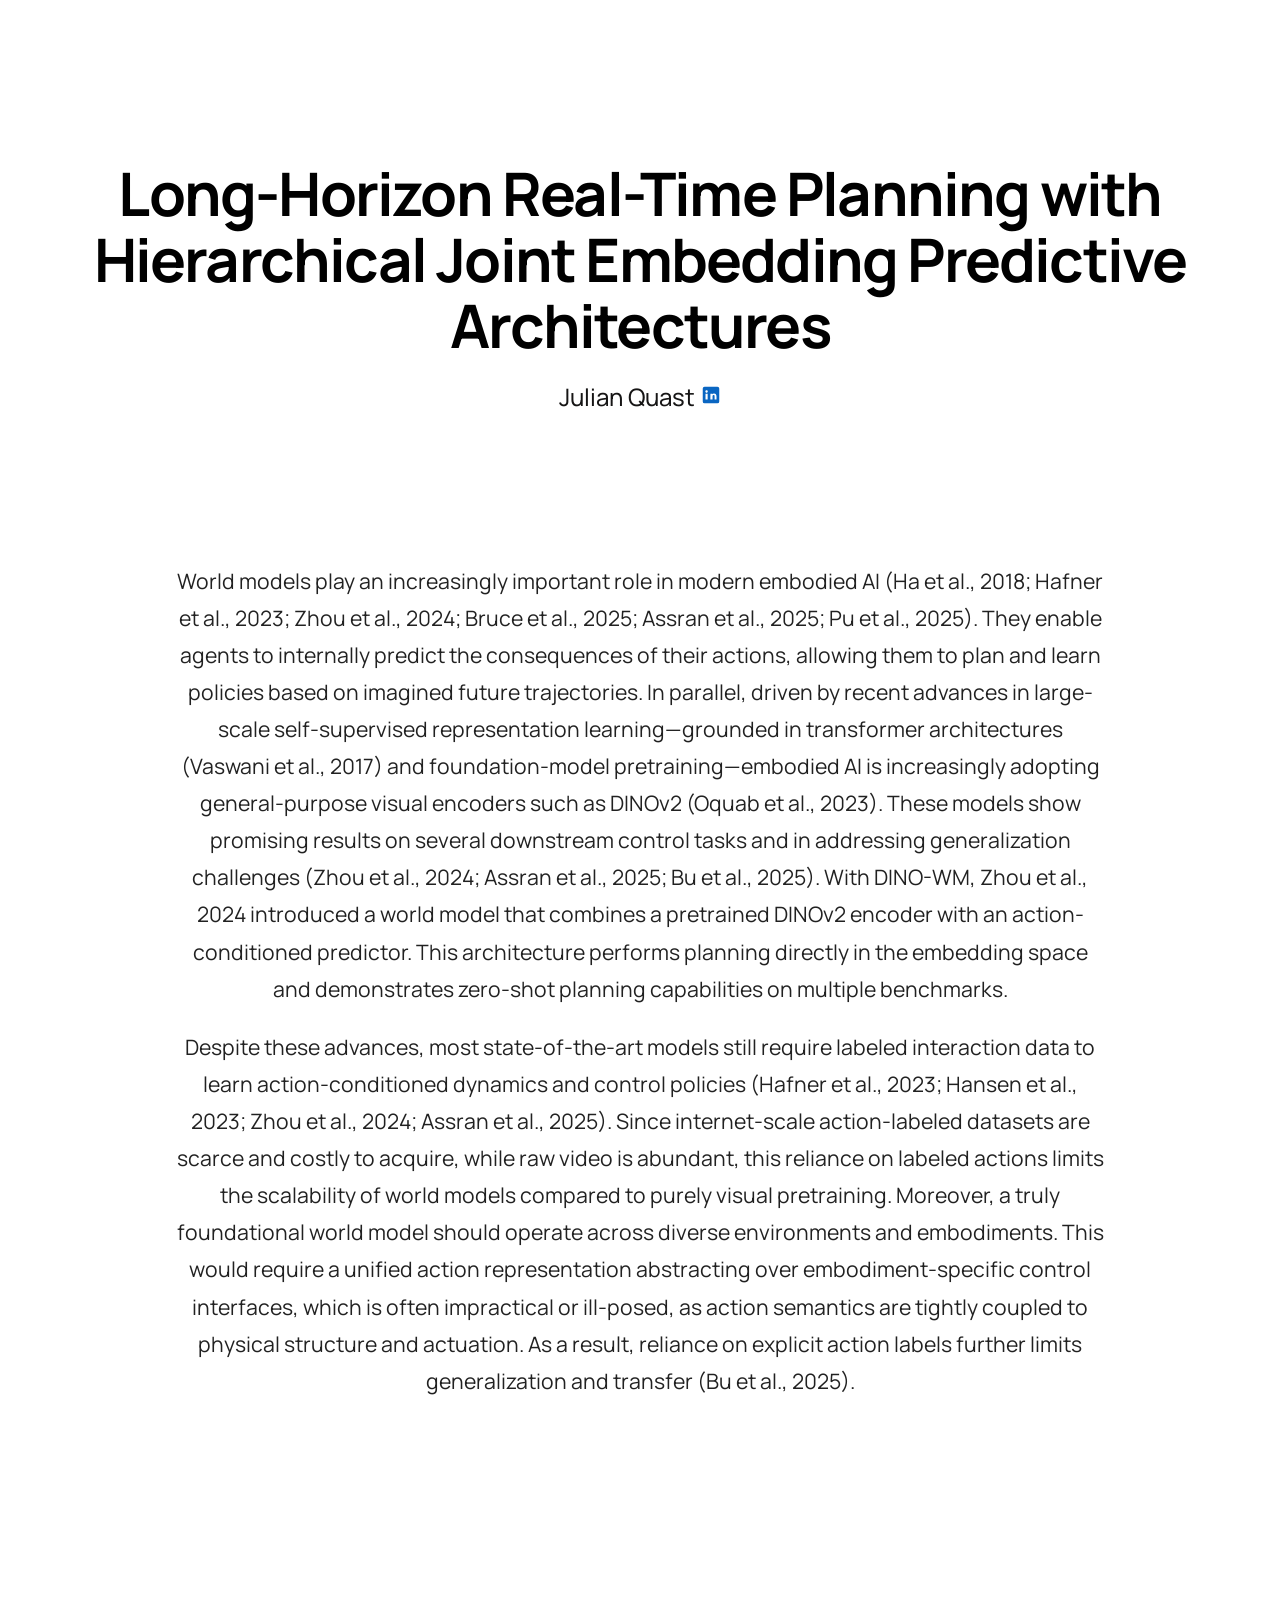
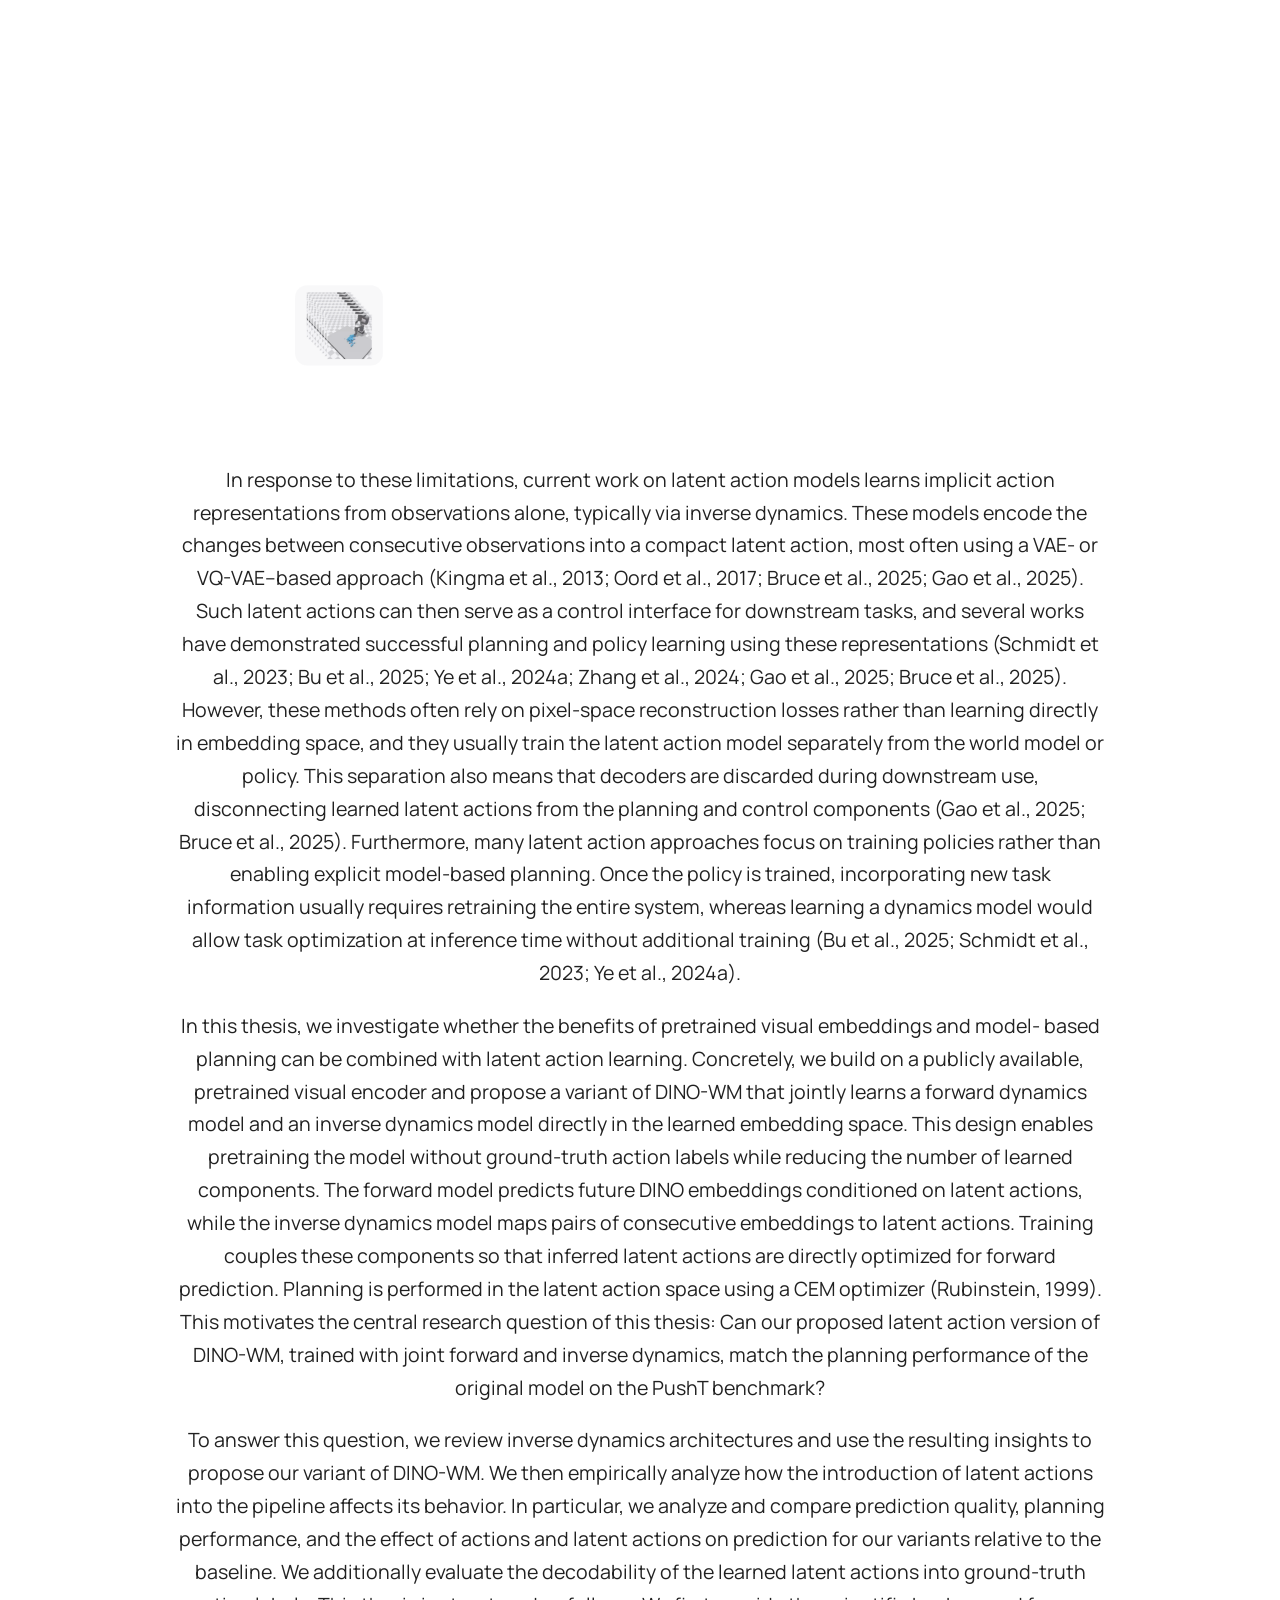
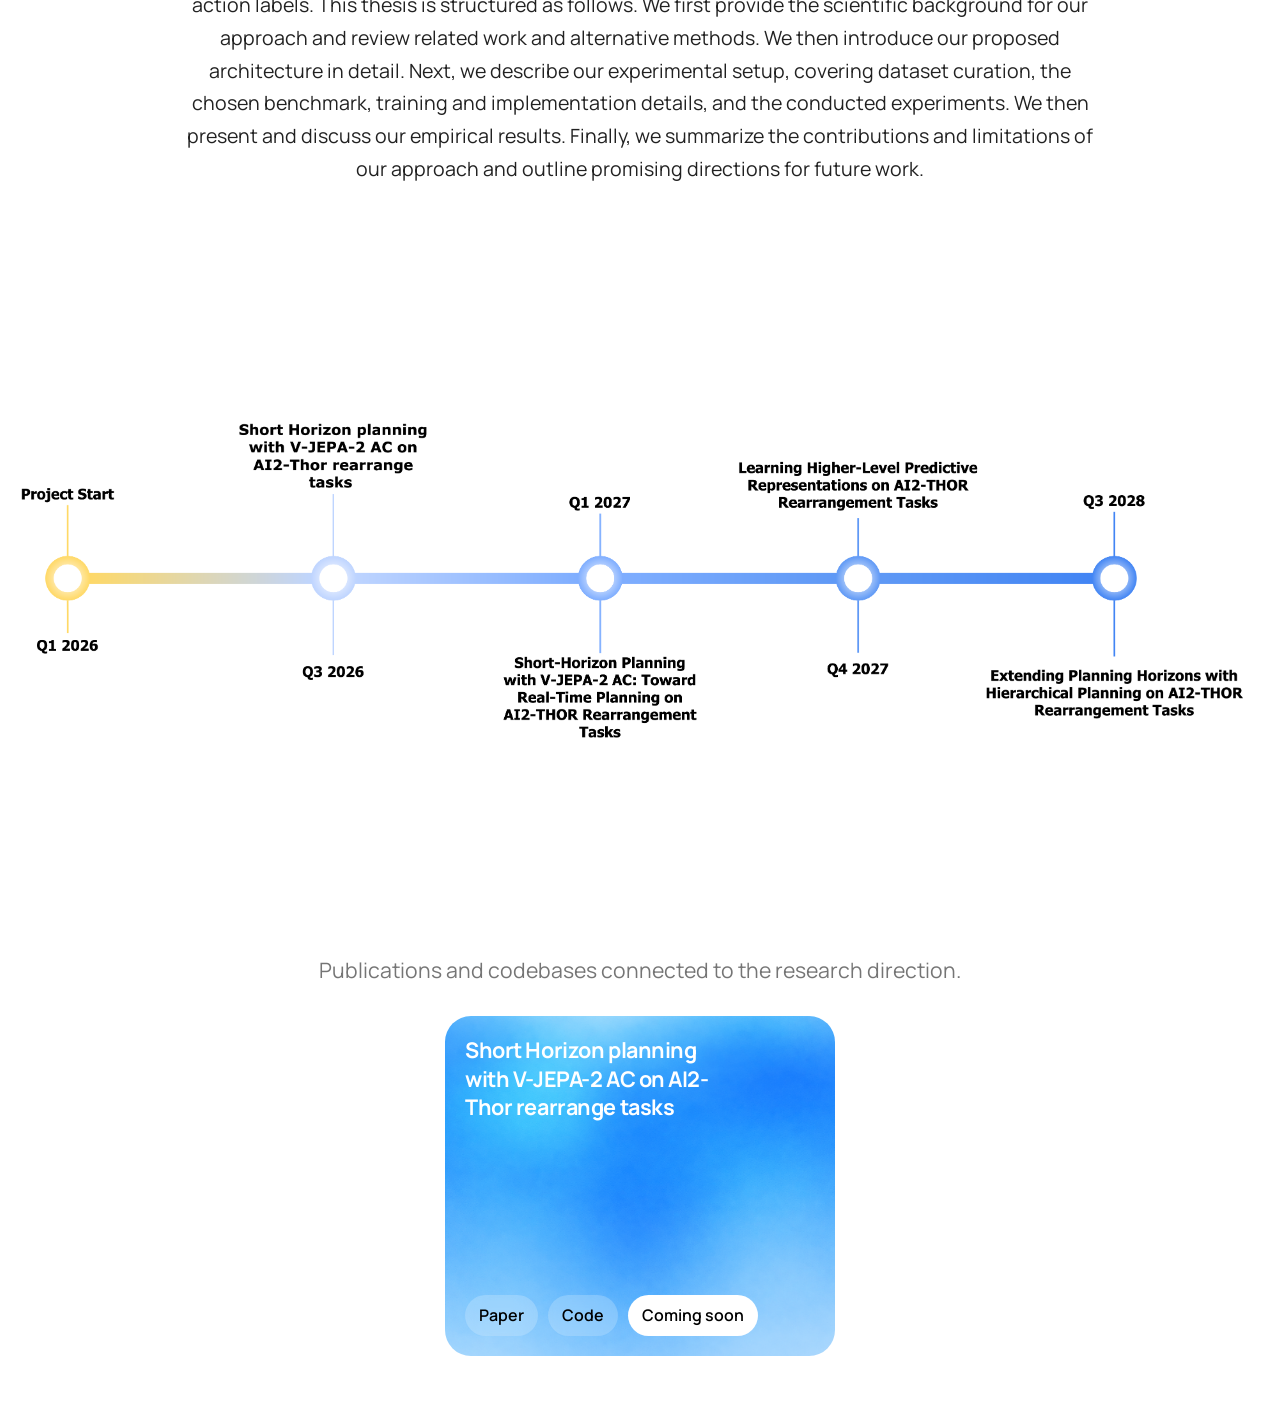
==== commit 33083ed6: "Deployed 4e846e3 with MkDocs version: 1.6.1" ====
--- a/index.html
+++ b/index.html
@@ -15,7 +15,7 @@
       
       
       <link rel="icon" href="assets/images/favicon.png">
-      <meta name="generator" content="mkdocs-1.6.1, mkdocs-material-9.7.4">
+      <meta name="generator" content="mkdocs-1.6.1, mkdocs-material-9.7.6">
     
     
       
@@ -46,6 +46,8 @@
     
     
       <link rel="stylesheet" href="styles/extra.css">
+    
+      <link rel="stylesheet" href="styles/diagram.css">
     
     <script>__md_scope=new URL(".",location),__md_hash=e=>[...e].reduce(((e,_)=>(e<<5)-e+_.charCodeAt(0)),0),__md_get=(e,_=localStorage,t=__md_scope)=>JSON.parse(_.getItem(t.pathname+"."+e)),__md_set=(e,_,t=localStorage,a=__md_scope)=>{try{t.setItem(a.pathname+"."+e,JSON.stringify(_))}catch(e){}}</script>
     
@@ -292,27 +294,11 @@
 <!-- <div class="hero-badges">
   <a class="hero-badge" href="#timeline">Timeline</a>
   <a class="hero-badge" href="#repositories-papers">Papers & Repositories</a>
-
 </div> -->
 
-
-</div>
-
-<div class="section" id="video">
-
-  <div class="video-wrap">
-    <iframe
-      src="https://www.youtube.com/embed/YxkGdX4WIBE?start=17"
-      title="Project video"
-      frameborder="0"
-      allow="accelerometer; autoplay; clipboard-write; encrypted-media; gyroscope; picture-in-picture; web-share"
-      allowfullscreen>
-    </iframe>
-  </div>
-
-</div>
-
-<div class="section" id="introduction">
+</div>
+
+<div class="section intro intro-top" id="introduction-top">
 
 <p>
 World models play an increasingly important role in modern embodied AI (Ha et al., 2018; Hafner
@@ -327,6 +313,9 @@
 world model that combines a pretrained DINOv2 encoder with an action-conditioned predictor.
 This architecture performs planning directly in the embedding space and demonstrates zero-shot
 planning capabilities on multiple benchmarks.
+</p>
+
+<p>
 Despite these advances, most state-of-the-art models still require labeled interaction data to
 learn action-conditioned dynamics and control policies (Hafner et al., 2023; Hansen et al., 2023;
 Zhou et al., 2024; Assran et al., 2025). Since internet-scale action-labeled datasets are scarce
@@ -336,26 +325,99 @@
 a unified action representation abstracting over embodiment-specific control interfaces, which
 is often impractical or ill-posed, as action semantics are tightly coupled to physical structure
 and actuation. As a result, reliance on explicit action labels further limits generalization and
-transfer (Bu et al., 2025). In response to this limitation, current work on latent action models
-learns implicit action representations from observations alone, typically via inverse dynamics.
-These models encode the changes between consecutive observations into a compact latent action,
-most often using a VAE- or VQ-VAE–based approach (Kingma et al., 2013; Oord et al., 2017;
-Bruce et al., 2025; Gao et al., 2025). Such latent actions can then serve as a control interface for
-downstream tasks, and several works have demonstrated successful planning and policy learning
-using these representations (Schmidt et al., 2023; Bu et al., 2025; Ye et al., 2024a; Zhang et al.,
-2024; Gao et al., 2025; Bruce et al., 2025). However, these methods often rely on pixel-space
-reconstruction losses rather than learning directly in embedding space, and they usually train the
-latent action model separately from the world model or policy. This separation also means that
-decoders are discarded during downstream use, disconnecting learned latent actions from the
-planning and control components (Gao et al., 2025; Bruce et al., 2025). Furthermore, many latent
-action approaches focus on training policies rather than enabling explicit model-based planning.
-Once the policy is trained, incorporating new task information usually requires retraining the
-entire system, whereas learning a dynamics model would allow task optimization at inference
-time without additional training (Bu et al., 2025; Schmidt et al., 2023; Ye et al., 2024a).
+transfer (Bu et al., 2025).
+</p>
+
+</div>
+
+<div class="section" id="architecture-diagram">
+  <div class="hjepa-diagram-shell">
+    <div
+      class="hjepa-diagram-stage"
+      id="hjepa-stage"
+      data-svg-states='[
+  "assets/diagrams/frame_1.svg",
+  "assets/diagrams/frame_2.svg",
+  "assets/diagrams/frame_3.svg",
+  "assets/diagrams/frame_4.svg",
+  "assets/diagrams/frame_5.svg",
+  "assets/diagrams/frame_6.svg",
+  "assets/diagrams/frame_7.svg",
+  "assets/diagrams/frame_8.svg",
+  "assets/diagrams/frame_9.svg",
+  "assets/diagrams/frame_10.svg",
+  "assets/diagrams/frame_11.svg",
+  "assets/diagrams/frame_12.svg",
+  "assets/diagrams/frame_13.svg",
+  "assets/diagrams/frame_14.svg",
+  "assets/diagrams/frame_19.svg",
+  "assets/diagrams/frame_19a.svg",
+  "assets/diagrams/frame_20.svg",
+  "assets/diagrams/frame_21.svg",
+  "assets/diagrams/frame_21a.svg",
+  "assets/diagrams/frame_22.svg",
+  "assets/diagrams/frame_23.svg",
+  "assets/diagrams/frame_24.svg",
+  "assets/diagrams/frame_25.svg",
+  "assets/diagrams/frame_26.svg",
+  "assets/diagrams/frame_27.svg",
+  "assets/diagrams/frame_28.svg",
+  "assets/diagrams/frame_29.svg",
+  "assets/diagrams/frame_30.svg",
+  "assets/diagrams/frame_31.svg",
+  "assets/diagrams/frame_32.svg",
+  "assets/diagrams/frame_33.svg",
+  "assets/diagrams/frame_34.svg",
+  "assets/diagrams/frame_35.svg",
+  "assets/diagrams/frame_36.svg",
+  "assets/diagrams/frame_37.svg",
+  "assets/diagrams/frame_38.svg",
+  "assets/diagrams/frame_39.svg",
+  "assets/diagrams/frame_40.svg",
+  "assets/diagrams/frame_41.svg",
+  "assets/diagrams/frame_42.svg",
+  "assets/diagrams/frame_43.svg",
+  "assets/diagrams/frame_44.svg",
+  "assets/diagrams/frame_45.svg",
+  "assets/diagrams/frame_46.svg",
+  "assets/diagrams/frame_47.svg",
+  "assets/diagrams/frame_48.svg",
+  "assets/diagrams/frame_49.svg",
+  "assets/diagrams/frame_50.svg"
+]'
+      data-autoplay="true"
+      data-interval="2200"
+    ></div>
+
+    <div class="hjepa-diagram-content"></div>
+  </div>
+</div>
+
+<div class="section intro intro-bottom" id="introduction">
+
+<p>
+In response to these limitations, current work on latent action models learns implicit action
+representations from observations alone, typically via inverse dynamics. These models encode the
+changes between consecutive observations into a compact latent action, most often using a VAE-
+or VQ-VAE–based approach (Kingma et al., 2013; Oord et al., 2017; Bruce et al., 2025; Gao et al.,
+2025). Such latent actions can then serve as a control interface for downstream tasks, and several
+works have demonstrated successful planning and policy learning using these representations
+(Schmidt et al., 2023; Bu et al., 2025; Ye et al., 2024a; Zhang et al., 2024; Gao et al., 2025; Bruce
+et al., 2025). However, these methods often rely on pixel-space reconstruction losses rather than
+learning directly in embedding space, and they usually train the latent action model separately
+from the world model or policy. This separation also means that decoders are discarded during
+downstream use, disconnecting learned latent actions from the planning and control components
+(Gao et al., 2025; Bruce et al., 2025). Furthermore, many latent action approaches focus on
+training policies rather than enabling explicit model-based planning. Once the policy is trained,
+incorporating new task information usually requires retraining the entire system, whereas learning
+a dynamics model would allow task optimization at inference time without additional training
+(Bu et al., 2025; Schmidt et al., 2023; Ye et al., 2024a).
+</p>
+
+<p>
 In this thesis, we investigate whether the benefits of pretrained visual embeddings and model-
 based planning can be combined with latent action learning. Concretely, we build on a publicly
 available, pretrained visual encoder and propose a variant of DINO-WM that jointly learns a
-1
 forward dynamics model and an inverse dynamics model directly in the learned embedding space.
 This design enables pretraining the model without ground-truth action labels while reducing the
 number of learned components. The forward model predicts future DINO embeddings conditioned
@@ -365,10 +427,13 @@
 optimizer (Rubinstein, 1999). This motivates the central research question of this thesis: Can our
 proposed latent action version of DINO-WM, trained with joint forward and inverse dynamics,
 match the planning performance of the original model on the PushT benchmark?
+</p>
+
+<p>
 To answer this question, we review inverse dynamics architectures and use the resulting insights
 to propose our variant of DINO-WM. We then empirically analyze how the introduction of latent
-actions into the pipeline a"ects its behavior. In particular, we analyze and compare prediction
-quality, planning performance, and the e"ect of actions and latent actions on prediction for our
+actions into the pipeline affects its behavior. In particular, we analyze and compare prediction
+quality, planning performance, and the effect of actions and latent actions on prediction for our
 variants relative to the baseline. We additionally evaluate the decodability of the learned latent
 actions into ground-truth action labels. This thesis is structured as follows. We first provide
 the scientific background for our approach and review related work and alternative methods.
@@ -379,63 +444,42 @@
 for future work.
 </p>
 
-
-
 </div>
 
 <div class="section" id="timeline">
 
-<img class="timeline-img" src="assets/timeline_loto-jepa.drawio.png" alt="Project timeline">
+<img class="timeline-img" src="assets/images/timeline_loto-jepa.drawio.png" alt="Project timeline">
 
 </div>
 
 <div class="section" id="repositories-papers">
-  <h2>Papers & Repositories</h2>
+  <h2></h2>
   <p class="lead">
     Publications and codebases connected to the research direction.
   </p>
 
   <div class="papers-grid">
-  <!-- Second paper tile -->
-  <div
-    class="paper-tile"
-    style="background-image: url('assets/20260309_1039_Image Generation_remix_01kk8zenymenh9wtpj5q6e8c5h.png');"
-  >
-    <div class="paper-overlay"></div>
-
-    <div class="paper-content">
-      <a class="paper-title" href="PAPER_LINK_2">
-        Action-Label-Free World-Model Planning: Extending DINO-WM with Inverse Dynamics
-      </a>
-
-      <div class="tile-badges">
-        <a class="paper-badge" href="assets/papers/Abschlussarbeit_0450764.pdf">Thesis</a>
-        <a class="paper-badge" href="https://github.com/pythonpedro99/dino_wm_latent_actions">Code</a>
+
+    <div
+      class="paper-tile"
+      style="background-image: url('assets/images/20260308_1556_Image Generation_remix_01kk6z4ce0fwxvejg56t8p72ne.png');"
+    >
+      <div class="paper-overlay"></div>
+
+      <div class="paper-content">
+        <a class="paper-title" href="PAPER_LINK_1">
+          Short Horizon planning with V-JEPA-2 AC on AI2-Thor rearrange tasks
+        </a>
+
+        <div class="tile-badges">
+          <a class="paper-badge" href="PAPER_LINK_1">Paper</a>
+          <a class="paper-badge" href="REPO_URL_1">Code</a>
+          <span class="coming-soon-badge">Coming soon</span>
+        </div>
       </div>
     </div>
+
   </div>
-
-  <div
-    class="paper-tile"
-    style="background-image: url('assets/20260308_1556_Image Generation_remix_01kk6z4ce0fwxvejg56t8p72ne.png');"
-  >
-    <div class="paper-overlay"></div>
-
-    <div class="paper-content">
-      <a class="paper-title" href="PAPER_LINK_1">
-        Short Horizon planning with V-JEPA-2 AC on AI2-Thor rearrange tasks
-      </a>
-
-      <div class="tile-badges">
-        <a class="paper-badge" href="PAPER_LINK_1">Paper</a>
-        <a class="paper-badge" href="REPO_URL_1">Code</a>
-        <span class="coming-soon-badge">Coming soon</span>
-      </div>
-    </div>
-  </div>
-
-
-
 </div>
 
 
@@ -496,6 +540,10 @@
     
       <script src="assets/javascripts/bundle.79ae519e.min.js"></script>
       
+        <script src="https://cdn.jsdelivr.net/npm/gsap@3.12.5/dist/gsap.min.js"></script>
+      
+        <script src="js/animate.js"></script>
+      
     
   </body>
 </html>
--- a/styles/extra.css
+++ b/styles/extra.css
@@ -301,16 +301,21 @@
    PAPERS + REPOSITORIES GRID
 ========================= */
 
+#repositories-papers h2,
+#repositories-papers .lead {
+  text-align: center;
+}
+
 #repositories-papers.section {
   max-width: 1400px;
   padding-top: 60px;
   padding-bottom: 60px;
 }
 
-#repositories-papers h2,
+/* #repositories-papers h2,
 #repositories-papers .lead {
   text-align: left;
-}
+}*/
 
 #repositories-papers h2 {
   font-size: clamp(1.5rem, 2.2vw, 2.1rem);
@@ -322,11 +327,19 @@
    GRID
 ========================= */
 
-.papers-grid {
+/* .papers-grid {
   display: grid;
   grid-template-columns: repeat(4, minmax(0, 1fr));
   gap: 22px;
   margin-top: 28px;
+} */
+
+.papers-grid {
+  display: grid;
+  grid-template-columns: repeat(auto-fit, minmax(390px, 380px));
+  justify-content: center;
+  gap: 22px;
+  margin-top: 28px;
 }
 
 /* =========================
@@ -336,7 +349,7 @@
 .paper-tile {
   position: relative;
   display: block;
-  min-height: 520px;
+  min-height: 340px;
   border-radius: 26px;
   overflow: hidden;
   background-size: cover;
@@ -372,7 +385,7 @@
   font-size: 1.08rem;
   line-height: 1.32;
   font-weight: 700;
-  color:#000000 !important;
+  color:#ffff !important;
   text-decoration: none;
   letter-spacing: -0.02em;
   text-shadow: none;
@@ -420,9 +433,9 @@
   border-radius: 999px;
   font-size: 0.8rem;
   font-weight: 600;
-  color: #4a3500;
-  background: rgba(255, 220, 64, 0.95);
-  backdrop-filter: blur(10px);
+  color: #000000 !important;
+  background:#ffff /* rgba(255, 255, 255, 0.2); */
+  /*backdrop-filter: blur(10px);
   -webkit-backdrop-filter: blur(10px);
-  white-space: nowrap;
+  white-space: nowrap; */
 }
--- a/styles/diagram.css
+++ b/styles/diagram.css
@@ -0,0 +1,55 @@
+.hjepa-diagram-shell {
+  position: relative;
+  width: 70vw;
+  max-width: 1400px;
+  aspect-ratio: 16 / 9;
+  margin-left: 50%;
+  transform: translateX(-50%);
+  overflow: hidden;
+}
+
+.hjepa-diagram-stage {
+  position: absolute;
+  inset: 0;
+  z-index: 0;
+  pointer-events: none;
+  overflow: hidden;
+}
+
+.hjepa-diagram-content {
+  position: relative;
+  z-index: 1;
+  width: 100%;
+  height: 100%;
+}
+
+.hjepa-svg-layer {
+  position: absolute;
+  inset: 0;
+  width: 100%;
+  height: 100%;
+  opacity: 0;
+}
+
+.hjepa-svg-layer.is-active {
+  opacity: 1;
+}
+
+.hjepa-svg-layer svg {
+  width: 100%;
+  height: 100%;
+  display: block;
+}
+
+@media (max-width: 1800px) {
+  .hjepa-diagram-shell {
+    max-width: 95vw;
+  }
+}
+
+@media (prefers-reduced-motion: reduce) {
+  .hjepa-svg-layer {
+    transition: none !important;
+    animation: none !important;
+  }
+}
